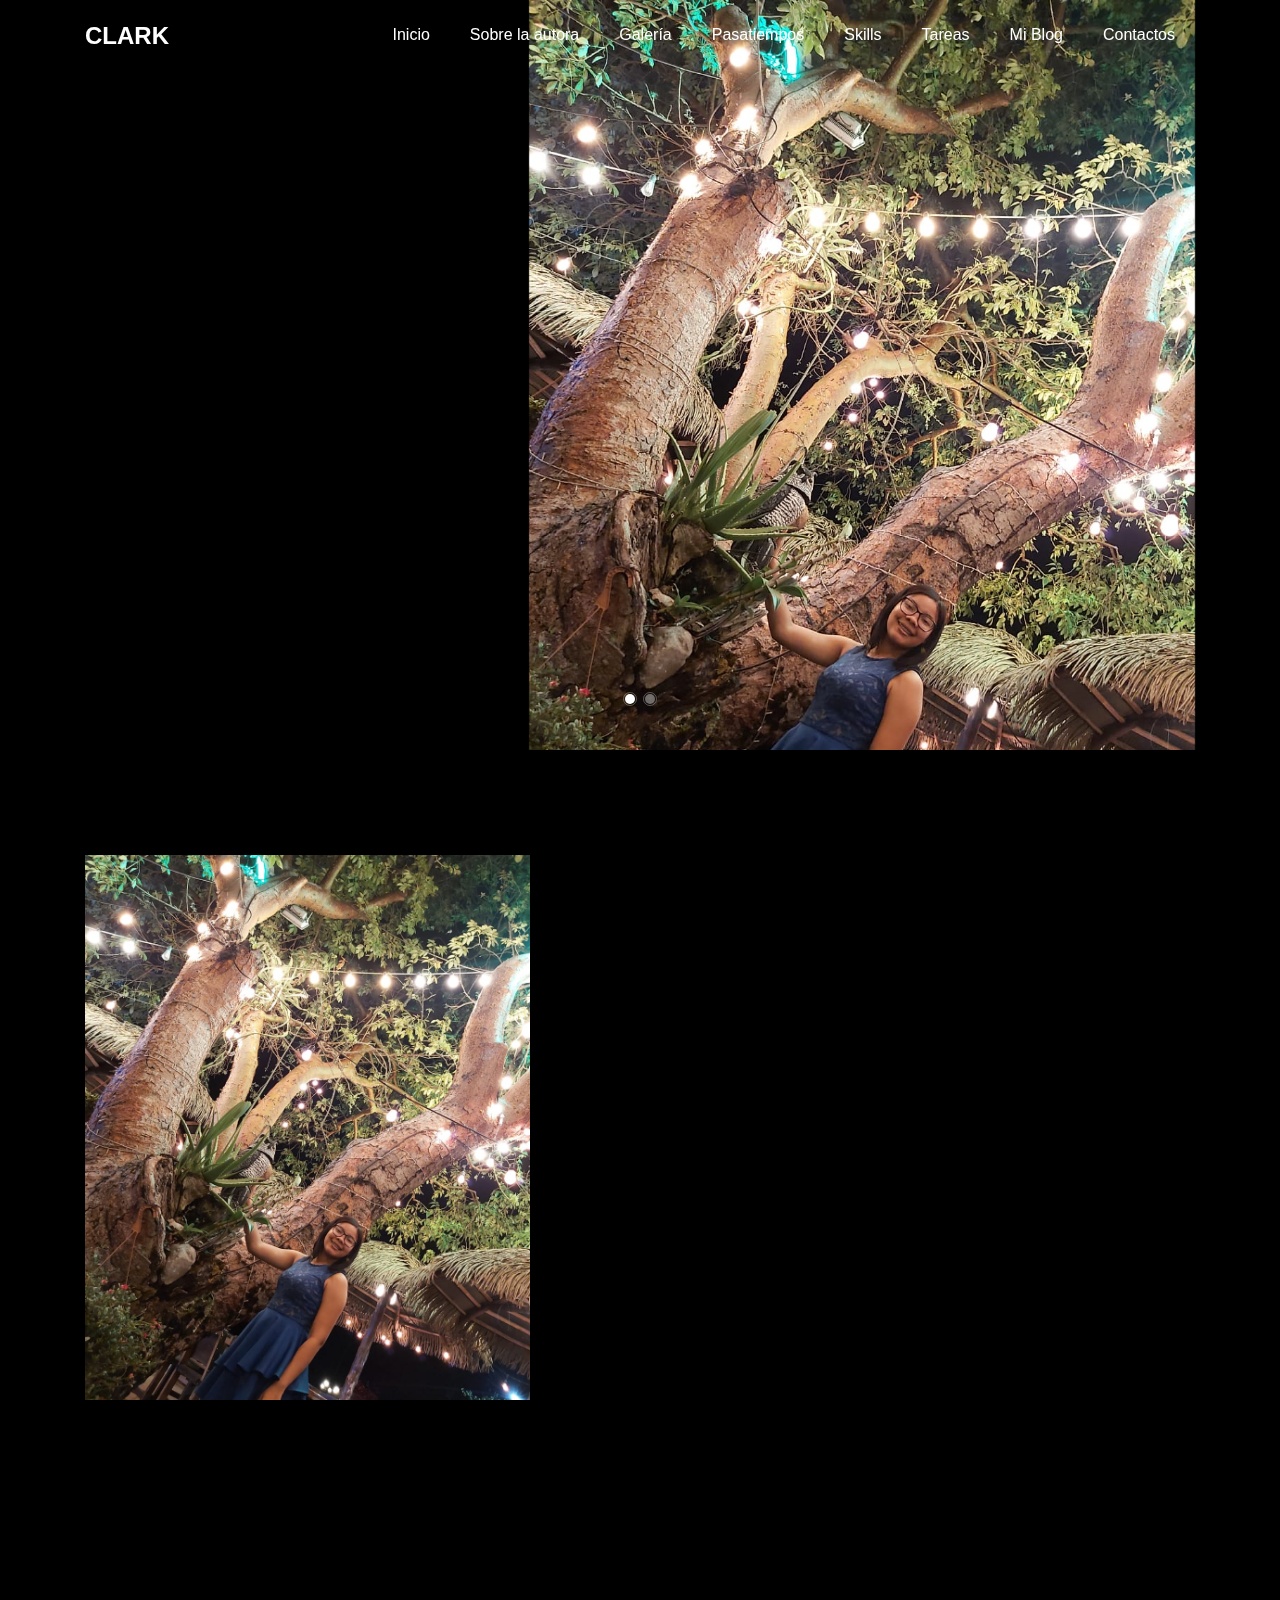
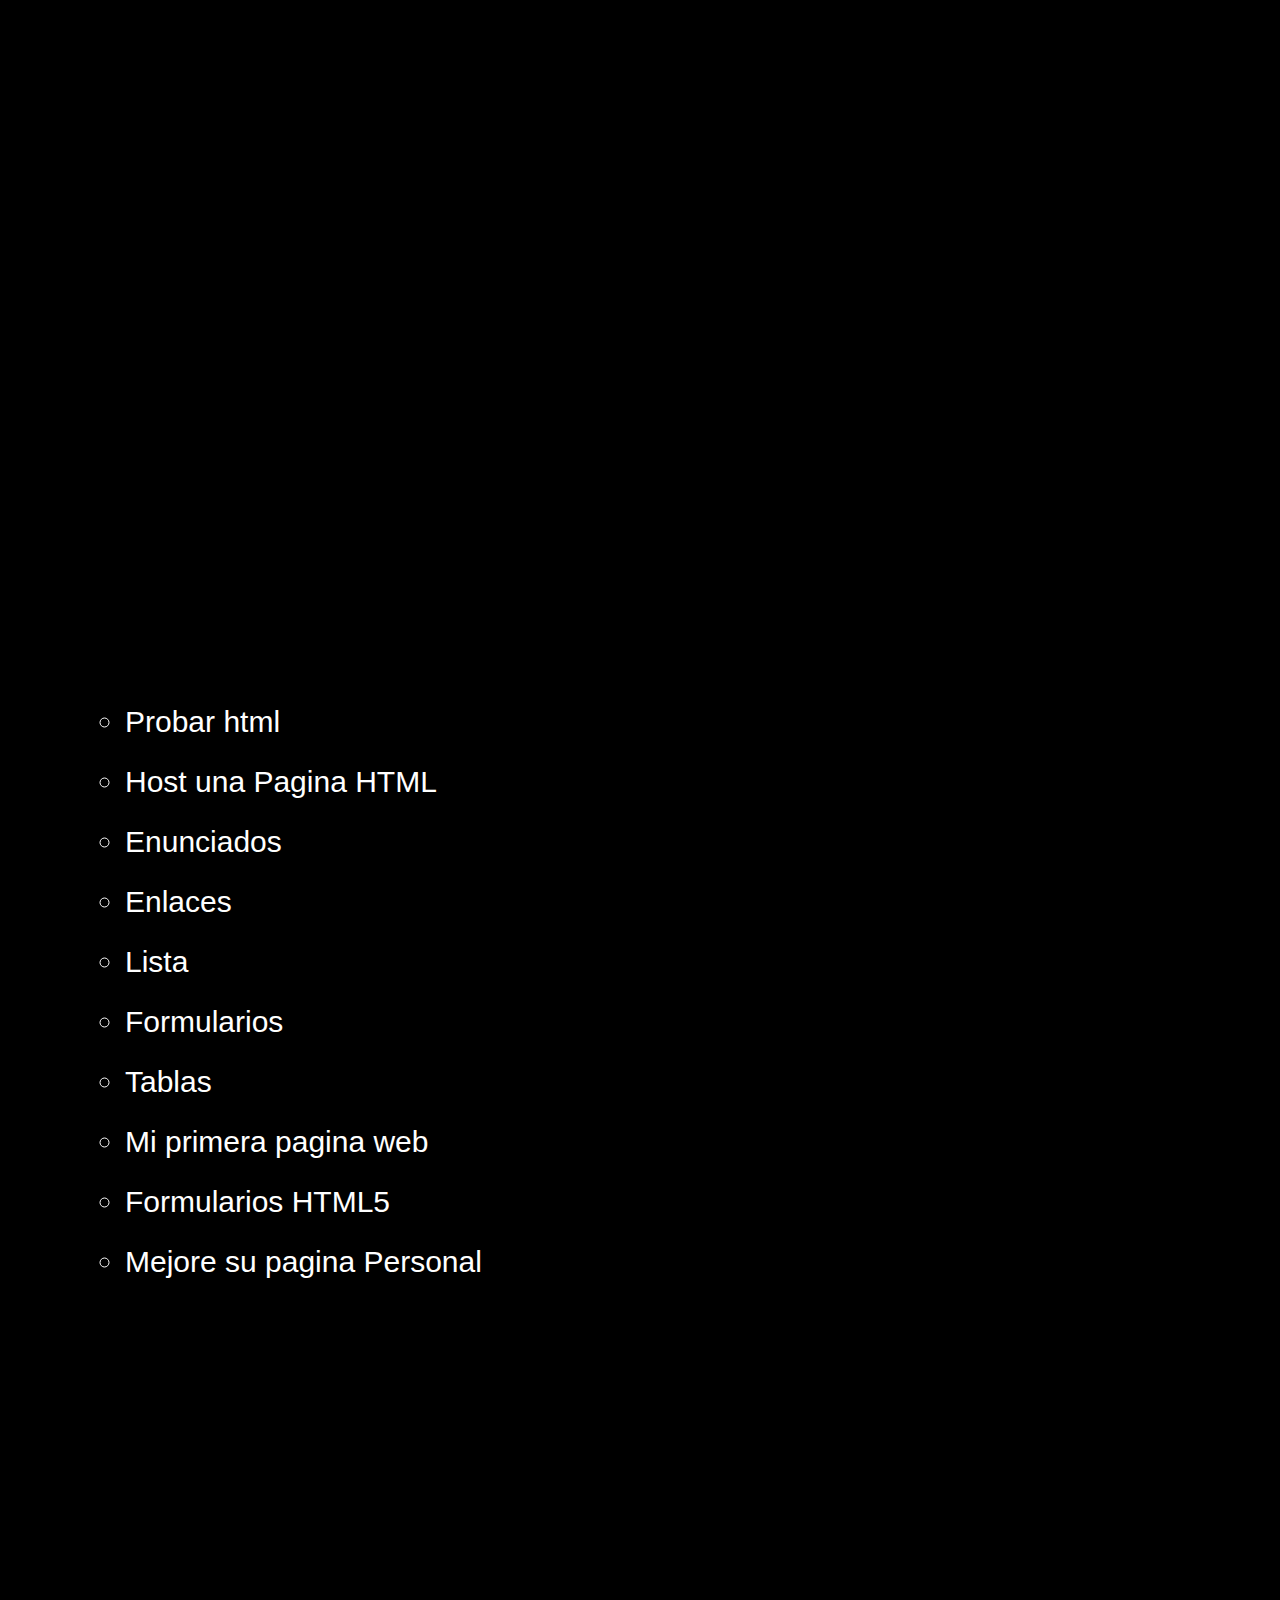
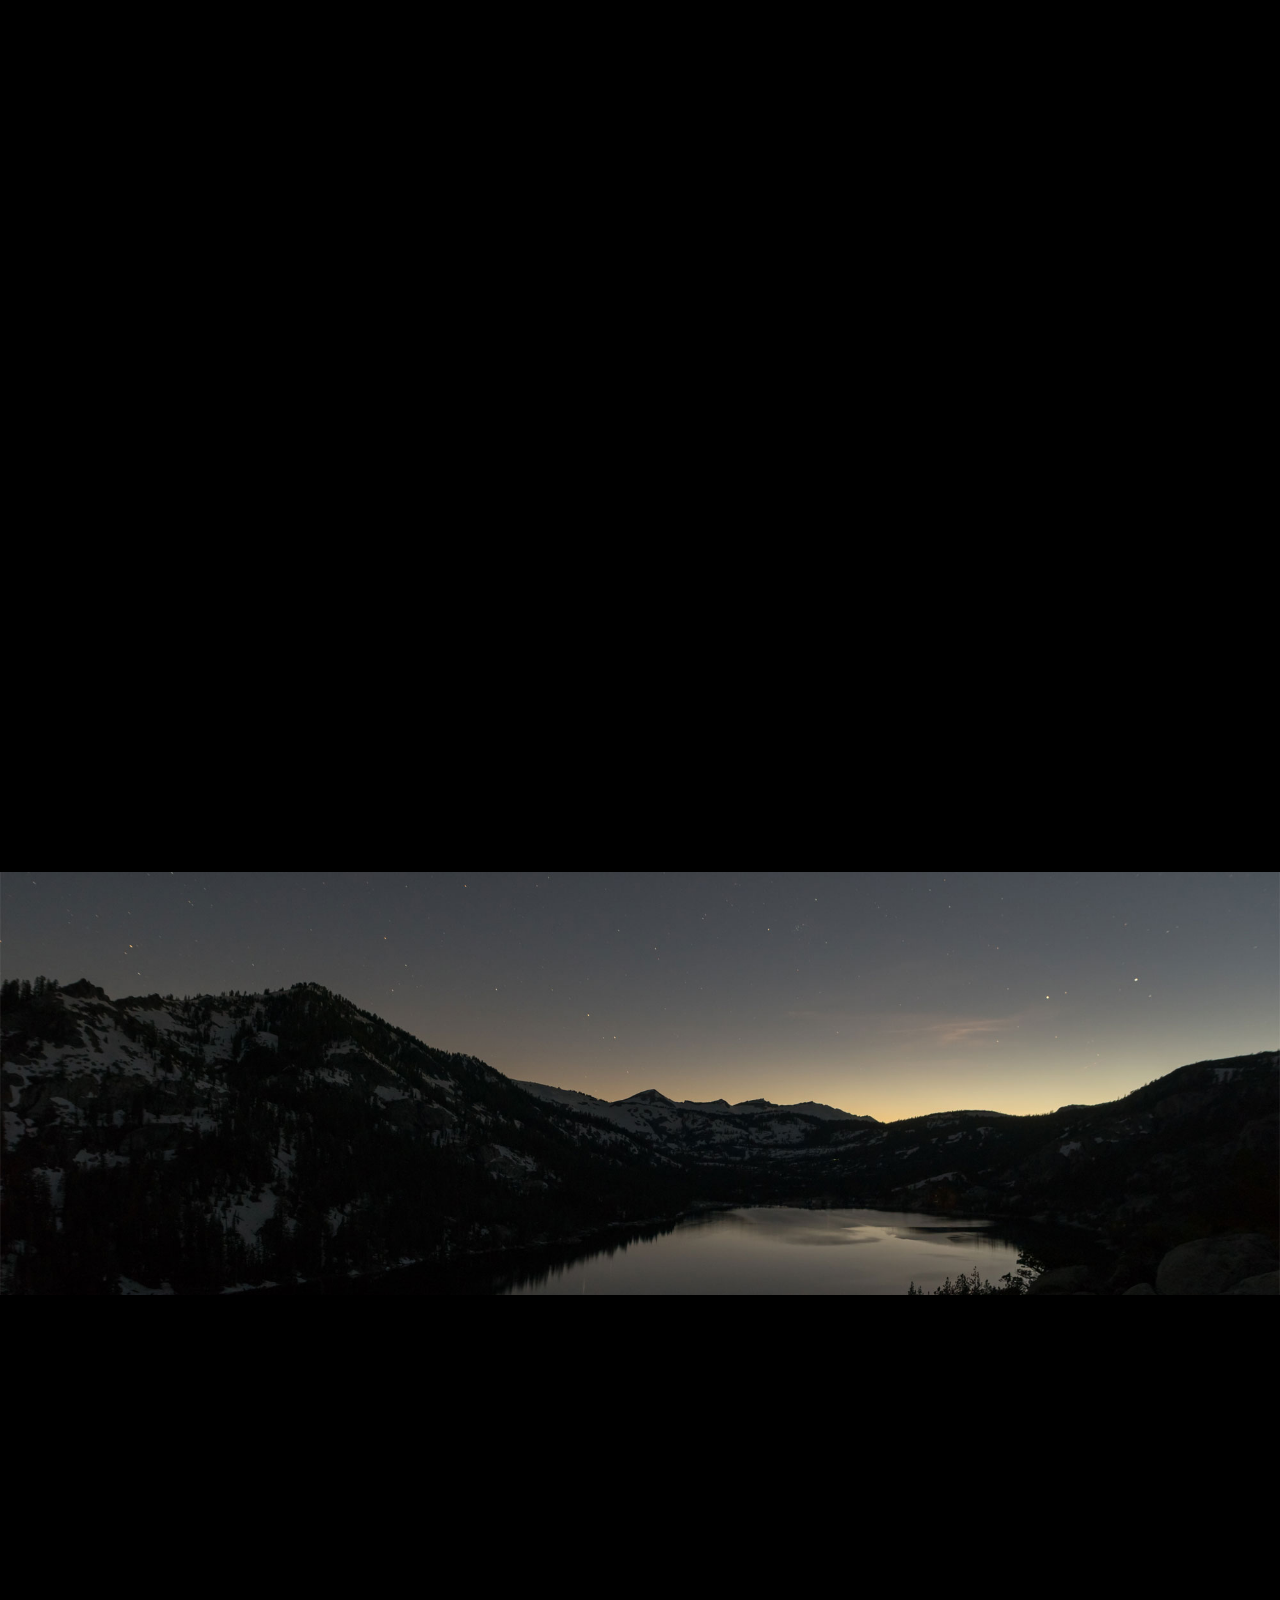
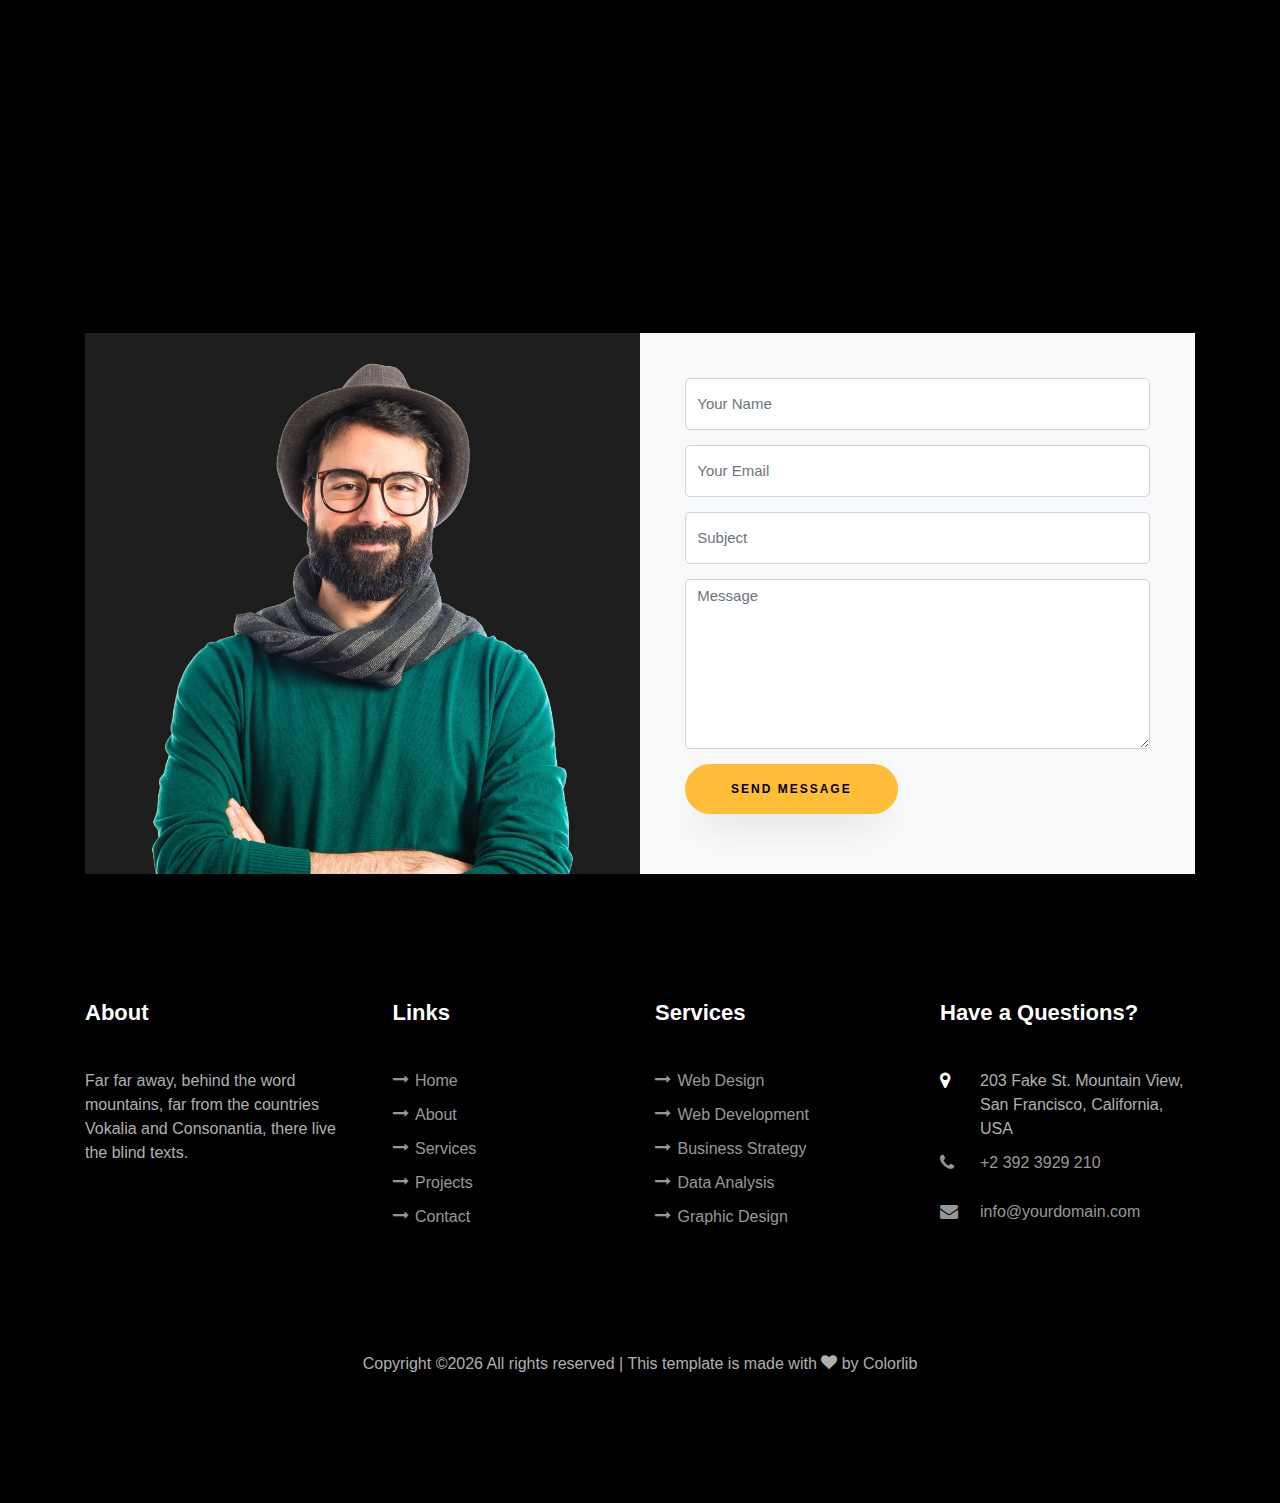
==== index.html @ 6736fc6d "Update index.html" ====
<!DOCTYPE html>
<html lang="en">
  <head>
    <title>Clark - Free Bootstrap 4 Template by Colorlib</title>
    <meta charset="utf-8">
    <meta name="viewport" content="width=device-width, initial-scale=1, shrink-to-fit=no">
    
    <link href="https://fonts.googleapis.com/css?family=Poppins:100,200,300,400,500,600,700,800,900" rel="stylesheet">

    <link rel="stylesheet" href="css/open-iconic-bootstrap.min.css">
    <link rel="stylesheet" href="css/animate.css">
    
    <link rel="stylesheet" href="css/owl.carousel.min.css">
    <link rel="stylesheet" href="css/owl.theme.default.min.css">
    <link rel="stylesheet" href="css/magnific-popup.css">

    <link rel="stylesheet" href="css/aos.css">

    <link rel="stylesheet" href="css/ionicons.min.css">
    
    <link rel="stylesheet" href="css/flaticon.css">
    <link rel="stylesheet" href="css/icomoon.css">
    <link rel="stylesheet" href="css/style.css">
	<meta name="viewport" content="width=device-width, initial-scale=1">
<link rel="stylesheet" href="https://www.w3schools.com/w3css/4/w3.css">   
  </head>
  <body data-spy="scroll" data-target=".site-navbar-target" data-offset="300">
	  
	  
    <nav class="navbar navbar-expand-lg navbar-dark ftco_navbar ftco-navbar-light site-navbar-target" id="ftco-navbar">
	    <div class="container">
	      <a class="navbar-brand" href="index.html">Clark</a>
	      <button class="navbar-toggler js-fh5co-nav-toggle fh5co-nav-toggle" type="button" data-toggle="collapse" data-target="#ftco-nav" aria-controls="ftco-nav" aria-expanded="false" aria-label="Toggle navigation">
	        <span class="oi oi-menu"></span> Menu
	      </button>

	      <div class="collapse navbar-collapse" id="ftco-nav">
	        <ul class="navbar-nav nav ml-auto">
	          <li class="nav-item"><a href="#inicio-section" class="nav-link"><span>Inicio</span></a></li>
	          <li class="nav-item"><a href="#about-section" class="nav-link"><span>Sobre la autora</span></a></li>
	          <li class="nav-item"><a href="#galería-section" class="nav-link"><span>Galería</span></a></li>
	          <li class="nav-item"><a href="#pasatiempos-section" class="nav-link"><span>Pasatiempos</span></a></li>
	          <li class="nav-item"><a href="#skills-section" class="nav-link"><span>Skills</span></a></li>
	          <li class="nav-item"><a href="#Tareas-section" class="nav-link"><span>Tareas</span></a></li>
	          <li class="nav-item"><a href="#blog-section" class="nav-link"><span>Mi Blog</span></a></li>
	          <li class="nav-item"><a href="#contact-section" class="nav-link"><span>Contactos</span></a></li>
	        </ul>
	      </div>
	    </div>
	  </nav>
	  <section id="home-section" class="hero">
		  <div class="home-slider  owl-carousel">
	      <div class="slider-item ">
	      	<div class="overlay"></div>
	        <div class="container">
	          <div class="row d-md-flex no-gutters slider-text align-items-end justify-content-end" data-scrollax-parent="true">
	          	<div class="one-third js-fullheight order-md-last img" style="background-image:url(images/jj.jpg.jpg);">
	          		<div class="overlay"></div>
	          	</div>
		          <div class="one-forth d-flex  align-items-center ftco-animate" data-scrollax=" properties: { translateY: '70%' }">
		          	<div class="text">
		          		<span class="subheading">¡Hola!</span>
			            <h1 class="mb-4 mt-3">Soy<span>Dayreth Acre,</span></h1>
			            <h2 class="mb-4">estudiante de química</h2>
			            <p><a href="#" class="btn btn-primary py-3 px-4">Hire me</a> <a href="#" class="btn btn-white btn-outline-white py-3 px-4">My works</a></p>
		            </div>
		          </div>
	        	</div>
	        </div>
	      </div>

	      <div class="slider-item">
	      	<div class="overlay"></div>
	        <div class="container">
	          <div class="row d-flex no-gutters slider-text align-items-end justify-content-end" data-scrollax-parent="true">
	          	<div class="one-third js-fullheight order-md-last img" style="background-image:url(images/a.jpg);">
	          		<div class="overlay"></div>
	          	</div>
		          <div class="one-forth d-flex align-items-center ftco-animate" data-scrollax=" properties: { translateY: '70%' }">
		          	<div class="text">
		          		<span class="subheading">Te invito</span>
			            <h1 class="mb-4 mt-3">a <span>conocer mi </span> pagina wed</h1>
			            <p><a href="#" class="btn btn-primary py-3 px-4">Hire me</a> <a href="#" class="btn btn-white btn-outline-white py-3 px-4">My works</a></p>
		            </div>
		          </div>
	        	</div>
	        </div>
	      </div>
	    </div>
    </section>

    <section class="ftco-about img ftco-section ftco-no-pb" id="about-section">
    	<div class="container">
    		<div class="row d-flex">
    			<div class="col-md-6 col-lg-5 d-flex">
    				<div class="img-about img d-flex align-items-stretch">
    					<div class="overlay"></div>
	    				<div class="img d-flex align-self-stretch align-items-center" style="background-image:url(images/jj.jpg.jpg);">
	    				</div>
    				</div>
    			</div>
    			<div class="col-md-6 col-lg-7 pl-lg-5 pb-5">
    				<div class="row justify-content-start pb-3">
		          <div class="col-md-12 heading-section ftco-animate">
		          	<h1 class="big">Sobre la autora</h1>
		            <h2 class="mb-4">Sobre la autora</h2>
		            <p>When the mystery is too impressive, it is impossible to disobey.</p>
		            <ul class="about-info mt-4 px-md-0 px-2">
		            	<li class="d-flex"><span>Nombre:</span> <span>Dayreth Acre</span></li>
		            	<li class="d-flex"><span>Fecha de nacimiento:</span> <span>Enero 10, 2001</span></li>
		            	<li class="d-flex"><span>Dirección:</span> <span>Panamá, ciudad de Panamá</span></li>
		            	<li class="d-flex"><span>Código postal:</span> <span>507</span></li>
		            	<li class="d-flex"><span>Email:</span> <span>nahelis46.dnac@gmail.com</span></li>
		        
		            </ul>
		          </div>
		        </div>
	          <div class="counter-wrap ftco-animate d-flex mt-md-3">
              <div class="text">
              	<p class="mb-4">
	                <span class="number" data-number="120">0</span>
	                <span>Project complete</span>
                </p>
                <p><a href="#" class="btn btn-primary py-3 px-3">Download CV</a></p>
              </div>
	          </div>
	        </div>
        </div>
    	</div>
    </section>
  
    <section class id="galería-section">
	    <link rel="stylesheet" href="css/newcss.css">
    	<div class="container">
    		<div class="row justify-content-center pb-5">
          <div class="col-md-10 heading-section text-center ftco-animate">
          	<h1 class="big big-2">Galería</h1>
            <h2 class="mb-4">Galería</h2>
            <p>“La fotografía es más que un medio para la comunicación efectiva de ideas. Es un arte creativo”. Ansel Adams.</p>


<h2 style="text-align:center">Slideshow Gallery</h2>

<div class="container">
  <div class="mySlides">
    <div class="numbertext">1 / 6</div>
    <img src="images/c.jpg" style="width:80%">
  </div>

  <div class="mySlides">
    <div class="numbertext">2 / 6</div>
    <img src="images/e.jpg" style="width:80%">
  </div>

  <div class="mySlides">
    <div class="numbertext">3 / 6</div>
    <img src="images/f.jpg" style="width:80%">
  </div>
    
  <div class="mySlides">
    <div class="numbertext">4 / 6</div>
    <img src="images/g.jpg" style="width:80%">
  </div>

  <div class="mySlides">
    <div class="numbertext">5 / 6</div>
    <img src="images/h.jpg" style="width:80%">
  </div>
    
  <div class="mySlides">
    <div class="numbertext">6 / 6</div>
    <img src="images/i.jpg" style="width:80%">
  </div>
    
  <a class="prev" onclick="plusSlides(-1)">❮</a>
  <a class="next" onclick="plusSlides(1)">❯</a>

  <div class="caption-container">
    <p id="caption"></p>
  </div>

  <div class="row">
    <div class="column">
      <img class="demo cursor" src="images/c.jpg" style="width:100%" onclick="currentSlide(1)" alt="MRU y MRUV">
    </div>
    <div class="column">
      <img class="demo cursor" src="images/e.jpg" style="width:100%" onclick="currentSlide(2)" alt="Clase de Química">
    </div>
    <div class="column">
      <img class="demo cursor" src="images/f.jpg" style="width:100%" onclick="currentSlide(3)" alt="Laboratorio de física, armado de un péndulo">
    </div>
    <div class="column">
      <img class="demo cursor" src="images/g.jpg" style="width:100%" onclick="currentSlide(4)" alt="Circuito eléctrico">
    </div>
    <div class="column">
      <img class="demo cursor" src="images/h.jpg" style="width:100%" onclick="currentSlide(5)" alt="Laboratorio de física, equilibrio">
    </div>    
    <div class="column">
      <img class="demo cursor" src="images/i.jpg" style="width:100%" onclick="currentSlide(6)" alt="Laboratorio de microbiología">
    </div>
  </div>
</div>

<script>
var slideIndex = 1;
showSlides(slideIndex);

function plusSlides(n) {
  showSlides(slideIndex += n);
}

function currentSlide(n) {
  showSlides(slideIndex = n);
}

function showSlides(n) {
  var i;
  var slides = document.getElementsByClassName("mySlides");
  var dots = document.getElementsByClassName("demo");
  var captionText = document.getElementById("caption");
  if (n > slides.length) {slideIndex = 1}
  if (n < 1) {slideIndex = slides.length}
  for (i = 0; i < slides.length; i++) {
      slides[i].style.display = "none";
  }
  for (i = 0; i < dots.length; i++) {
      dots[i].className = dots[i].className.replace(" active", "");
  }
  slides[slideIndex-1].style.display = "block";
  dots[slideIndex-1].className += " active";
  captionText.innerHTML = dots[slideIndex-1].alt;
}
</script>
    
</body>
		 </section class id="Galería-section">
	    </link rel="stylesheet" href="css/newcss.css">
    	</div class="container">
    		<div class="row">
    			<div class="col-md-6">
    				<div class="resume-wrap ftco-animate">
    					<span class="date">2014-2015</span>
    					<h2>Master Degree of Design</h2>
    					<span class="position">Cambridge University</span>
    					<p class="mt-4">A small river named Duden flows by their place and supplies it with the necessary regelialia. It is a paradisematic country, in which roasted parts of sentences fly into your mouth.</p>
    				</div>
    				<div class="resume-wrap ftco-animate">
    					<span class="date">2014-2015</span>
    					<h2>Bachelor's Degree of C.A</h2>
    					<span class="position">Cambridge University</span>
    					<p class="mt-4">A small river named Duden flows by their place and supplies it with the necessary regelialia. It is a paradisematic country, in which roasted parts of sentences fly into your mouth.</p>
    				</div>
    				<div class="resume-wrap ftco-animate">
    					<span class="date">2014-2015</span>
    					<h2>Diploma in Computer</h2>
    					<span class="position">Cambridge University</span>
    					<p class="mt-4">A small river named Duden flows by their place and supplies it with the necessary regelialia. It is a paradisematic country, in which roasted parts of sentences fly into your mouth.</p>
    				</div>
    			</div>

    			<div class="col-md-6">
    				<div class="resume-wrap ftco-animate">
    					<span class="date">2014-2015</span>
    					<h2>Art &amp; Creative Director</h2>
    					<span class="position">Cambridge University</span>
    					<p class="mt-4">A small river named Duden flows by their place and supplies it with the necessary regelialia. It is a paradisematic country, in which roasted parts of sentences fly into your mouth.</p>
    				</div>
    				<div class="resume-wrap ftco-animate">
    					<span class="date">2014-2015</span>
    					<h2>Wordpress Developer</h2>
    					<span class="position">Cambridge University</span>
    					<p class="mt-4">A small river named Duden flows by their place and supplies it with the necessary regelialia. It is a paradisematic country, in which roasted parts of sentences fly into your mouth.</p>
    				</div>
    				<div class="resume-wrap ftco-animate">
    					<span class="date">2017-2018</span>
    					<h2>UI/UX Designer</h2>
    					<span class="position">Cambridge University</span>
    					<p class="mt-4">A small river named Duden flows by their place and supplies it with the necessary regelialia. It is a paradisematic country, in which roasted parts of sentences fly into your mouth.</p>
    				</div>
    			</div>
    		</div>
    		<div class="row justify-content-center mt-5">
    			<div class="col-md-6 text-center ftco-animate">
    				<p><a href="#" class="btn btn-primary py-4 px-5">Download CV</a></p>
    			</div>
    		</div>
    	</div>
    </section>

    <section class="ftco-section" id="pasatiempos-section">
    	<div class="container">
    		<div class="row justify-content-center py-5 mt-5">
          <div class="col-md-12 heading-section text-center ftco-animate">
          	<h1 class="big big-2">Pasatiempos</h1>
            <h2 class="mb-4">Pasatiempos</h2>
            <p>Far far away, behind the word mountains, far from the countries Vokalia and Consonantia</p>
          </div>
        </div>
    		<div class="row">
					<div class="col-md-4 text-center d-flex ftco-animate">
						<a href="#" class="services-1">
							<span class="icon">
								<i class="flaticon-analysis"></i>
							</span>
							<div class="desc">
								<h3 class="mb-5">Leer</h3>
							</div>
						</a>
					</div>
					<div class="col-md-4 text-center d-flex ftco-animate">
						<a href="#" class="services-1">
							<span class="icon">
								<i class="flaticon-flasks"></i>
							</span>
							<div class="desc">
								<h3 class="mb-5">Escuchar Música</h3>
							</div>
						</a>
					</div>
					<div class="col-md-4 text-center d-flex ftco-animate">
						<a href="#" class="services-1">
							<span class="icon">
								<i class="flaticon-ideas"></i>
							</span>
							<div class="desc">
								<h3 class="mb-5">Ir al cine</h3>
							</div>
						</a>
					</div>

					<div class="col-md-4 text-center d-flex ftco-animate">
						<a href="#" class="services-1">
							<span class="icon">
								<i class="flaticon-analysis"></i>
							</span>
							<div class="desc">
								<h3 class="mb-5">Pasear al aire libre</h3>
							</div>
						</a>
					</div>
					<div class="col-md-4 text-center d-flex ftco-animate">
						<a href="#" class="services-1">
							<span class="icon">
								<i class="flaticon-flasks"></i>
							</span>
							<div class="desc">
								<h3 class="mb-5">Ir de compras</h3>
							</div>
						</a>
					</div>
					<div class="col-md-4 text-center d-flex ftco-animate">
						<a href="#" class="services-1">
							<span class="icon">
								<i class="flaticon-ideas"></i>
							</span>
							<div class="desc">
								<h3 class="mb-5">Salir con amigos</h3>
							</div>
						</a>
					</div>
				</div>
    	</div>
    </section>

		
		<section class="ftco-section" id="skills-section">
			<div class="container">
				<div class="row justify-content-center pb-5">
          <div class="col-md-12 heading-section text-center ftco-animate">
          	<h1 class="big big-2">Skills</h1>
            <h2 class="mb-4">My Skills</h2>
            <p>Far far away, behind the word mountains, far from the countries Vokalia and Consonantia</p>
          </div>
        </div>
				<div class="row">
					<div class="col-md-6 animate-box">
						<div class="progress-wrap ftco-animate">
							<h3>Photoshop</h3>
							<div class="progress">
							 	<div class="progress-bar color-1" role="progressbar" aria-valuenow="90"
							  	aria-valuemin="0" aria-valuemax="100" style="width:90%">
							    <span>90%</span>
							  	</div>
							</div>
						</div>
					</div>
					<div class="col-md-6 animate-box">
						<div class="progress-wrap ftco-animate">
							<h3>jQuery</h3>
							<div class="progress">
							 	<div class="progress-bar color-2" role="progressbar" aria-valuenow="85"
							  	aria-valuemin="0" aria-valuemax="100" style="width:85%">
							    <span>85%</span>
							  	</div>
							</div>
						</div>
					</div>
					<div class="col-md-6 animate-box">
						<div class="progress-wrap ftco-animate">
							<h3>HTML5</h3>
							<div class="progress">
							 	<div class="progress-bar color-3" role="progressbar" aria-valuenow="95"
							  	aria-valuemin="0" aria-valuemax="100" style="width:95%">
							    <span>95%</span>
							  	</div>
							</div>
						</div>
					</div>
					<div class="col-md-6 animate-box">
						<div class="progress-wrap ftco-animate">
							<h3>CSS3</h3>
							<div class="progress">
							 	<div class="progress-bar color-4" role="progressbar" aria-valuenow="90"
							  	aria-valuemin="0" aria-valuemax="100" style="width:90%">
							    <span>90%</span>
							  	</div>
							</div>
						</div>
					</div>
					<div class="col-md-6 animate-box">
						<div class="progress-wrap ftco-animate">
							<h3>WordPress</h3>
							<div class="progress">
							 	<div class="progress-bar color-5" role="progressbar" aria-valuenow="70"
							  	aria-valuemin="0" aria-valuemax="100" style="width:70%">
							    <span>70%</span>
							  	</div>
							</div>
						</div>
					</div>
					<div class="col-md-6 animate-box">
						<div class="progress-wrap ftco-animate">
							<h3>SEO</h3>
							<div class="progress">
							 	<div class="progress-bar color-6" role="progressbar" aria-valuenow="80"
							  	aria-valuemin="0" aria-valuemax="100" style="width:80%">
							    <span>80%</span>
							  	</div>
							</div>
						</div>
					</div>
				</div>
			</div>
		</section>
 

    <section class="ftco-section ftco-Tareas" id="Tareas-section">
    	<div class="container">
    		<div class="row justify-content-center pb-5">
          <div class="col-md-12 heading-section text-center ftco-animate">
          	<h1 class="big big-2">Tareas</h1>
            <h2 class="mb-4">Tareas</h2>
            <p>Far far away, behind the word mountains, far from the countries Vokalia and Consonantia</p>
          </div>
        </div>
    		<h2><ul>

<li type="circle"><p><a href="https://www.w3schools.com/code/tryit.asp?filename=G7RZWJ5OZV1Z">Probar html</a></p></li>
<li type="circle"><p><a href="https://dayretha.github.io/">Host una Pagina HTML
</a></p></li>
<li type="circle"><p><a href="https://www.w3schools.com/code/tryit.asp?filename=G9W1AF8RFQPY">Enunciados</a></p>
</li>
<li type="circle"><p><a href="https://www.w3schools.com/code/tryit.asp?filename=G8A73NDKKUT3">Enlaces
</a></p></li>
<li type="circle"><p><a href="https://www.w3schools.com/code/tryit.asp?filename=G8A893X71TAI">Lista</a></p></li>
<li type="circle"><p><a href="https://www.w3schools.com/code/tryit.asp?filename=G8BE9MKABNVF">Formularios</a></p></li>
<li type="circle"><p><a href="https://www.w3schools.com/code/tryit.asp?filename=G8BE45O7BOJ5">Tablas</a></p></li>
<li type="circle"><p><a href="https://dayretha.github.io/">Mi primera pagina web
</a></p></li>
<li type="circle"><p><a href="https://dayretha.github.io/Formulario-de-prueba-de-HTML5/">Formularios HTML5
</a></p></li>
<li type="circle"><p><a href="https://dayretha.github.io/">Mejore su pagina Personal
</a></p></li>
</h2>

</ul>
    </section>


    <section class="ftco-section" id="blog-section">
      <div class="container">
        <div class="row justify-content-center mb-5 pb-5">
          <div class="col-md-7 heading-section text-center ftco-animate">
            <h1 class="big big-2">Blog</h1>
            <h2 class="mb-4">Our Blog</h2>
            <p>Far far away, behind the word mountains, far from the countries Vokalia and Consonantia</p>
          </div>
        </div>
        <div class="row d-flex">
          <div class="col-md-4 d-flex ftco-animate">
          	<div class="blog-entry justify-content-end">
              <a href="single.html" class="block-20" style="background-image: url('images/image_1.jpg');">
              </a>
              <div class="text mt-3 float-right d-block">
              	<div class="d-flex align-items-center mb-3 meta">
	                <p class="mb-0">
	                	<span class="mr-2">June 21, 2019</span>
	                	<a href="#" class="mr-2">Admin</a>
	                	<a href="#" class="meta-chat"><span class="icon-chat"></span> 3</a>
	                </p>
                </div>
                <h3 class="heading"><a href="single.html">Why Lead Generation is Key for Business Growth</a></h3>
                <p>A small river named Duden flows by their place and supplies it with the necessary regelialia.</p>
              </div>
            </div>
          </div>
          <div class="col-md-4 d-flex ftco-animate">
          	<div class="blog-entry justify-content-end">
              <a href="single.html" class="block-20" style="background-image: url('images/image_2.jpg');">
              </a>
              <div class="text mt-3 float-right d-block">
              	<div class="d-flex align-items-center mb-3 meta">
	                <p class="mb-0">
	                	<span class="mr-2">June 21, 2019</span>
	                	<a href="#" class="mr-2">Admin</a>
	                	<a href="#" class="meta-chat"><span class="icon-chat"></span> 3</a>
	                </p>
                </div>
                <h3 class="heading"><a href="single.html">Why Lead Generation is Key for Business Growth</a></h3>
                <p>A small river named Duden flows by their place and supplies it with the necessary regelialia.</p>
              </div>
            </div>
          </div>
          <div class="col-md-4 d-flex ftco-animate">
          	<div class="blog-entry">
              <a href="single.html" class="block-20" style="background-image: url('images/image_3.jpg');">
              </a>
              <div class="text mt-3 float-right d-block">
              	<div class="d-flex align-items-center mb-3 meta">
	                <p class="mb-0">
	                	<span class="mr-2">June 21, 2019</span>
	                	<a href="#" class="mr-2">Admin</a>
	                	<a href="#" class="meta-chat"><span class="icon-chat"></span> 3</a>
	                </p>
                </div>
                <h3 class="heading"><a href="single.html">Why Lead Generation is Key for Business Growth</a></h3>
                <p>A small river named Duden flows by their place and supplies it with the necessary regelialia.</p>
              </div>
            </div>
          </div>
        </div>
      </div>
    </section>

    <section class="ftco-section ftco-no-pt ftco-no-pb ftco-counter img" id="section-counter">
    	<div class="container">
				<div class="row d-md-flex align-items-center">
          <div class="col-md d-flex justify-content-center counter-wrap ftco-animate">
            <div class="block-18">
              <div class="text">
                <strong class="number" data-number="100">0</strong>
                <span>Awards</span>
              </div>
            </div>
          </div>
          <div class="col-md d-flex justify-content-center counter-wrap ftco-animate">
            <div class="block-18">
              <div class="text">
                <strong class="number" data-number="1200">0</strong>
                <span>Complete Projects</span>
              </div>
            </div>
          </div>
          <div class="col-md d-flex justify-content-center counter-wrap ftco-animate">
            <div class="block-18">
              <div class="text">
                <strong class="number" data-number="1200">0</strong>
                <span>Happy Customers</span>
              </div>
            </div>
          </div>
          <div class="col-md d-flex justify-content-center counter-wrap ftco-animate">
            <div class="block-18">
              <div class="text">
                <strong class="number" data-number="500">0</strong>
                <span>Cups of coffee</span>
              </div>
            </div>
          </div>
        </div>
      </div>
    </section>

    <section class="ftco-section ftco-hireme img margin-top" style="background-image: url(images/bg_1.jpg)">
			<div class="container">
				<div class="row justify-content-center">
					<div class="col-md-7 ftco-animate text-center">
						<h2>I'm <span>Available</span> for freelancing</h2>
						<p>A small river named Duden flows by their place and supplies it with the necessary regelialia.</p>
						<p class="mb-0"><a href="#" class="btn btn-primary py-3 px-5">Hire me</a></p>
					</div>
				</div>
			</div>
		</section>

    <section class="ftco-section contact-section ftco-no-pb" id="contact-section">
      <div class="container">
      	<div class="row justify-content-center mb-5 pb-3">
          <div class="col-md-7 heading-section text-center ftco-animate">
            <h1 class="big big-2">Contact</h1>
            <h2 class="mb-4">Contact Me</h2>
            <p>Far far away, behind the word mountains, far from the countries Vokalia and Consonantia</p>
          </div>
        </div>

        <div class="row d-flex contact-info mb-5">
          <div class="col-md-6 col-lg-3 d-flex ftco-animate">
          	<div class="align-self-stretch box p-4 text-center">
          		<div class="icon d-flex align-items-center justify-content-center">
          			<span class="icon-map-signs"></span>
          		</div>
          		<h3 class="mb-4">Address</h3>
	            <p>198 West 21th Street, Suite 721 New York NY 10016</p>
	          </div>
          </div>
          <div class="col-md-6 col-lg-3 d-flex ftco-animate">
          	<div class="align-self-stretch box p-4 text-center">
          		<div class="icon d-flex align-items-center justify-content-center">
          			<span class="icon-phone2"></span>
          		</div>
          		<h3 class="mb-4">Contact Number</h3>
	            <p><a href="tel://1234567920">+ 1235 2355 98</a></p>
	          </div>
          </div>
          <div class="col-md-6 col-lg-3 d-flex ftco-animate">
          	<div class="align-self-stretch box p-4 text-center">
          		<div class="icon d-flex align-items-center justify-content-center">
          			<span class="icon-paper-plane"></span>
          		</div>
          		<h3 class="mb-4">Email Address</h3>
	            <p><a href="mailto:info@yoursite.com">info@yoursite.com</a></p>
	          </div>
          </div>
          <div class="col-md-6 col-lg-3 d-flex ftco-animate">
          	<div class="align-self-stretch box p-4 text-center">
          		<div class="icon d-flex align-items-center justify-content-center">
          			<span class="icon-globe"></span>
          		</div>
          		<h3 class="mb-4">Website</h3>
	            <p><a href="#">yoursite.com</a></p>
	          </div>
          </div>
        </div>

        <div class="row no-gutters block-9">
          <div class="col-md-6 order-md-last d-flex">
            <form action="#" class="bg-light p-4 p-md-5 contact-form">
              <div class="form-group">
                <input type="text" class="form-control" placeholder="Your Name">
              </div>
              <div class="form-group">
                <input type="text" class="form-control" placeholder="Your Email">
              </div>
              <div class="form-group">
                <input type="text" class="form-control" placeholder="Subject">
              </div>
              <div class="form-group">
                <textarea name="" id="" cols="30" rows="7" class="form-control" placeholder="Message"></textarea>
              </div>
              <div class="form-group">
                <input type="submit" value="Send Message" class="btn btn-primary py-3 px-5">
              </div>
            </form>
          
          </div>

          <div class="col-md-6 d-flex">
          	<div class="img" style="background-image: url(images/about.jpg);"></div>
          </div>
        </div>
      </div>
    </section>
		

    <footer class="ftco-footer ftco-section">
      <div class="container">
        <div class="row mb-5">
          <div class="col-md">
            <div class="ftco-footer-widget mb-4">
              <h2 class="ftco-heading-2">About</h2>
              <p>Far far away, behind the word mountains, far from the countries Vokalia and Consonantia, there live the blind texts.</p>
              <ul class="ftco-footer-social list-unstyled float-md-left float-lft mt-5">
                <li class="ftco-animate"><a href="#"><span class="icon-twitter"></span></a></li>
                <li class="ftco-animate"><a href="#"><span class="icon-facebook"></span></a></li>
                <li class="ftco-animate"><a href="#"><span class="icon-instagram"></span></a></li>
              </ul>
            </div>
          </div>
          <div class="col-md">
            <div class="ftco-footer-widget mb-4 ml-md-4">
              <h2 class="ftco-heading-2">Links</h2>
              <ul class="list-unstyled">
                <li><a href="#"><span class="icon-long-arrow-right mr-2"></span>Home</a></li>
                <li><a href="#"><span class="icon-long-arrow-right mr-2"></span>About</a></li>
                <li><a href="#"><span class="icon-long-arrow-right mr-2"></span>Services</a></li>
                <li><a href="#"><span class="icon-long-arrow-right mr-2"></span>Projects</a></li>
                <li><a href="#"><span class="icon-long-arrow-right mr-2"></span>Contact</a></li>
              </ul>
            </div>
          </div>
          <div class="col-md">
             <div class="ftco-footer-widget mb-4">
              <h2 class="ftco-heading-2">Services</h2>
              <ul class="list-unstyled">
                <li><a href="#"><span class="icon-long-arrow-right mr-2"></span>Web Design</a></li>
                <li><a href="#"><span class="icon-long-arrow-right mr-2"></span>Web Development</a></li>
                <li><a href="#"><span class="icon-long-arrow-right mr-2"></span>Business Strategy</a></li>
                <li><a href="#"><span class="icon-long-arrow-right mr-2"></span>Data Analysis</a></li>
                <li><a href="#"><span class="icon-long-arrow-right mr-2"></span>Graphic Design</a></li>
              </ul>
            </div>
          </div>
          <div class="col-md">
            <div class="ftco-footer-widget mb-4">
            	<h2 class="ftco-heading-2">Have a Questions?</h2>
            	<div class="block-23 mb-3">
	              <ul>
	                <li><span class="icon icon-map-marker"></span><span class="text">203 Fake St. Mountain View, San Francisco, California, USA</span></li>
	                <li><a href="#"><span class="icon icon-phone"></span><span class="text">+2 392 3929 210</span></a></li>
	                <li><a href="#"><span class="icon icon-envelope"></span><span class="text">info@yourdomain.com</span></a></li>
	              </ul>
	            </div>
            </div>
          </div>
        </div>
        <div class="row">
          <div class="col-md-12 text-center">

            <p><!-- Link back to Colorlib can't be removed. Template is licensed under CC BY 3.0. -->
  Copyright &copy;<script>document.write(new Date().getFullYear());</script> All rights reserved | This template is made with <i class="icon-heart color-danger" aria-hidden="true"></i> by <a href="https://colorlib.com" target="_blank">Colorlib</a>
  <!-- Link back to Colorlib can't be removed. Template is licensed under CC BY 3.0. --></p>
          </div>
        </div>
      </div>
    </footer>
    
  

  <!-- loader -->
  <div id="ftco-loader" class="show fullscreen"><svg class="circular" width="48px" height="48px"><circle class="path-bg" cx="24" cy="24" r="22" fill="none" stroke-width="4" stroke="#eeeeee"/><circle class="path" cx="24" cy="24" r="22" fill="none" stroke-width="4" stroke-miterlimit="10" stroke="#F96D00"/></svg></div>


  <script src="js/jquery.min.js"></script>
  <script src="js/jquery-migrate-3.0.1.min.js"></script>
  <script src="js/popper.min.js"></script>
  <script src="js/bootstrap.min.js"></script>
  <script src="js/jquery.easing.1.3.js"></script>
  <script src="js/jquery.waypoints.min.js"></script>
  <script src="js/jquery.stellar.min.js"></script>
  <script src="js/owl.carousel.min.js"></script>
  <script src="js/jquery.magnific-popup.min.js"></script>
  <script src="js/aos.js"></script>
  <script src="js/jquery.animateNumber.min.js"></script>
  <script src="js/scrollax.min.js"></script>
  
  <script src="js/main.js"></script>
    
  </body>
</html>
---- css/flaticon.css ----
/*
  	Flaticon icon font: Flaticon
  	Creation date: 04/01/2019 13:45
  	*/


@font-face {
  font-family: "Flaticon";
  src: url("../fonts/flaticon/font/Flaticon.eot");
  src: url("../fonts/flaticon/font/Flaticon.eot?#iefix") format("embedded-opentype"),
       url("../fonts/flaticon/font/Flaticon.woff") format("woff"),
       url("../fonts/flaticon/font/Flaticon.ttf") format("truetype"),
       url("../fonts/flaticon/font/Flaticon.svg#Flaticon") format("svg");
  font-weight: normal;
  font-style: normal;
}

@media screen and (-webkit-min-device-pixel-ratio:0) {
  @font-face {
    font-family: "Flaticon";
    src: url("../fonts/flaticon/font/Flaticon.svg#Flaticon") format("svg");
  }
}

[class^="flaticon-"]:before, [class*=" flaticon-"]:before,
[class^="flaticon-"]:after, [class*=" flaticon-"]:after {   
  font-family: Flaticon;
  font-style: normal;
  font-weight: normal;
  font-variant: normal;
  text-transform: none;
  line-height: 1;

  /* Better Font Rendering =========== */
  -webkit-font-smoothing: antialiased;
  -moz-osx-font-smoothing: grayscale;
}

.flaticon-ideas:before { content: "\f100"; }
.flaticon-flasks:before { content: "\f101"; }
.flaticon-analysis:before { content: "\f102"; }
.flaticon-ux-design:before { content: "\f103"; }
.flaticon-web-design:before { content: "\f104"; }
.flaticon-idea:before { content: "\f105"; }
.flaticon-innovation:before { content: "\f106"; }
---- css/icomoon.css ----
@font-face {
  font-family: 'icomoon';
  src:  url('../fonts/icomoon/icomoon.eot?6tt51o');
  src:  url('../fonts/icomoon/icomoon.eot?6tt51o#iefix') format('embedded-opentype'),
    url('../fonts/icomoon/icomoon.ttf?6tt51o') format('truetype'),
    url('../fonts/icomoon/icomoon.woff?6tt51o') format('woff'),
    url('../fonts/icomoon/icomoon.svg?6tt51o#icomoon') format('svg');
  font-weight: normal;
  font-style: normal;
}

[class^="icon-"], [class*=" icon-"] {
  /* use !important to prevent issues with browser extensions that change fonts */
  font-family: 'icomoon' !important;
  speak: none;
  font-style: normal;
  font-weight: normal;
  font-variant: normal;
  text-transform: none;
  line-height: 1;

  /* Better Font Rendering =========== */
  -webkit-font-smoothing: antialiased;
  -moz-osx-font-smoothing: grayscale;
}

.icon-asterisk:before {
  content: "\f069";
}
.icon-plus:before {
  content: "\f067";
}
.icon-question:before {
  content: "\f128";
}
.icon-minus:before {
  content: "\f068";
}
.icon-glass:before {
  content: "\f000";
}
.icon-music:before {
  content: "\f001";
}
.icon-search:before {
  content: "\f002";
}
.icon-envelope-o:before {
  content: "\f003";
}
.icon-heart:before {
  content: "\f004";
}
.icon-star:before {
  content: "\f005";
}
.icon-star-o:before {
  content: "\f006";
}
.icon-user:before {
  content: "\f007";
}
.icon-film:before {
  content: "\f008";
}
.icon-th-large:before {
  content: "\f009";
}
.icon-th:before {
  content: "\f00a";
}
.icon-th-list:before {
  content: "\f00b";
}
.icon-check:before {
  content: "\f00c";
}
.icon-close:before {
  content: "\f00d";
}
.icon-remove:before {
  content: "\f00d";
}
.icon-times:before {
  content: "\f00d";
}
.icon-search-plus:before {
  content: "\f00e";
}
.icon-search-minus:before {
  content: "\f010";
}
.icon-power-off:before {
  content: "\f011";
}
.icon-signal:before {
  content: "\f012";
}
.icon-cog:before {
  content: "\f013";
}
.icon-gear:before {
  content: "\f013";
}
.icon-trash-o:before {
  content: "\f014";
}
.icon-home:before {
  content: "\f015";
}
.icon-file-o:before {
  content: "\f016";
}
.icon-clock-o:before {
  content: "\f017";
}
.icon-road:before {
  content: "\f018";
}
.icon-download:before {
  content: "\f019";
}
.icon-arrow-circle-o-down:before {
  content: "\f01a";
}
.icon-arrow-circle-o-up:before {
  content: "\f01b";
}
.icon-inbox:before {
  content: "\f01c";
}
.icon-play-circle-o:before {
  content: "\f01d";
}
.icon-repeat:before {
  content: "\f01e";
}
.icon-rotate-right:before {
  content: "\f01e";
}
.icon-refresh:before {
  content: "\f021";
}
.icon-list-alt:before {
  content: "\f022";
}
.icon-lock:before {
  content: "\f023";
}
.icon-flag:before {
  content: "\f024";
}
.icon-headphones:before {
  content: "\f025";
}
.icon-volume-off:before {
  content: "\f026";
}
.icon-volume-down:before {
  content: "\f027";
}
.icon-volume-up:before {
  content: "\f028";
}
.icon-qrcode:before {
  content: "\f029";
}
.icon-barcode:before {
  content: "\f02a";
}
.icon-tag:before {
  content: "\f02b";
}
.icon-tags:before {
  content: "\f02c";
}
.icon-book:before {
  content: "\f02d";
}
.icon-bookmark:before {
  content: "\f02e";
}
.icon-print:before {
  content: "\f02f";
}
.icon-camera:before {
  content: "\f030";
}
.icon-font:before {
  content: "\f031";
}
.icon-bold:before {
  content: "\f032";
}
.icon-italic:before {
  content: "\f033";
}
.icon-text-height:before {
  content: "\f034";
}
.icon-text-width:before {
  content: "\f035";
}
.icon-align-left:before {
  content: "\f036";
}
.icon-align-center:before {
  content: "\f037";
}
.icon-align-right:before {
  content: "\f038";
}
.icon-align-justify:before {
  content: "\f039";
}
.icon-list:before {
  content: "\f03a";
}
.icon-dedent:before {
  content: "\f03b";
}
.icon-outdent:before {
  content: "\f03b";
}
.icon-indent:before {
  content: "\f03c";
}
.icon-video-camera:before {
  content: "\f03d";
}
.icon-image:before {
  content: "\f03e";
}
.icon-photo:before {
  content: "\f03e";
}
.icon-picture-o:before {
  content: "\f03e";
}
.icon-pencil:before {
  content: "\f040";
}
.icon-map-marker:before {
  content: "\f041";
}
.icon-adjust:before {
  content: "\f042";
}
.icon-tint:before {
  content: "\f043";
}
.icon-edit:before {
  content: "\f044";
}
.icon-pencil-square-o:before {
  content: "\f044";
}
.icon-share-square-o:before {
  content: "\f045";
}
.icon-check-square-o:before {
  content: "\f046";
}
.icon-arrows:before {
  content: "\f047";
}
.icon-step-backward:before {
  content: "\f048";
}
.icon-fast-backward:before {
  content: "\f049";
}
.icon-backward:before {
  content: "\f04a";
}
.icon-play:before {
  content: "\f04b";
}
.icon-pause:before {
  content: "\f04c";
}
.icon-stop:before {
  content: "\f04d";
}
.icon-forward:before {
  content: "\f04e";
}
.icon-fast-forward:before {
  content: "\f050";
}
.icon-step-forward:before {
  content: "\f051";
}
.icon-eject:before {
  content: "\f052";
}
.icon-chevron-left:before {
  content: "\f053";
}
.icon-chevron-right:before {
  content: "\f054";
}
.icon-plus-circle:before {
  content: "\f055";
}
.icon-minus-circle:before {
  content: "\f056";
}
.icon-times-circle:before {
  content: "\f057";
}
.icon-check-circle:before {
  content: "\f058";
}
.icon-question-circle:before {
  content: "\f059";
}
.icon-info-circle:before {
  content: "\f05a";
}
.icon-crosshairs:before {
  content: "\f05b";
}
.icon-times-circle-o:before {
  content: "\f05c";
}
.icon-check-circle-o:before {
  content: "\f05d";
}
.icon-ban:before {
  content: "\f05e";
}
.icon-arrow-left:before {
  content: "\f060";
}
.icon-arrow-right:before {
  content: "\f061";
}
.icon-arrow-up:before {
  content: "\f062";
}
.icon-arrow-down:before {
  content: "\f063";
}
.icon-mail-forward:before {
  content: "\f064";
}
.icon-share:before {
  content: "\f064";
}
.icon-expand:before {
  content: "\f065";
}
.icon-compress:before {
  content: "\f066";
}
.icon-exclamation-circle:before {
  content: "\f06a";
}
.icon-gift:before {
  content: "\f06b";
}
.icon-leaf:before {
  content: "\f06c";
}
.icon-fire:before {
  content: "\f06d";
}
.icon-eye:before {
  content: "\f06e";
}
.icon-eye-slash:before {
  content: "\f070";
}
.icon-exclamation-triangle:before {
  content: "\f071";
}
.icon-warning:before {
  content: "\f071";
}
.icon-plane:before {
  content: "\f072";
}
.icon-calendar:before {
  content: "\f073";
}
.icon-random:before {
  content: "\f074";
}
.icon-comment:before {
  content: "\f075";
}
.icon-magnet:before {
  content: "\f076";
}
.icon-chevron-up:before {
  content: "\f077";
}
.icon-chevron-down:before {
  content: "\f078";
}
.icon-retweet:before {
  content: "\f079";
}
.icon-shopping-cart:before {
  content: "\f07a";
}
.icon-folder:before {
  content: "\f07b";
}
.icon-folder-open:before {
  content: "\f07c";
}
.icon-arrows-v:before {
  content: "\f07d";
}
.icon-arrows-h:before {
  content: "\f07e";
}
.icon-bar-chart:before {
  content: "\f080";
}
.icon-bar-chart-o:before {
  content: "\f080";
}
.icon-twitter-square:before {
  content: "\f081";
}
.icon-facebook-square:before {
  content: "\f082";
}
.icon-camera-retro:before {
  content: "\f083";
}
.icon-key:before {
  content: "\f084";
}
.icon-cogs:before {
  content: "\f085";
}
.icon-gears:before {
  content: "\f085";
}
.icon-comments:before {
  content: "\f086";
}
.icon-thumbs-o-up:before {
  content: "\f087";
}
.icon-thumbs-o-down:before {
  content: "\f088";
}
.icon-star-half:before {
  content: "\f089";
}
.icon-heart-o:before {
  content: "\f08a";
}
.icon-sign-out:before {
  content: "\f08b";
}
.icon-linkedin-square:before {
  content: "\f08c";
}
.icon-thumb-tack:before {
  content: "\f08d";
}
.icon-external-link:before {
  content: "\f08e";
}
.icon-sign-in:before {
  content: "\f090";
}
.icon-trophy:before {
  content: "\f091";
}
.icon-github-square:before {
  content: "\f092";
}
.icon-upload:before {
  content: "\f093";
}
.icon-lemon-o:before {
  content: "\f094";
}
.icon-phone:before {
  content: "\f095";
}
.icon-square-o:before {
  content: "\f096";
}
.icon-bookmark-o:before {
  content: "\f097";
}
.icon-phone-square:before {
  content: "\f098";
}
.icon-twitter:before {
  content: "\f099";
}
.icon-facebook:before {
  content: "\f09a";
}
.icon-facebook-f:before {
  content: "\f09a";
}
.icon-github:before {
  content: "\f09b";
}
.icon-unlock:before {
  content: "\f09c";
}
.icon-credit-card:before {
  content: "\f09d";
}
.icon-feed:before {
  content: "\f09e";
}
.icon-rss:before {
  content: "\f09e";
}
.icon-hdd-o:before {
  content: "\f0a0";
}
.icon-bullhorn:before {
  content: "\f0a1";
}
.icon-bell-o:before {
  content: "\f0a2";
}
.icon-certificate:before {
  content: "\f0a3";
}
.icon-hand-o-right:before {
  content: "\f0a4";
}
.icon-hand-o-left:before {
  content: "\f0a5";
}
.icon-hand-o-up:before {
  content: "\f0a6";
}
.icon-hand-o-down:before {
  content: "\f0a7";
}
.icon-arrow-circle-left:before {
  content: "\f0a8";
}
.icon-arrow-circle-right:before {
  content: "\f0a9";
}
.icon-arrow-circle-up:before {
  content: "\f0aa";
}
.icon-arrow-circle-down:before {
  content: "\f0ab";
}
.icon-globe:before {
  content: "\f0ac";
}
.icon-wrench:before {
  content: "\f0ad";
}
.icon-tasks:before {
  content: "\f0ae";
}
.icon-filter:before {
  content: "\f0b0";
}
.icon-briefcase:before {
  content: "\f0b1";
}
.icon-arrows-alt:before {
  content: "\f0b2";
}
.icon-group:before {
  content: "\f0c0";
}
.icon-users:before {
  content: "\f0c0";
}
.icon-chain:before {
  content: "\f0c1";
}
.icon-link:before {
  content: "\f0c1";
}
.icon-cloud:before {
  content: "\f0c2";
}
.icon-flask:before {
  content: "\f0c3";
}
.icon-cut:before {
  content: "\f0c4";
}
.icon-scissors:before {
  content: "\f0c4";
}
.icon-copy:before {
  content: "\f0c5";
}
.icon-files-o:before {
  content: "\f0c5";
}
.icon-paperclip:before {
  content: "\f0c6";
}
.icon-floppy-o:before {
  content: "\f0c7";
}
.icon-save:before {
  content: "\f0c7";
}
.icon-square:before {
  content: "\f0c8";
}
.icon-bars:before {
  content: "\f0c9";
}
.icon-navicon:before {
  content: "\f0c9";
}
.icon-reorder:before {
  content: "\f0c9";
}
.icon-list-ul:before {
  content: "\f0ca";
}
.icon-list-ol:before {
  content: "\f0cb";
}
.icon-strikethrough:before {
  content: "\f0cc";
}
.icon-underline:before {
  content: "\f0cd";
}
.icon-table:before {
  content: "\f0ce";
}
.icon-magic:before {
  content: "\f0d0";
}
.icon-truck:before {
  content: "\f0d1";
}
.icon-pinterest:before {
  content: "\f0d2";
}
.icon-pinterest-square:before {
  content: "\f0d3";
}
.icon-google-plus-square:before {
  content: "\f0d4";
}
.icon-google-plus:before {
  content: "\f0d5";
}
.icon-money:before {
  content: "\f0d6";
}
.icon-caret-down:before {
  content: "\f0d7";
}
.icon-caret-up:before {
  content: "\f0d8";
}
.icon-caret-left:before {
  content: "\f0d9";
}
.icon-caret-right:before {
  content: "\f0da";
}
.icon-columns:before {
  content: "\f0db";
}
.icon-sort:before {
  content: "\f0dc";
}
.icon-unsorted:before {
  content: "\f0dc";
}
.icon-sort-desc:before {
  content: "\f0dd";
}
.icon-sort-down:before {
  content: "\f0dd";
}
.icon-sort-asc:before {
  content: "\f0de";
}
.icon-sort-up:before {
  content: "\f0de";
}
.icon-envelope:before {
  content: "\f0e0";
}
.icon-linkedin:before {
  content: "\f0e1";
}
.icon-rotate-left:before {
  content: "\f0e2";
}
.icon-undo:before {
  content: "\f0e2";
}
.icon-gavel:before {
  content: "\f0e3";
}
.icon-legal:before {
  content: "\f0e3";
}
.icon-dashboard:before {
  content: "\f0e4";
}
.icon-tachometer:before {
  content: "\f0e4";
}
.icon-comment-o:before {
  content: "\f0e5";
}
.icon-comments-o:before {
  content: "\f0e6";
}
.icon-bolt:before {
  content: "\f0e7";
}
.icon-flash:before {
  content: "\f0e7";
}
.icon-sitemap:before {
  content: "\f0e8";
}
.icon-umbrella:before {
  content: "\f0e9";
}
.icon-clipboard:before {
  content: "\f0ea";
}
.icon-paste:before {
  content: "\f0ea";
}
.icon-lightbulb-o:before {
  content: "\f0eb";
}
.icon-exchange:before {
  content: "\f0ec";
}
.icon-cloud-download:before {
  content: "\f0ed";
}
.icon-cloud-upload:before {
  content: "\f0ee";
}
.icon-user-md:before {
  content: "\f0f0";
}
.icon-stethoscope:before {
  content: "\f0f1";
}
.icon-suitcase:before {
  content: "\f0f2";
}
.icon-bell:before {
  content: "\f0f3";
}
.icon-coffee:before {
  content: "\f0f4";
}
.icon-cutlery:before {
  content: "\f0f5";
}
.icon-file-text-o:before {
  content: "\f0f6";
}
.icon-building-o:before {
  content: "\f0f7";
}
.icon-hospital-o:before {
  content: "\f0f8";
}
.icon-ambulance:before {
  content: "\f0f9";
}
.icon-medkit:before {
  content: "\f0fa";
}
.icon-fighter-jet:before {
  content: "\f0fb";
}
.icon-beer:before {
  content: "\f0fc";
}
.icon-h-square:before {
  content: "\f0fd";
}
.icon-plus-square:before {
  content: "\f0fe";
}
.icon-angle-double-left:before {
  content: "\f100";
}
.icon-angle-double-right:before {
  content: "\f101";
}
.icon-angle-double-up:before {
  content: "\f102";
}
.icon-angle-double-down:before {
  content: "\f103";
}
.icon-angle-left:before {
  content: "\f104";
}
.icon-angle-right:before {
  content: "\f105";
}
.icon-angle-up:before {
  content: "\f106";
}
.icon-angle-down:before {
  content: "\f107";
}
.icon-desktop:before {
  content: "\f108";
}
.icon-laptop:before {
  content: "\f109";
}
.icon-tablet:before {
  content: "\f10a";
}
.icon-mobile:before {
  content: "\f10b";
}
.icon-mobile-phone:before {
  content: "\f10b";
}
.icon-circle-o:before {
  content: "\f10c";
}
.icon-quote-left:before {
  content: "\f10d";
}
.icon-quote-right:before {
  content: "\f10e";
}
.icon-spinner:before {
  content: "\f110";
}
.icon-circle:before {
  content: "\f111";
}
.icon-mail-reply:before {
  content: "\f112";
}
.icon-reply:before {
  content: "\f112";
}
.icon-github-alt:before {
  content: "\f113";
}
.icon-folder-o:before {
  content: "\f114";
}
.icon-folder-open-o:before {
  content: "\f115";
}
.icon-smile-o:before {
  content: "\f118";
}
.icon-frown-o:before {
  content: "\f119";
}
.icon-meh-o:before {
  content: "\f11a";
}
.icon-gamepad:before {
  content: "\f11b";
}
.icon-keyboard-o:before {
  content: "\f11c";
}
.icon-flag-o:before {
  content: "\f11d";
}
.icon-flag-checkered:before {
  content: "\f11e";
}
.icon-terminal:before {
  content: "\f120";
}
.icon-code:before {
  content: "\f121";
}
.icon-mail-reply-all:before {
  content: "\f122";
}
.icon-reply-all:before {
  content: "\f122";
}
.icon-star-half-empty:before {
  content: "\f123";
}
.icon-star-half-full:before {
  content: "\f123";
}
.icon-star-half-o:before {
  content: "\f123";
}
.icon-location-arrow:before {
  content: "\f124";
}
.icon-crop:before {
  content: "\f125";
}
.icon-code-fork:before {
  content: "\f126";
}
.icon-chain-broken:before {
  content: "\f127";
}
.icon-unlink:before {
  content: "\f127";
}
.icon-info:before {
  content: "\f129";
}
.icon-exclamation:before {
  content: "\f12a";
}
.icon-superscript:before {
  content: "\f12b";
}
.icon-subscript:before {
  content: "\f12c";
}
.icon-eraser:before {
  content: "\f12d";
}
.icon-puzzle-piece:before {
  content: "\f12e";
}
.icon-microphone:before {
  content: "\f130";
}
.icon-microphone-slash:before {
  content: "\f131";
}
.icon-shield:before {
  content: "\f132";
}
.icon-calendar-o:before {
  content: "\f133";
}
.icon-fire-extinguisher:before {
  content: "\f134";
}
.icon-rocket:before {
  content: "\f135";
}
.icon-maxcdn:before {
  content: "\f136";
}
.icon-chevron-circle-left:before {
  content: "\f137";
}
.icon-chevron-circle-right:before {
  content: "\f138";
}
.icon-chevron-circle-up:before {
  content: "\f139";
}
.icon-chevron-circle-down:before {
  content: "\f13a";
}
.icon-html5:before {
  content: "\f13b";
}
.icon-css3:before {
  content: "\f13c";
}
.icon-anchor:before {
  content: "\f13d";
}
.icon-unlock-alt:before {
  content: "\f13e";
}
.icon-bullseye:before {
  content: "\f140";
}
.icon-ellipsis-h:before {
  content: "\f141";
}
.icon-ellipsis-v:before {
  content: "\f142";
}
.icon-rss-square:before {
  content: "\f143";
}
.icon-play-circle:before {
  content: "\f144";
}
.icon-ticket:before {
  content: "\f145";
}
.icon-minus-square:before {
  content: "\f146";
}
.icon-minus-square-o:before {
  content: "\f147";
}
.icon-level-up:before {
  content: "\f148";
}
.icon-level-down:before {
  content: "\f149";
}
.icon-check-square:before {
  content: "\f14a";
}
.icon-pencil-square:before {
  content: "\f14b";
}
.icon-external-link-square:before {
  content: "\f14c";
}
.icon-share-square:before {
  content: "\f14d";
}
.icon-compass:before {
  content: "\f14e";
}
.icon-caret-square-o-down:before {
  content: "\f150";
}
.icon-toggle-down:before {
  content: "\f150";
}
.icon-caret-square-o-up:before {
  content: "\f151";
}
.icon-toggle-up:before {
  content: "\f151";
}
.icon-caret-square-o-right:before {
  content: "\f152";
}
.icon-toggle-right:before {
  content: "\f152";
}
.icon-eur:before {
  content: "\f153";
}
.icon-euro:before {
  content: "\f153";
}
.icon-gbp:before {
  content: "\f154";
}
.icon-dollar:before {
  content: "\f155";
}
.icon-usd:before {
  content: "\f155";
}
.icon-inr:before {
  content: "\f156";
}
.icon-rupee:before {
  content: "\f156";
}
.icon-cny:before {
  content: "\f157";
}
.icon-jpy:before {
  content: "\f157";
}
.icon-rmb:before {
  content: "\f157";
}
.icon-yen:before {
  content: "\f157";
}
.icon-rouble:before {
  content: "\f158";
}
.icon-rub:before {
  content: "\f158";
}
.icon-ruble:before {
  content: "\f158";
}
.icon-krw:before {
  content: "\f159";
}
.icon-won:before {
  content: "\f159";
}
.icon-bitcoin:before {
  content: "\f15a";
}
.icon-btc:before {
  content: "\f15a";
}
.icon-file:before {
  content: "\f15b";
}
.icon-file-text:before {
  content: "\f15c";
}
.icon-sort-alpha-asc:before {
  content: "\f15d";
}
.icon-sort-alpha-desc:before {
  content: "\f15e";
}
.icon-sort-amount-asc:before {
  content: "\f160";
}
.icon-sort-amount-desc:before {
  content: "\f161";
}
.icon-sort-numeric-asc:before {
  content: "\f162";
}
.icon-sort-numeric-desc:before {
  content: "\f163";
}
.icon-thumbs-up:before {
  content: "\f164";
}
.icon-thumbs-down:before {
  content: "\f165";
}
.icon-youtube-square:before {
  content: "\f166";
}
.icon-youtube:before {
  content: "\f167";
}
.icon-xing:before {
  content: "\f168";
}
.icon-xing-square:before {
  content: "\f169";
}
.icon-youtube-play:before {
  content: "\f16a";
}
.icon-dropbox:before {
  content: "\f16b";
}
.icon-stack-overflow:before {
  content: "\f16c";
}
.icon-instagram:before {
  content: "\f16d";
}
.icon-flickr:before {
  content: "\f16e";
}
.icon-adn:before {
  content: "\f170";
}
.icon-bitbucket:before {
  content: "\f171";
}
.icon-bitbucket-square:before {
  content: "\f172";
}
.icon-tumblr:before {
  content: "\f173";
}
.icon-tumblr-square:before {
  content: "\f174";
}
.icon-long-arrow-down:before {
  content: "\f175";
}
.icon-long-arrow-up:before {
  content: "\f176";
}
.icon-long-arrow-left:before {
  content: "\f177";
}
.icon-long-arrow-right:before {
  content: "\f178";
}
.icon-apple:before {
  content: "\f179";
}
.icon-windows:before {
  content: "\f17a";
}
.icon-android:before {
  content: "\f17b";
}
.icon-linux:before {
  content: "\f17c";
}
.icon-dribbble:before {
  content: "\f17d";
}
.icon-skype:before {
  content: "\f17e";
}
.icon-foursquare:before {
  content: "\f180";
}
.icon-trello:before {
  content: "\f181";
}
.icon-female:before {
  content: "\f182";
}
.icon-male:before {
  content: "\f183";
}
.icon-gittip:before {
  content: "\f184";
}
.icon-gratipay:before {
  content: "\f184";
}
.icon-sun-o:before {
  content: "\f185";
}
.icon-moon-o:before {
  content: "\f186";
}
.icon-archive:before {
  content: "\f187";
}
.icon-bug:before {
  content: "\f188";
}
.icon-vk:before {
  content: "\f189";
}
.icon-weibo:before {
  content: "\f18a";
}
.icon-renren:before {
  content: "\f18b";
}
.icon-pagelines:before {
  content: "\f18c";
}
.icon-stack-exchange:before {
  content: "\f18d";
}
.icon-arrow-circle-o-right:before {
  content: "\f18e";
}
.icon-arrow-circle-o-left:before {
  content: "\f190";
}
.icon-caret-square-o-left:before {
  content: "\f191";
}
.icon-toggle-left:before {
  content: "\f191";
}
.icon-dot-circle-o:before {
  content: "\f192";
}
.icon-wheelchair:before {
  content: "\f193";
}
.icon-vimeo-square:before {
  content: "\f194";
}
.icon-try:before {
  content: "\f195";
}
.icon-turkish-lira:before {
  content: "\f195";
}
.icon-plus-square-o:before {
  content: "\f196";
}
.icon-space-shuttle:before {
  content: "\f197";
}
.icon-slack:before {
  content: "\f198";
}
.icon-envelope-square:before {
  content: "\f199";
}
.icon-wordpress:before {
  content: "\f19a";
}
.icon-openid:before {
  content: "\f19b";
}
.icon-bank:before {
  content: "\f19c";
}
.icon-institution:before {
  content: "\f19c";
}
.icon-university:before {
  content: "\f19c";
}
.icon-graduation-cap:before {
  content: "\f19d";
}
.icon-mortar-board:before {
  content: "\f19d";
}
.icon-yahoo:before {
  content: "\f19e";
}
.icon-google:before {
  content: "\f1a0";
}
.icon-reddit:before {
  content: "\f1a1";
}
.icon-reddit-square:before {
  content: "\f1a2";
}
.icon-stumbleupon-circle:before {
  content: "\f1a3";
}
.icon-stumbleupon:before {
  content: "\f1a4";
}
.icon-delicious:before {
  content: "\f1a5";
}
.icon-digg:before {
  content: "\f1a6";
}
.icon-pied-piper-pp:before {
  content: "\f1a7";
}
.icon-pied-piper-alt:before {
  content: "\f1a8";
}
.icon-drupal:before {
  content: "\f1a9";
}
.icon-joomla:before {
  content: "\f1aa";
}
.icon-language:before {
  content: "\f1ab";
}
.icon-fax:before {
  content: "\f1ac";
}
.icon-building:before {
  content: "\f1ad";
}
.icon-child:before {
  content: "\f1ae";
}
.icon-paw:before {
  content: "\f1b0";
}
.icon-spoon:before {
  content: "\f1b1";
}
.icon-cube:before {
  content: "\f1b2";
}
.icon-cubes:before {
  content: "\f1b3";
}
.icon-behance:before {
  content: "\f1b4";
}
.icon-behance-square:before {
  content: "\f1b5";
}
.icon-steam:before {
  content: "\f1b6";
}
.icon-steam-square:before {
  content: "\f1b7";
}
.icon-recycle:before {
  content: "\f1b8";
}
.icon-automobile:before {
  content: "\f1b9";
}
.icon-car:before {
  content: "\f1b9";
}
.icon-cab:before {
  content: "\f1ba";
}
.icon-taxi:before {
  content: "\f1ba";
}
.icon-tree:before {
  content: "\f1bb";
}
.icon-spotify:before {
  content: "\f1bc";
}
.icon-deviantart:before {
  content: "\f1bd";
}
.icon-soundcloud:before {
  content: "\f1be";
}
.icon-database:before {
  content: "\f1c0";
}
.icon-file-pdf-o:before {
  content: "\f1c1";
}
.icon-file-word-o:before {
  content: "\f1c2";
}
.icon-file-excel-o:before {
  content: "\f1c3";
}
.icon-file-powerpoint-o:before {
  content: "\f1c4";
}
.icon-file-image-o:before {
  content: "\f1c5";
}
.icon-file-photo-o:before {
  content: "\f1c5";
}
.icon-file-picture-o:before {
  content: "\f1c5";
}
.icon-file-archive-o:before {
  content: "\f1c6";
}
.icon-file-zip-o:before {
  content: "\f1c6";
}
.icon-file-audio-o:before {
  content: "\f1c7";
}
.icon-file-sound-o:before {
  content: "\f1c7";
}
.icon-file-movie-o:before {
  content: "\f1c8";
}
.icon-file-video-o:before {
  content: "\f1c8";
}
.icon-file-code-o:before {
  content: "\f1c9";
}
.icon-vine:before {
  content: "\f1ca";
}
.icon-codepen:before {
  content: "\f1cb";
}
.icon-jsfiddle:before {
  content: "\f1cc";
}
.icon-life-bouy:before {
  content: "\f1cd";
}
.icon-life-buoy:before {
  content: "\f1cd";
}
.icon-life-ring:before {
  content: "\f1cd";
}
.icon-life-saver:before {
  content: "\f1cd";
}
.icon-support:before {
  content: "\f1cd";
}
.icon-circle-o-notch:before {
  content: "\f1ce";
}
.icon-ra:before {
  content: "\f1d0";
}
.icon-rebel:before {
  content: "\f1d0";
}
.icon-resistance:before {
  content: "\f1d0";
}
.icon-empire:before {
  content: "\f1d1";
}
.icon-ge:before {
  content: "\f1d1";
}
.icon-git-square:before {
  content: "\f1d2";
}
.icon-git:before {
  content: "\f1d3";
}
.icon-hacker-news:before {
  content: "\f1d4";
}
.icon-y-combinator-square:before {
  content: "\f1d4";
}
.icon-yc-square:before {
  content: "\f1d4";
}
.icon-tencent-weibo:before {
  content: "\f1d5";
}
.icon-qq:before {
  content: "\f1d6";
}
.icon-wechat:before {
  content: "\f1d7";
}
.icon-weixin:before {
  content: "\f1d7";
}
.icon-paper-plane:before {
  content: "\f1d8";
}
.icon-send:before {
  content: "\f1d8";
}
.icon-paper-plane-o:before {
  content: "\f1d9";
}
.icon-send-o:before {
  content: "\f1d9";
}
.icon-history:before {
  content: "\f1da";
}
.icon-circle-thin:before {
  content: "\f1db";
}
.icon-header:before {
  content: "\f1dc";
}
.icon-paragraph:before {
  content: "\f1dd";
}
.icon-sliders:before {
  content: "\f1de";
}
.icon-share-alt:before {
  content: "\f1e0";
}
.icon-share-alt-square:before {
  content: "\f1e1";
}
.icon-bomb:before {
  content: "\f1e2";
}
.icon-futbol-o:before {
  content: "\f1e3";
}
.icon-soccer-ball-o:before {
  content: "\f1e3";
}
.icon-tty:before {
  content: "\f1e4";
}
.icon-binoculars:before {
  content: "\f1e5";
}
.icon-plug:before {
  content: "\f1e6";
}
.icon-slideshare:before {
  content: "\f1e7";
}
.icon-twitch:before {
  content: "\f1e8";
}
.icon-yelp:before {
  content: "\f1e9";
}
.icon-newspaper-o:before {
  content: "\f1ea";
}
.icon-wifi:before {
  content: "\f1eb";
}
.icon-calculator:before {
  content: "\f1ec";
}
.icon-paypal:before {
  content: "\f1ed";
}
.icon-google-wallet:before {
  content: "\f1ee";
}
.icon-cc-visa:before {
  content: "\f1f0";
}
.icon-cc-mastercard:before {
  content: "\f1f1";
}
.icon-cc-discover:before {
  content: "\f1f2";
}
.icon-cc-amex:before {
  content: "\f1f3";
}
.icon-cc-paypal:before {
  content: "\f1f4";
}
.icon-cc-stripe:before {
  content: "\f1f5";
}
.icon-bell-slash:before {
  content: "\f1f6";
}
.icon-bell-slash-o:before {
  content: "\f1f7";
}
.icon-trash:before {
  content: "\f1f8";
}
.icon-copyright:before {
  content: "\f1f9";
}
.icon-at:before {
  content: "\f1fa";
}
.icon-eyedropper:before {
  content: "\f1fb";
}
.icon-paint-brush:before {
  content: "\f1fc";
}
.icon-birthday-cake:before {
  content: "\f1fd";
}
.icon-area-chart:before {
  content: "\f1fe";
}
.icon-pie-chart:before {
  content: "\f200";
}
.icon-line-chart:before {
  content: "\f201";
}
.icon-lastfm:before {
  content: "\f202";
}
.icon-lastfm-square:before {
  content: "\f203";
}
.icon-toggle-off:before {
  content: "\f204";
}
.icon-toggle-on:before {
  content: "\f205";
}
.icon-bicycle:before {
  content: "\f206";
}
.icon-bus:before {
  content: "\f207";
}
.icon-ioxhost:before {
  content: "\f208";
}
.icon-angellist:before {
  content: "\f209";
}
.icon-cc:before {
  content: "\f20a";
}
.icon-ils:before {
  content: "\f20b";
}
.icon-shekel:before {
  content: "\f20b";
}
.icon-sheqel:before {
  content: "\f20b";
}
.icon-meanpath:before {
  content: "\f20c";
}
.icon-buysellads:before {
  content: "\f20d";
}
.icon-connectdevelop:before {
  content: "\f20e";
}
.icon-dashcube:before {
  content: "\f210";
}
.icon-forumbee:before {
  content: "\f211";
}
.icon-leanpub:before {
  content: "\f212";
}
.icon-sellsy:before {
  content: "\f213";
}
.icon-shirtsinbulk:before {
  content: "\f214";
}
.icon-simplybuilt:before {
  content: "\f215";
}
.icon-skyatlas:before {
  content: "\f216";
}
.icon-cart-plus:before {
  content: "\f217";
}
.icon-cart-arrow-down:before {
  content: "\f218";
}
.icon-diamond:before {
  content: "\f219";
}
.icon-ship:before {
  content: "\f21a";
}
.icon-user-secret:before {
  content: "\f21b";
}
.icon-motorcycle:before {
  content: "\f21c";
}
.icon-street-view:before {
  content: "\f21d";
}
.icon-heartbeat:before {
  content: "\f21e";
}
.icon-venus:before {
  content: "\f221";
}
.icon-mars:before {
  content: "\f222";
}
.icon-mercury:before {
  content: "\f223";
}
.icon-intersex:before {
  content: "\f224";
}
.icon-transgender:before {
  content: "\f224";
}
.icon-transgender-alt:before {
  content: "\f225";
}
.icon-venus-double:before {
  content: "\f226";
}
.icon-mars-double:before {
  content: "\f227";
}
.icon-venus-mars:before {
  content: "\f228";
}
.icon-mars-stroke:before {
  content: "\f229";
}
.icon-mars-stroke-v:before {
  content: "\f22a";
}
.icon-mars-stroke-h:before {
  content: "\f22b";
}
.icon-neuter:before {
  content: "\f22c";
}
.icon-genderless:before {
  content: "\f22d";
}
.icon-facebook-official:before {
  content: "\f230";
}
.icon-pinterest-p:before {
  content: "\f231";
}
.icon-whatsapp:before {
  content: "\f232";
}
.icon-server:before {
  content: "\f233";
}
.icon-user-plus:before {
  content: "\f234";
}
.icon-user-times:before {
  content: "\f235";
}
.icon-bed:before {
  content: "\f236";
}
.icon-hotel:before {
  content: "\f236";
}
.icon-viacoin:before {
  content: "\f237";
}
.icon-train:before {
  content: "\f238";
}
.icon-subway:before {
  content: "\f239";
}
.icon-medium:before {
  content: "\f23a";
}
.icon-y-combinator:before {
  content: "\f23b";
}
.icon-yc:before {
  content: "\f23b";
}
.icon-optin-monster:before {
  content: "\f23c";
}
.icon-opencart:before {
  content: "\f23d";
}
.icon-expeditedssl:before {
  content: "\f23e";
}
.icon-battery:before {
  content: "\f240";
}
.icon-battery-4:before {
  content: "\f240";
}
.icon-battery-full:before {
  content: "\f240";
}
.icon-battery-3:before {
  content: "\f241";
}
.icon-battery-three-quarters:before {
  content: "\f241";
}
.icon-battery-2:before {
  content: "\f242";
}
.icon-battery-half:before {
  content: "\f242";
}
.icon-battery-1:before {
  content: "\f243";
}
.icon-battery-quarter:before {
  content: "\f243";
}
.icon-battery-0:before {
  content: "\f244";
}
.icon-battery-empty:before {
  content: "\f244";
}
.icon-mouse-pointer:before {
  content: "\f245";
}
.icon-i-cursor:before {
  content: "\f246";
}
.icon-object-group:before {
  content: "\f247";
}
.icon-object-ungroup:before {
  content: "\f248";
}
.icon-sticky-note:before {
  content: "\f249";
}
.icon-sticky-note-o:before {
  content: "\f24a";
}
.icon-cc-jcb:before {
  content: "\f24b";
}
.icon-cc-diners-club:before {
  content: "\f24c";
}
.icon-clone:before {
  content: "\f24d";
}
.icon-balance-scale:before {
  content: "\f24e";
}
.icon-hourglass-o:before {
  content: "\f250";
}
.icon-hourglass-1:before {
  content: "\f251";
}
.icon-hourglass-start:before {
  content: "\f251";
}
.icon-hourglass-2:before {
  content: "\f252";
}
.icon-hourglass-half:before {
  content: "\f252";
}
.icon-hourglass-3:before {
  content: "\f253";
}
.icon-hourglass-end:before {
  content: "\f253";
}
.icon-hourglass:before {
  content: "\f254";
}
.icon-hand-grab-o:before {
  content: "\f255";
}
.icon-hand-rock-o:before {
  content: "\f255";
}
.icon-hand-paper-o:before {
  content: "\f256";
}
.icon-hand-stop-o:before {
  content: "\f256";
}
.icon-hand-scissors-o:before {
  content: "\f257";
}
.icon-hand-lizard-o:before {
  content: "\f258";
}
.icon-hand-spock-o:before {
  content: "\f259";
}
.icon-hand-pointer-o:before {
  content: "\f25a";
}
.icon-hand-peace-o:before {
  content: "\f25b";
}
.icon-trademark:before {
  content: "\f25c";
}
.icon-registered:before {
  content: "\f25d";
}
.icon-creative-commons:before {
  content: "\f25e";
}
.icon-gg:before {
  content: "\f260";
}
.icon-gg-circle:before {
  content: "\f261";
}
.icon-tripadvisor:before {
  content: "\f262";
}
.icon-odnoklassniki:before {
  content: "\f263";
}
.icon-odnoklassniki-square:before {
  content: "\f264";
}
.icon-get-pocket:before {
  content: "\f265";
}
.icon-wikipedia-w:before {
  content: "\f266";
}
.icon-safari:before {
  content: "\f267";
}
.icon-chrome:before {
  content: "\f268";
}
.icon-firefox:before {
  content: "\f269";
}
.icon-opera:before {
  content: "\f26a";
}
.icon-internet-explorer:before {
  content: "\f26b";
}
.icon-television:before {
  content: "\f26c";
}
.icon-tv:before {
  content: "\f26c";
}
.icon-contao:before {
  content: "\f26d";
}
.icon-500px:before {
  content: "\f26e";
}
.icon-amazon:before {
  content: "\f270";
}
.icon-calendar-plus-o:before {
  content: "\f271";
}
.icon-calendar-minus-o:before {
  content: "\f272";
}
.icon-calendar-times-o:before {
  content: "\f273";
}
.icon-calendar-check-o:before {
  content: "\f274";
}
.icon-industry:before {
  content: "\f275";
}
.icon-map-pin:before {
  content: "\f276";
}
.icon-map-signs:before {
  content: "\f277";
}
.icon-map-o:before {
  content: "\f278";
}
.icon-map:before {
  content: "\f279";
}
.icon-commenting:before {
  content: "\f27a";
}
.icon-commenting-o:before {
  content: "\f27b";
}
.icon-houzz:before {
  content: "\f27c";
}
.icon-vimeo:before {
  content: "\f27d";
}
.icon-black-tie:before {
  content: "\f27e";
}
.icon-fonticons:before {
  content: "\f280";
}
.icon-reddit-alien:before {
  content: "\f281";
}
.icon-edge:before {
  content: "\f282";
}
.icon-credit-card-alt:before {
  content: "\f283";
}
.icon-codiepie:before {
  content: "\f284";
}
.icon-modx:before {
  content: "\f285";
}
.icon-fort-awesome:before {
  content: "\f286";
}
.icon-usb:before {
  content: "\f287";
}
.icon-product-hunt:before {
  content: "\f288";
}
.icon-mixcloud:before {
  content: "\f289";
}
.icon-scribd:before {
  content: "\f28a";
}
.icon-pause-circle:before {
  content: "\f28b";
}
.icon-pause-circle-o:before {
  content: "\f28c";
}
.icon-stop-circle:before {
  content: "\f28d";
}
.icon-stop-circle-o:before {
  content: "\f28e";
}
.icon-shopping-bag:before {
  content: "\f290";
}
.icon-shopping-basket:before {
  content: "\f291";
}
.icon-hashtag:before {
  content: "\f292";
}
.icon-bluetooth:before {
  content: "\f293";
}
.icon-bluetooth-b:before {
  content: "\f294";
}
.icon-percent:before {
  content: "\f295";
}
.icon-gitlab:before {
  content: "\f296";
}
.icon-wpbeginner:before {
  content: "\f297";
}
.icon-wpforms:before {
  content: "\f298";
}
.icon-envira:before {
  content: "\f299";
}
.icon-universal-access:before {
  content: "\f29a";
}
.icon-wheelchair-alt:before {
  content: "\f29b";
}
.icon-question-circle-o:before {
  content: "\f29c";
}
.icon-blind:before {
  content: "\f29d";
}
.icon-audio-description:before {
  content: "\f29e";
}
.icon-volume-control-phone:before {
  content: "\f2a0";
}
.icon-braille:before {
  content: "\f2a1";
}
.icon-assistive-listening-systems:before {
  content: "\f2a2";
}
.icon-american-sign-language-interpreting:before {
  content: "\f2a3";
}
.icon-asl-interpreting:before {
  content: "\f2a3";
}
.icon-deaf:before {
  content: "\f2a4";
}
.icon-deafness:before {
  content: "\f2a4";
}
.icon-hard-of-hearing:before {
  content: "\f2a4";
}
.icon-glide:before {
  content: "\f2a5";
}
.icon-glide-g:before {
  content: "\f2a6";
}
.icon-sign-language:before {
  content: "\f2a7";
}
.icon-signing:before {
  content: "\f2a7";
}
.icon-low-vision:before {
  content: "\f2a8";
}
.icon-viadeo:before {
  content: "\f2a9";
}
.icon-viadeo-square:before {
  content: "\f2aa";
}
.icon-snapchat:before {
  content: "\f2ab";
}
.icon-snapchat-ghost:before {
  content: "\f2ac";
}
.icon-snapchat-square:before {
  content: "\f2ad";
}
.icon-pied-piper:before {
  content: "\f2ae";
}
.icon-first-order:before {
  content: "\f2b0";
}
.icon-yoast:before {
  content: "\f2b1";
}
.icon-themeisle:before {
  content: "\f2b2";
}
.icon-google-plus-circle:before {
  content: "\f2b3";
}
.icon-google-plus-official:before {
  content: "\f2b3";
}
.icon-fa:before {
  content: "\f2b4";
}
.icon-font-awesome:before {
  content: "\f2b4";
}
.icon-handshake-o:before {
  content: "\f2b5";
}
.icon-envelope-open:before {
  content: "\f2b6";
}
.icon-envelope-open-o:before {
  content: "\f2b7";
}
.icon-linode:before {
  content: "\f2b8";
}
.icon-address-book:before {
  content: "\f2b9";
}
.icon-address-book-o:before {
  content: "\f2ba";
}
.icon-address-card:before {
  content: "\f2bb";
}
.icon-vcard:before {
  content: "\f2bb";
}
.icon-address-card-o:before {
  content: "\f2bc";
}
.icon-vcard-o:before {
  content: "\f2bc";
}
.icon-user-circle:before {
  content: "\f2bd";
}
.icon-user-circle-o:before {
  content: "\f2be";
}
.icon-user-o:before {
  content: "\f2c0";
}
.icon-id-badge:before {
  content: "\f2c1";
}
.icon-drivers-license:before {
  content: "\f2c2";
}
.icon-id-card:before {
  content: "\f2c2";
}
.icon-drivers-license-o:before {
  content: "\f2c3";
}
.icon-id-card-o:before {
  content: "\f2c3";
}
.icon-quora:before {
  content: "\f2c4";
}
.icon-free-code-camp:before {
  content: "\f2c5";
}
.icon-telegram:before {
  content: "\f2c6";
}
.icon-thermometer:before {
  content: "\f2c7";
}
.icon-thermometer-4:before {
  content: "\f2c7";
}
.icon-thermometer-full:before {
  content: "\f2c7";
}
.icon-thermometer-3:before {
  content: "\f2c8";
}
.icon-thermometer-three-quarters:before {
  content: "\f2c8";
}
.icon-thermometer-2:before {
  content: "\f2c9";
}
.icon-thermometer-half:before {
  content: "\f2c9";
}
.icon-thermometer-1:before {
  content: "\f2ca";
}
.icon-thermometer-quarter:before {
  content: "\f2ca";
}
.icon-thermometer-0:before {
  content: "\f2cb";
}
.icon-thermometer-empty:before {
  content: "\f2cb";
}
.icon-shower:before {
  content: "\f2cc";
}
.icon-bath:before {
  content: "\f2cd";
}
.icon-bathtub:before {
  content: "\f2cd";
}
.icon-s15:before {
  content: "\f2cd";
}
.icon-podcast:before {
  content: "\f2ce";
}
.icon-window-maximize:before {
  content: "\f2d0";
}
.icon-window-minimize:before {
  content: "\f2d1";
}
.icon-window-restore:before {
  content: "\f2d2";
}
.icon-times-rectangle:before {
  content: "\f2d3";
}
.icon-window-close:before {
  content: "\f2d3";
}
.icon-times-rectangle-o:before {
  content: "\f2d4";
}
.icon-window-close-o:before {
  content: "\f2d4";
}
.icon-bandcamp:before {
  content: "\f2d5";
}
.icon-grav:before {
  content: "\f2d6";
}
.icon-etsy:before {
  content: "\f2d7";
}
.icon-imdb:before {
  content: "\f2d8";
}
.icon-ravelry:before {
  content: "\f2d9";
}
.icon-eercast:before {
  content: "\f2da";
}
.icon-microchip:before {
  content: "\f2db";
}
.icon-snowflake-o:before {
  content: "\f2dc";
}
.icon-superpowers:before {
  content: "\f2dd";
}
.icon-wpexplorer:before {
  content: "\f2de";
}
.icon-meetup:before {
  content: "\f2e0";
}
.icon-3d_rotation:before {
  content: "\e84d";
}
.icon-ac_unit:before {
  content: "\eb3b";
}
.icon-alarm:before {
  content: "\e855";
}
.icon-access_alarms:before {
  content: "\e191";
}
.icon-schedule:before {
  content: "\e8b5";
}
.icon-accessibility:before {
  content: "\e84e";
}
.icon-accessible:before {
  content: "\e914";
}
.icon-account_balance:before {
  content: "\e84f";
}
.icon-account_balance_wallet:before {
  content: "\e850";
}
.icon-account_box:before {
  content: "\e851";
}
.icon-account_circle:before {
  content: "\e853";
}
.icon-adb:before {
  content: "\e60e";
}
.icon-add:before {
  content: "\e145";
}
.icon-add_a_photo:before {
  content: "\e439";
}
.icon-alarm_add:before {
  content: "\e856";
}
.icon-add_alert:before {
  content: "\e003";
}
.icon-add_box:before {
  content: "\e146";
}
.icon-add_circle:before {
  content: "\e147";
}
.icon-control_point:before {
  content: "\e3ba";
}
.icon-add_location:before {
  content: "\e567";
}
.icon-add_shopping_cart:before {
  content: "\e854";
}
.icon-queue:before {
  content: "\e03c";
}
.icon-add_to_queue:before {
  content: "\e05c";
}
.icon-adjust2:before {
  content: "\e39e";
}
.icon-airline_seat_flat:before {
  content: "\e630";
}
.icon-airline_seat_flat_angled:before {
  content: "\e631";
}
.icon-airline_seat_individual_suite:before {
  content: "\e632";
}
.icon-airline_seat_legroom_extra:before {
  content: "\e633";
}
.icon-airline_seat_legroom_normal:before {
  content: "\e634";
}
.icon-airline_seat_legroom_reduced:before {
  content: "\e635";
}
.icon-airline_seat_recline_extra:before {
  content: "\e636";
}
.icon-airline_seat_recline_normal:before {
  content: "\e637";
}
.icon-flight:before {
  content: "\e539";
}
.icon-airplanemode_inactive:before {
  content: "\e194";
}
.icon-airplay:before {
  content: "\e055";
}
.icon-airport_shuttle:before {
  content: "\eb3c";
}
.icon-alarm_off:before {
  content: "\e857";
}
.icon-alarm_on:before {
  content: "\e858";
}
.icon-album:before {
  content: "\e019";
}
.icon-all_inclusive:before {
  content: "\eb3d";
}
.icon-all_out:before {
  content: "\e90b";
}
.icon-android2:before {
  content: "\e859";
}
.icon-announcement:before {
  content: "\e85a";
}
.icon-apps:before {
  content: "\e5c3";
}
.icon-archive2:before {
  content: "\e149";
}
.icon-arrow_back:before {
  content: "\e5c4";
}
.icon-arrow_downward:before {
  content: "\e5db";
}
.icon-arrow_drop_down:before {
  content: "\e5c5";
}
.icon-arrow_drop_down_circle:before {
  content: "\e5c6";
}
.icon-arrow_drop_up:before {
  content: "\e5c7";
}
.icon-arrow_forward:before {
  content: "\e5c8";
}
.icon-arrow_upward:before {
  content: "\e5d8";
}
.icon-art_track:before {
  content: "\e060";
}
.icon-aspect_ratio:before {
  content: "\e85b";
}
.icon-poll:before {
  content: "\e801";
}
.icon-assignment:before {
  content: "\e85d";
}
.icon-assignment_ind:before {
  content: "\e85e";
}
.icon-assignment_late:before {
  content: "\e85f";
}
.icon-assignment_return:before {
  content: "\e860";
}
.icon-assignment_returned:before {
  content: "\e861";
}
.icon-assignment_turned_in:before {
  content: "\e862";
}
.icon-assistant:before {
  content: "\e39f";
}
.icon-flag2:before {
  content: "\e153";
}
.icon-attach_file:before {
  content: "\e226";
}
.icon-attach_money:before {
  content: "\e227";
}
.icon-attachment:before {
  content: "\e2bc";
}
.icon-audiotrack:before {
  content: "\e3a1";
}
.icon-autorenew:before {
  content: "\e863";
}
.icon-av_timer:before {
  content: "\e01b";
}
.icon-backspace:before {
  content: "\e14a";
}
.icon-cloud_upload:before {
  content: "\e2c3";
}
.icon-battery_alert:before {
  content: "\e19c";
}
.icon-battery_charging_full:before {
  content: "\e1a3";
}
.icon-battery_std:before {
  content: "\e1a5";
}
.icon-battery_unknown:before {
  content: "\e1a6";
}
.icon-beach_access:before {
  content: "\eb3e";
}
.icon-beenhere:before {
  content: "\e52d";
}
.icon-block:before {
  content: "\e14b";
}
.icon-bluetooth2:before {
  content: "\e1a7";
}
.icon-bluetooth_searching:before {
  content: "\e1aa";
}
.icon-bluetooth_connected:before {
  content: "\e1a8";
}
.icon-bluetooth_disabled:before {
  content: "\e1a9";
}
.icon-blur_circular:before {
  content: "\e3a2";
}
.icon-blur_linear:before {
  content: "\e3a3";
}
.icon-blur_off:before {
  content: "\e3a4";
}
.icon-blur_on:before {
  content: "\e3a5";
}
.icon-class:before {
  content: "\e86e";
}
.icon-turned_in:before {
  content: "\e8e6";
}
.icon-turned_in_not:before {
  content: "\e8e7";
}
.icon-border_all:before {
  content: "\e228";
}
.icon-border_bottom:before {
  content: "\e229";
}
.icon-border_clear:before {
  content: "\e22a";
}
.icon-border_color:before {
  content: "\e22b";
}
.icon-border_horizontal:before {
  content: "\e22c";
}
.icon-border_inner:before {
  content: "\e22d";
}
.icon-border_left:before {
  content: "\e22e";
}
.icon-border_outer:before {
  content: "\e22f";
}
.icon-border_right:before {
  content: "\e230";
}
.icon-border_style:before {
  content: "\e231";
}
.icon-border_top:before {
  content: "\e232";
}
.icon-border_vertical:before {
  content: "\e233";
}
.icon-branding_watermark:before {
  content: "\e06b";
}
.icon-brightness_1:before {
  content: "\e3a6";
}
.icon-brightness_2:before {
  content: "\e3a7";
}
.icon-brightness_3:before {
  content: "\e3a8";
}
.icon-brightness_4:before {
  content: "\e3a9";
}
.icon-brightness_low:before {
  content: "\e1ad";
}
.icon-brightness_medium:before {
  content: "\e1ae";
}
.icon-brightness_high:before {
  content: "\e1ac";
}
.icon-brightness_auto:before {
  content: "\e1ab";
}
.icon-broken_image:before {
  content: "\e3ad";
}
.icon-brush:before {
  content: "\e3ae";
}
.icon-bubble_chart:before {
  content: "\e6dd";
}
.icon-bug_report:before {
  content: "\e868";
}
.icon-build:before {
  content: "\e869";
}
.icon-burst_mode:before {
  content: "\e43c";
}
.icon-domain:before {
  content: "\e7ee";
}
.icon-business_center:before {
  content: "\eb3f";
}
.icon-cached:before {
  content: "\e86a";
}
.icon-cake:before {
  content: "\e7e9";
}
.icon-phone2:before {
  content: "\e0cd";
}
.icon-call_end:before {
  content: "\e0b1";
}
.icon-call_made:before {
  content: "\e0b2";
}
.icon-merge_type:before {
  content: "\e252";
}
.icon-call_missed:before {
  content: "\e0b4";
}
.icon-call_missed_outgoing:before {
  content: "\e0e4";
}
.icon-call_received:before {
  content: "\e0b5";
}
.icon-call_split:before {
  content: "\e0b6";
}
.icon-call_to_action:before {
  content: "\e06c";
}
.icon-camera2:before {
  content: "\e3af";
}
.icon-photo_camera:before {
  content: "\e412";
}
.icon-camera_enhance:before {
  content: "\e8fc";
}
.icon-camera_front:before {
  content: "\e3b1";
}
.icon-camera_rear:before {
  content: "\e3b2";
}
.icon-camera_roll:before {
  content: "\e3b3";
}
.icon-cancel:before {
  content: "\e5c9";
}
.icon-redeem:before {
  content: "\e8b1";
}
.icon-card_membership:before {
  content: "\e8f7";
}
.icon-card_travel:before {
  content: "\e8f8";
}
.icon-casino:before {
  content: "\eb40";
}
.icon-cast:before {
  content: "\e307";
}
.icon-cast_connected:before {
  content: "\e308";
}
.icon-center_focus_strong:before {
  content: "\e3b4";
}
.icon-center_focus_weak:before {
  content: "\e3b5";
}
.icon-change_history:before {
  content: "\e86b";
}
.icon-chat:before {
  content: "\e0b7";
}
.icon-chat_bubble:before {
  content: "\e0ca";
}
.icon-chat_bubble_outline:before {
  content: "\e0cb";
}
.icon-check2:before {
  content: "\e5ca";
}
.icon-check_box:before {
  content: "\e834";
}
.icon-check_box_outline_blank:before {
  content: "\e835";
}
.icon-check_circle:before {
  content: "\e86c";
}
.icon-navigate_before:before {
  content: "\e408";
}
.icon-navigate_next:before {
  content: "\e409";
}
.icon-child_care:before {
  content: "\eb41";
}
.icon-child_friendly:before {
  content: "\eb42";
}
.icon-chrome_reader_mode:before {
  content: "\e86d";
}
.icon-close2:before {
  content: "\e5cd";
}
.icon-clear_all:before {
  content: "\e0b8";
}
.icon-closed_caption:before {
  content: "\e01c";
}
.icon-wb_cloudy:before {
  content: "\e42d";
}
.icon-cloud_circle:before {
  content: "\e2be";
}
.icon-cloud_done:before {
  content: "\e2bf";
}
.icon-cloud_download:before {
  content: "\e2c0";
}
.icon-cloud_off:before {
  content: "\e2c1";
}
.icon-cloud_queue:before {
  content: "\e2c2";
}
.icon-code2:before {
  content: "\e86f";
}
.icon-photo_library:before {
  content: "\e413";
}
.icon-collections_bookmark:before {
  content: "\e431";
}
.icon-palette:before {
  content: "\e40a";
}
.icon-colorize:before {
  content: "\e3b8";
}
.icon-comment2:before {
  content: "\e0b9";
}
.icon-compare:before {
  content: "\e3b9";
}
.icon-compare_arrows:before {
  content: "\e915";
}
.icon-laptop2:before {
  content: "\e31e";
}
.icon-confirmation_number:before {
  content: "\e638";
}
.icon-contact_mail:before {
  content: "\e0d0";
}
.icon-contact_phone:before {
  content: "\e0cf";
}
.icon-contacts:before {
  content: "\e0ba";
}
.icon-content_copy:before {
  content: "\e14d";
}
.icon-content_cut:before {
  content: "\e14e";
}
.icon-content_paste:before {
  content: "\e14f";
}
.icon-control_point_duplicate:before {
  content: "\e3bb";
}
.icon-copyright2:before {
  content: "\e90c";
}
.icon-mode_edit:before {
  content: "\e254";
}
.icon-create_new_folder:before {
  content: "\e2cc";
}
.icon-payment:before {
  content: "\e8a1";
}
.icon-crop2:before {
  content: "\e3be";
}
.icon-crop_16_9:before {
  content: "\e3bc";
}
.icon-crop_3_2:before {
  content: "\e3bd";
}
.icon-crop_landscape:before {
  content: "\e3c3";
}
.icon-crop_7_5:before {
  content: "\e3c0";
}
.icon-crop_din:before {
  content: "\e3c1";
}
.icon-crop_free:before {
  content: "\e3c2";
}
.icon-crop_original:before {
  content: "\e3c4";
}
.icon-crop_portrait:before {
  content: "\e3c5";
}
.icon-crop_rotate:before {
  content: "\e437";
}
.icon-crop_square:before {
  content: "\e3c6";
}
.icon-dashboard2:before {
  content: "\e871";
}
.icon-data_usage:before {
  content: "\e1af";
}
.icon-date_range:before {
  content: "\e916";
}
.icon-dehaze:before {
  content: "\e3c7";
}
.icon-delete:before {
  content: "\e872";
}
.icon-delete_forever:before {
  content: "\e92b";
}
.icon-delete_sweep:before {
  content: "\e16c";
}
.icon-description:before {
  content: "\e873";
}
.icon-desktop_mac:before {
  content: "\e30b";
}
.icon-desktop_windows:before {
  content: "\e30c";
}
.icon-details:before {
  content: "\e3c8";
}
.icon-developer_board:before {
  content: "\e30d";
}
.icon-developer_mode:before {
  content: "\e1b0";
}
.icon-device_hub:before {
  content: "\e335";
}
.icon-phonelink:before {
  content: "\e326";
}
.icon-devices_other:before {
  content: "\e337";
}
.icon-dialer_sip:before {
  content: "\e0bb";
}
.icon-dialpad:before {
  content: "\e0bc";
}
.icon-directions:before {
  content: "\e52e";
}
.icon-directions_bike:before {
  content: "\e52f";
}
.icon-directions_boat:before {
  content: "\e532";
}
.icon-directions_bus:before {
  content: "\e530";
}
.icon-directions_car:before {
  content: "\e531";
}
.icon-directions_railway:before {
  content: "\e534";
}
.icon-directions_run:before {
  content: "\e566";
}
.icon-directions_transit:before {
  content: "\e535";
}
.icon-directions_walk:before {
  content: "\e536";
}
.icon-disc_full:before {
  content: "\e610";
}
.icon-dns:before {
  content: "\e875";
}
.icon-not_interested:before {
  content: "\e033";
}
.icon-do_not_disturb_alt:before {
  content: "\e611";
}
.icon-do_not_disturb_off:before {
  content: "\e643";
}
.icon-remove_circle:before {
  content: "\e15c";
}
.icon-dock:before {
  content: "\e30e";
}
.icon-done:before {
  content: "\e876";
}
.icon-done_all:before {
  content: "\e877";
}
.icon-donut_large:before {
  content: "\e917";
}
.icon-donut_small:before {
  content: "\e918";
}
.icon-drafts:before {
  content: "\e151";
}
.icon-drag_handle:before {
  content: "\e25d";
}
.icon-time_to_leave:before {
  content: "\e62c";
}
.icon-dvr:before {
  content: "\e1b2";
}
.icon-edit_location:before {
  content: "\e568";
}
.icon-eject2:before {
  content: "\e8fb";
}
.icon-markunread:before {
  content: "\e159";
}
.icon-enhanced_encryption:before {
  content: "\e63f";
}
.icon-equalizer:before {
  content: "\e01d";
}
.icon-error:before {
  content: "\e000";
}
.icon-error_outline:before {
  content: "\e001";
}
.icon-euro_symbol:before {
  content: "\e926";
}
.icon-ev_station:before {
  content: "\e56d";
}
.icon-insert_invitation:before {
  content: "\e24f";
}
.icon-event_available:before {
  content: "\e614";
}
.icon-event_busy:before {
  content: "\e615";
}
.icon-event_note:before {
  content: "\e616";
}
.icon-event_seat:before {
  content: "\e903";
}
.icon-exit_to_app:before {
  content: "\e879";
}
.icon-expand_less:before {
  content: "\e5ce";
}
.icon-expand_more:before {
  content: "\e5cf";
}
.icon-explicit:before {
  content: "\e01e";
}
.icon-explore:before {
  content: "\e87a";
}
.icon-exposure:before {
  content: "\e3ca";
}
.icon-exposure_neg_1:before {
  content: "\e3cb";
}
.icon-exposure_neg_2:before {
  content: "\e3cc";
}
.icon-exposure_plus_1:before {
  content: "\e3cd";
}
.icon-exposure_plus_2:before {
  content: "\e3ce";
}
.icon-exposure_zero:before {
  content: "\e3cf";
}
.icon-extension:before {
  content: "\e87b";
}
.icon-face:before {
  content: "\e87c";
}
.icon-fast_forward:before {
  content: "\e01f";
}
.icon-fast_rewind:before {
  content: "\e020";
}
.icon-favorite:before {
  content: "\e87d";
}
.icon-favorite_border:before {
  content: "\e87e";
}
.icon-featured_play_list:before {
  content: "\e06d";
}
.icon-featured_video:before {
  content: "\e06e";
}
.icon-sms_failed:before {
  content: "\e626";
}
.icon-fiber_dvr:before {
  content: "\e05d";
}
.icon-fiber_manual_record:before {
  content: "\e061";
}
.icon-fiber_new:before {
  content: "\e05e";
}
.icon-fiber_pin:before {
  content: "\e06a";
}
.icon-fiber_smart_record:before {
  content: "\e062";
}
.icon-get_app:before {
  content: "\e884";
}
.icon-file_upload:before {
  content: "\e2c6";
}
.icon-filter2:before {
  content: "\e3d3";
}
.icon-filter_1:before {
  content: "\e3d0";
}
.icon-filter_2:before {
  content: "\e3d1";
}
.icon-filter_3:before {
  content: "\e3d2";
}
.icon-filter_4:before {
  content: "\e3d4";
}
.icon-filter_5:before {
  content: "\e3d5";
}
.icon-filter_6:before {
  content: "\e3d6";
}
.icon-filter_7:before {
  content: "\e3d7";
}
.icon-filter_8:before {
  content: "\e3d8";
}
.icon-filter_9:before {
  content: "\e3d9";
}
.icon-filter_9_plus:before {
  content: "\e3da";
}
.icon-filter_b_and_w:before {
  content: "\e3db";
}
.icon-filter_center_focus:before {
  content: "\e3dc";
}
.icon-filter_drama:before {
  content: "\e3dd";
}
.icon-filter_frames:before {
  content: "\e3de";
}
.icon-terrain:before {
  content: "\e564";
}
.icon-filter_list:before {
  content: "\e152";
}
.icon-filter_none:before {
  content: "\e3e0";
}
.icon-filter_tilt_shift:before {
  content: "\e3e2";
}
.icon-filter_vintage:before {
  content: "\e3e3";
}
.icon-find_in_page:before {
  content: "\e880";
}
.icon-find_replace:before {
  content: "\e881";
}
.icon-fingerprint:before {
  content: "\e90d";
}
.icon-first_page:before {
  content: "\e5dc";
}
.icon-fitness_center:before {
  content: "\eb43";
}
.icon-flare:before {
  content: "\e3e4";
}
.icon-flash_auto:before {
  content: "\e3e5";
}
.icon-flash_off:before {
  content: "\e3e6";
}
.icon-flash_on:before {
  content: "\e3e7";
}
.icon-flight_land:before {
  content: "\e904";
}
.icon-flight_takeoff:before {
  content: "\e905";
}
.icon-flip:before {
  content: "\e3e8";
}
.icon-flip_to_back:before {
  content: "\e882";
}
.icon-flip_to_front:before {
  content: "\e883";
}
.icon-folder2:before {
  content: "\e2c7";
}
.icon-folder_open:before {
  content: "\e2c8";
}
.icon-folder_shared:before {
  content: "\e2c9";
}
.icon-folder_special:before {
  content: "\e617";
}
.icon-font_download:before {
  content: "\e167";
}
.icon-format_align_center:before {
  content: "\e234";
}
.icon-format_align_justify:before {
  content: "\e235";
}
.icon-format_align_left:before {
  content: "\e236";
}
.icon-format_align_right:before {
  content: "\e237";
}
.icon-format_bold:before {
  content: "\e238";
}
.icon-format_clear:before {
  content: "\e239";
}
.icon-format_color_fill:before {
  content: "\e23a";
}
.icon-format_color_reset:before {
  content: "\e23b";
}
.icon-format_color_text:before {
  content: "\e23c";
}
.icon-format_indent_decrease:before {
  content: "\e23d";
}
.icon-format_indent_increase:before {
  content: "\e23e";
}
.icon-format_italic:before {
  content: "\e23f";
}
.icon-format_line_spacing:before {
  content: "\e240";
}
.icon-format_list_bulleted:before {
  content: "\e241";
}
.icon-format_list_numbered:before {
  content: "\e242";
}
.icon-format_paint:before {
  content: "\e243";
}
.icon-format_quote:before {
  content: "\e244";
}
.icon-format_shapes:before {
  content: "\e25e";
}
.icon-format_size:before {
  content: "\e245";
}
.icon-format_strikethrough:before {
  content: "\e246";
}
.icon-format_textdirection_l_to_r:before {
  content: "\e247";
}
.icon-format_textdirection_r_to_l:before {
  content: "\e248";
}
.icon-format_underlined:before {
  content: "\e249";
}
.icon-question_answer:before {
  content: "\e8af";
}
.icon-forward2:before {
  content: "\e154";
}
.icon-forward_10:before {
  content: "\e056";
}
.icon-forward_30:before {
  content: "\e057";
}
.icon-forward_5:before {
  content: "\e058";
}
.icon-free_breakfast:before {
  content: "\eb44";
}
.icon-fullscreen:before {
  content: "\e5d0";
}
.icon-fullscreen_exit:before {
  content: "\e5d1";
}
.icon-functions:before {
  content: "\e24a";
}
.icon-g_translate:before {
  content: "\e927";
}
.icon-games:before {
  content: "\e021";
}
.icon-gavel2:before {
  content: "\e90e";
}
.icon-gesture:before {
  content: "\e155";
}
.icon-gif:before {
  content: "\e908";
}
.icon-goat:before {
  content: "\e900";
}
.icon-golf_course:before {
  content: "\eb45";
}
.icon-my_location:before {
  content: "\e55c";
}
.icon-location_searching:before {
  content: "\e1b7";
}
.icon-location_disabled:before {
  content: "\e1b6";
}
.icon-star2:before {
  content: "\e838";
}
.icon-gradient:before {
  content: "\e3e9";
}
.icon-grain:before {
  content: "\e3ea";
}
.icon-graphic_eq:before {
  content: "\e1b8";
}
.icon-grid_off:before {
  content: "\e3eb";
}
.icon-grid_on:before {
  content: "\e3ec";
}
.icon-people:before {
  content: "\e7fb";
}
.icon-group_add:before {
  content: "\e7f0";
}
.icon-group_work:before {
  content: "\e886";
}
.icon-hd:before {
  content: "\e052";
}
.icon-hdr_off:before {
  content: "\e3ed";
}
.icon-hdr_on:before {
  content: "\e3ee";
}
.icon-hdr_strong:before {
  content: "\e3f1";
}
.icon-hdr_weak:before {
  content: "\e3f2";
}
.icon-headset:before {
  content: "\e310";
}
.icon-headset_mic:before {
  content: "\e311";
}
.icon-healing:before {
  content: "\e3f3";
}
.icon-hearing:before {
  content: "\e023";
}
.icon-help:before {
  content: "\e887";
}
.icon-help_outline:before {
  content: "\e8fd";
}
.icon-high_quality:before {
  content: "\e024";
}
.icon-highlight:before {
  content: "\e25f";
}
.icon-highlight_off:before {
  content: "\e888";
}
.icon-restore:before {
  content: "\e8b3";
}
.icon-home2:before {
  content: "\e88a";
}
.icon-hot_tub:before {
  content: "\eb46";
}
.icon-local_hotel:before {
  content: "\e549";
}
.icon-hourglass_empty:before {
  content: "\e88b";
}
.icon-hourglass_full:before {
  content: "\e88c";
}
.icon-http:before {
  content: "\e902";
}
.icon-lock2:before {
  content: "\e897";
}
.icon-photo2:before {
  content: "\e410";
}
.icon-image_aspect_ratio:before {
  content: "\e3f5";
}
.icon-import_contacts:before {
  content: "\e0e0";
}
.icon-import_export:before {
  content: "\e0c3";
}
.icon-important_devices:before {
  content: "\e912";
}
.icon-inbox2:before {
  content: "\e156";
}
.icon-indeterminate_check_box:before {
  content: "\e909";
}
.icon-info2:before {
  content: "\e88e";
}
.icon-info_outline:before {
  content: "\e88f";
}
.icon-input:before {
  content: "\e890";
}
.icon-insert_comment:before {
  content: "\e24c";
}
.icon-insert_drive_file:before {
  content: "\e24d";
}
.icon-tag_faces:before {
  content: "\e420";
}
.icon-link2:before {
  content: "\e157";
}
.icon-invert_colors:before {
  content: "\e891";
}
.icon-invert_colors_off:before {
  content: "\e0c4";
}
.icon-iso:before {
  content: "\e3f6";
}
.icon-keyboard:before {
  content: "\e312";
}
.icon-keyboard_arrow_down:before {
  content: "\e313";
}
.icon-keyboard_arrow_left:before {
  content: "\e314";
}
.icon-keyboard_arrow_right:before {
  content: "\e315";
}
.icon-keyboard_arrow_up:before {
  content: "\e316";
}
.icon-keyboard_backspace:before {
  content: "\e317";
}
.icon-keyboard_capslock:before {
  content: "\e318";
}
.icon-keyboard_hide:before {
  content: "\e31a";
}
.icon-keyboard_return:before {
  content: "\e31b";
}
.icon-keyboard_tab:before {
  content: "\e31c";
}
.icon-keyboard_voice:before {
  content: "\e31d";
}
.icon-kitchen:before {
  content: "\eb47";
}
.icon-label:before {
  content: "\e892";
}
.icon-label_outline:before {
  content: "\e893";
}
.icon-language2:before {
  content: "\e894";
}
.icon-laptop_chromebook:before {
  content: "\e31f";
}
.icon-laptop_mac:before {
  content: "\e320";
}
.icon-laptop_windows:before {
  content: "\e321";
}
.icon-last_page:before {
  content: "\e5dd";
}
.icon-open_in_new:before {
  content: "\e89e";
}
.icon-layers:before {
  content: "\e53b";
}
.icon-layers_clear:before {
  content: "\e53c";
}
.icon-leak_add:before {
  content: "\e3f8";
}
.icon-leak_remove:before {
  content: "\e3f9";
}
.icon-lens:before {
  content: "\e3fa";
}
.icon-library_books:before {
  content: "\e02f";
}
.icon-library_music:before {
  content: "\e030";
}
.icon-lightbulb_outline:before {
  content: "\e90f";
}
.icon-line_style:before {
  content: "\e919";
}
.icon-line_weight:before {
  content: "\e91a";
}
.icon-linear_scale:before {
  content: "\e260";
}
.icon-linked_camera:before {
  content: "\e438";
}
.icon-list2:before {
  content: "\e896";
}
.icon-live_help:before {
  content: "\e0c6";
}
.icon-live_tv:before {
  content: "\e639";
}
.icon-local_play:before {
  content: "\e553";
}
.icon-local_airport:before {
  content: "\e53d";
}
.icon-local_atm:before {
  content: "\e53e";
}
.icon-local_bar:before {
  content: "\e540";
}
.icon-local_cafe:before {
  content: "\e541";
}
.icon-local_car_wash:before {
  content: "\e542";
}
.icon-local_convenience_store:before {
  content: "\e543";
}
.icon-restaurant_menu:before {
  content: "\e561";
}
.icon-local_drink:before {
  content: "\e544";
}
.icon-local_florist:before {
  content: "\e545";
}
.icon-local_gas_station:before {
  content: "\e546";
}
.icon-shopping_cart:before {
  content: "\e8cc";
}
.icon-local_hospital:before {
  content: "\e548";
}
.icon-local_laundry_service:before {
  content: "\e54a";
}
.icon-local_library:before {
  content: "\e54b";
}
.icon-local_mall:before {
  content: "\e54c";
}
.icon-theaters:before {
  content: "\e8da";
}
.icon-local_offer:before {
  content: "\e54e";
}
.icon-local_parking:before {
  content: "\e54f";
}
.icon-local_pharmacy:before {
  content: "\e550";
}
.icon-local_pizza:before {
  content: "\e552";
}
.icon-print2:before {
  content: "\e8ad";
}
.icon-local_shipping:before {
  content: "\e558";
}
.icon-local_taxi:before {
  content: "\e559";
}
.icon-location_city:before {
  content: "\e7f1";
}
.icon-location_off:before {
  content: "\e0c7";
}
.icon-room:before {
  content: "\e8b4";
}
.icon-lock_open:before {
  content: "\e898";
}
.icon-lock_outline:before {
  content: "\e899";
}
.icon-looks:before {
  content: "\e3fc";
}
.icon-looks_3:before {
  content: "\e3fb";
}
.icon-looks_4:before {
  content: "\e3fd";
}
.icon-looks_5:before {
  content: "\e3fe";
}
.icon-looks_6:before {
  content: "\e3ff";
}
.icon-looks_one:before {
  content: "\e400";
}
.icon-looks_two:before {
  content: "\e401";
}
.icon-sync:before {
  content: "\e627";
}
.icon-loupe:before {
  content: "\e402";
}
.icon-low_priority:before {
  content: "\e16d";
}
.icon-loyalty:before {
  content: "\e89a";
}
.icon-mail_outline:before {
  content: "\e0e1";
}
.icon-map2:before {
  content: "\e55b";
}
.icon-markunread_mailbox:before {
  content: "\e89b";
}
.icon-memory:before {
  content: "\e322";
}
.icon-menu:before {
  content: "\e5d2";
}
.icon-message:before {
  content: "\e0c9";
}
.icon-mic:before {
  content: "\e029";
}
.icon-mic_none:before {
  content: "\e02a";
}
.icon-mic_off:before {
  content: "\e02b";
}
.icon-mms:before {
  content: "\e618";
}
.icon-mode_comment:before {
  content: "\e253";
}
.icon-monetization_on:before {
  content: "\e263";
}
.icon-money_off:before {
  content: "\e25c";
}
.icon-monochrome_photos:before {
  content: "\e403";
}
.icon-mood_bad:before {
  content: "\e7f3";
}
.icon-more:before {
  content: "\e619";
}
.icon-more_horiz:before {
  content: "\e5d3";
}
.icon-more_vert:before {
  content: "\e5d4";
}
.icon-motorcycle2:before {
  content: "\e91b";
}
.icon-mouse:before {
  content: "\e323";
}
.icon-move_to_inbox:before {
  content: "\e168";
}
.icon-movie_creation:before {
  content: "\e404";
}
.icon-movie_filter:before {
  content: "\e43a";
}
.icon-multiline_chart:before {
  content: "\e6df";
}
.icon-music_note:before {
  content: "\e405";
}
.icon-music_video:before {
  content: "\e063";
}
.icon-nature:before {
  content: "\e406";
}
.icon-nature_people:before {
  content: "\e407";
}
.icon-navigation:before {
  content: "\e55d";
}
.icon-near_me:before {
  content: "\e569";
}
.icon-network_cell:before {
  content: "\e1b9";
}
.icon-network_check:before {
  content: "\e640";
}
.icon-network_locked:before {
  content: "\e61a";
}
.icon-network_wifi:before {
  content: "\e1ba";
}
.icon-new_releases:before {
  content: "\e031";
}
.icon-next_week:before {
  content: "\e16a";
}
.icon-nfc:before {
  content: "\e1bb";
}
.icon-no_encryption:before {
  content: "\e641";
}
.icon-signal_cellular_no_sim:before {
  content: "\e1ce";
}
.icon-note:before {
  content: "\e06f";
}
.icon-note_add:before {
  content: "\e89c";
}
.icon-notifications:before {
  content: "\e7f4";
}
.icon-notifications_active:before {
  content: "\e7f7";
}
.icon-notifications_none:before {
  content: "\e7f5";
}
.icon-notifications_off:before {
  content: "\e7f6";
}
.icon-notifications_paused:before {
  content: "\e7f8";
}
.icon-offline_pin:before {
  content: "\e90a";
}
.icon-ondemand_video:before {
  content: "\e63a";
}
.icon-opacity:before {
  content: "\e91c";
}
.icon-open_in_browser:before {
  content: "\e89d";
}
.icon-open_with:before {
  content: "\e89f";
}
.icon-pages:before {
  content: "\e7f9";
}
.icon-pageview:before {
  content: "\e8a0";
}
.icon-pan_tool:before {
  content: "\e925";
}
.icon-panorama:before {
  content: "\e40b";
}
.icon-radio_button_unchecked:before {
  content: "\e836";
}
.icon-panorama_horizontal:before {
  content: "\e40d";
}
.icon-panorama_vertical:before {
  content: "\e40e";
}
.icon-panorama_wide_angle:before {
  content: "\e40f";
}
.icon-party_mode:before {
  content: "\e7fa";
}
.icon-pause2:before {
  content: "\e034";
}
.icon-pause_circle_filled:before {
  content: "\e035";
}
.icon-pause_circle_outline:before {
  content: "\e036";
}
.icon-people_outline:before {
  content: "\e7fc";
}
.icon-perm_camera_mic:before {
  content: "\e8a2";
}
.icon-perm_contact_calendar:before {
  content: "\e8a3";
}
.icon-perm_data_setting:before {
  content: "\e8a4";
}
.icon-perm_device_information:before {
  content: "\e8a5";
}
.icon-person_outline:before {
  content: "\e7ff";
}
.icon-perm_media:before {
  content: "\e8a7";
}
.icon-perm_phone_msg:before {
  content: "\e8a8";
}
.icon-perm_scan_wifi:before {
  content: "\e8a9";
}
.icon-person:before {
  content: "\e7fd";
}
.icon-person_add:before {
  content: "\e7fe";
}
.icon-person_pin:before {
  content: "\e55a";
}
.icon-person_pin_circle:before {
  content: "\e56a";
}
.icon-personal_video:before {
  content: "\e63b";
}
.icon-pets:before {
  content: "\e91d";
}
.icon-phone_android:before {
  content: "\e324";
}
.icon-phone_bluetooth_speaker:before {
  content: "\e61b";
}
.icon-phone_forwarded:before {
  content: "\e61c";
}
.icon-phone_in_talk:before {
  content: "\e61d";
}
.icon-phone_iphone:before {
  content: "\e325";
}
.icon-phone_locked:before {
  content: "\e61e";
}
.icon-phone_missed:before {
  content: "\e61f";
}
.icon-phone_paused:before {
  content: "\e620";
}
.icon-phonelink_erase:before {
  content: "\e0db";
}
.icon-phonelink_lock:before {
  content: "\e0dc";
}
.icon-phonelink_off:before {
  content: "\e327";
}
.icon-phonelink_ring:before {
  content: "\e0dd";
}
.icon-phonelink_setup:before {
  content: "\e0de";
}
.icon-photo_album:before {
  content: "\e411";
}
.icon-photo_filter:before {
  content: "\e43b";
}
.icon-photo_size_select_actual:before {
  content: "\e432";
}
.icon-photo_size_select_large:before {
  content: "\e433";
}
.icon-photo_size_select_small:before {
  content: "\e434";
}
.icon-picture_as_pdf:before {
  content: "\e415";
}
.icon-picture_in_picture:before {
  content: "\e8aa";
}
.icon-picture_in_picture_alt:before {
  content: "\e911";
}
.icon-pie_chart:before {
  content: "\e6c4";
}
.icon-pie_chart_outlined:before {
  content: "\e6c5";
}
.icon-pin_drop:before {
  content: "\e55e";
}
.icon-play_arrow:before {
  content: "\e037";
}
.icon-play_circle_filled:before {
  content: "\e038";
}
.icon-play_circle_outline:before {
  content: "\e039";
}
.icon-play_for_work:before {
  content: "\e906";
}
.icon-playlist_add:before {
  content: "\e03b";
}
.icon-playlist_add_check:before {
  content: "\e065";
}
.icon-playlist_play:before {
  content: "\e05f";
}
.icon-plus_one:before {
  content: "\e800";
}
.icon-polymer:before {
  content: "\e8ab";
}
.icon-pool:before {
  content: "\eb48";
}
.icon-portable_wifi_off:before {
  content: "\e0ce";
}
.icon-portrait:before {
  content: "\e416";
}
.icon-power:before {
  content: "\e63c";
}
.icon-power_input:before {
  content: "\e336";
}
.icon-power_settings_new:before {
  content: "\e8ac";
}
.icon-pregnant_woman:before {
  content: "\e91e";
}
.icon-present_to_all:before {
  content: "\e0df";
}
.icon-priority_high:before {
  content: "\e645";
}
.icon-public:before {
  content: "\e80b";
}
.icon-publish:before {
  content: "\e255";
}
.icon-queue_music:before {
  content: "\e03d";
}
.icon-queue_play_next:before {
  content: "\e066";
}
.icon-radio:before {
  content: "\e03e";
}
.icon-radio_button_checked:before {
  content: "\e837";
}
.icon-rate_review:before {
  content: "\e560";
}
.icon-receipt:before {
  content: "\e8b0";
}
.icon-recent_actors:before {
  content: "\e03f";
}
.icon-record_voice_over:before {
  content: "\e91f";
}
.icon-redo:before {
  content: "\e15a";
}
.icon-refresh2:before {
  content: "\e5d5";
}
.icon-remove2:before {
  content: "\e15b";
}
.icon-remove_circle_outline:before {
  content: "\e15d";
}
.icon-remove_from_queue:before {
  content: "\e067";
}
.icon-visibility:before {
  content: "\e8f4";
}
.icon-remove_shopping_cart:before {
  content: "\e928";
}
.icon-reorder2:before {
  content: "\e8fe";
}
.icon-repeat2:before {
  content: "\e040";
}
.icon-repeat_one:before {
  content: "\e041";
}
.icon-replay:before {
  content: "\e042";
}
.icon-replay_10:before {
  content: "\e059";
}
.icon-replay_30:before {
  content: "\e05a";
}
.icon-replay_5:before {
  content: "\e05b";
}
.icon-reply2:before {
  content: "\e15e";
}
.icon-reply_all:before {
  content: "\e15f";
}
.icon-report:before {
  content: "\e160";
}
.icon-warning2:before {
  content: "\e002";
}
.icon-restaurant:before {
  content: "\e56c";
}
.icon-restore_page:before {
  content: "\e929";
}
.icon-ring_volume:before {
  content: "\e0d1";
}
.icon-room_service:before {
  content: "\eb49";
}
.icon-rotate_90_degrees_ccw:before {
  content: "\e418";
}
.icon-rotate_left:before {
  content: "\e419";
}
.icon-rotate_right:before {
  content: "\e41a";
}
.icon-rounded_corner:before {
  content: "\e920";
}
.icon-router:before {
  content: "\e328";
}
.icon-rowing:before {
  content: "\e921";
}
.icon-rss_feed:before {
  content: "\e0e5";
}
.icon-rv_hookup:before {
  content: "\e642";
}
.icon-satellite:before {
  content: "\e562";
}
.icon-save2:before {
  content: "\e161";
}
.icon-scanner:before {
  content: "\e329";
}
.icon-school:before {
  content: "\e80c";
}
.icon-screen_lock_landscape:before {
  content: "\e1be";
}
.icon-screen_lock_portrait:before {
  content: "\e1bf";
}
.icon-screen_lock_rotation:before {
  content: "\e1c0";
}
.icon-screen_rotation:before {
  content: "\e1c1";
}
.icon-screen_share:before {
  content: "\e0e2";
}
.icon-sd_storage:before {
  content: "\e1c2";
}
.icon-search2:before {
  content: "\e8b6";
}
.icon-security:before {
  content: "\e32a";
}
.icon-select_all:before {
  content: "\e162";
}
.icon-send2:before {
  content: "\e163";
}
.icon-sentiment_dissatisfied:before {
  content: "\e811";
}
.icon-sentiment_neutral:before {
  content: "\e812";
}
.icon-sentiment_satisfied:before {
  content: "\e813";
}
.icon-sentiment_very_dissatisfied:before {
  content: "\e814";
}
.icon-sentiment_very_satisfied:before {
  content: "\e815";
}
.icon-settings:before {
  content: "\e8b8";
}
.icon-settings_applications:before {
  content: "\e8b9";
}
.icon-settings_backup_restore:before {
  content: "\e8ba";
}
.icon-settings_bluetooth:before {
  content: "\e8bb";
}
.icon-settings_brightness:before {
  content: "\e8bd";
}
.icon-settings_cell:before {
  content: "\e8bc";
}
.icon-settings_ethernet:before {
  content: "\e8be";
}
.icon-settings_input_antenna:before {
  content: "\e8bf";
}
.icon-settings_input_composite:before {
  content: "\e8c1";
}
.icon-settings_input_hdmi:before {
  content: "\e8c2";
}
.icon-settings_input_svideo:before {
  content: "\e8c3";
}
.icon-settings_overscan:before {
  content: "\e8c4";
}
.icon-settings_phone:before {
  content: "\e8c5";
}
.icon-settings_power:before {
  content: "\e8c6";
}
.icon-settings_remote:before {
  content: "\e8c7";
}
.icon-settings_system_daydream:before {
  content: "\e1c3";
}
.icon-settings_voice:before {
  content: "\e8c8";
}
.icon-share2:before {
  content: "\e80d";
}
.icon-shop:before {
  content: "\e8c9";
}
.icon-shop_two:before {
  content: "\e8ca";
}
.icon-shopping_basket:before {
  content: "\e8cb";
}
.icon-short_text:before {
  content: "\e261";
}
.icon-show_chart:before {
  content: "\e6e1";
}
.icon-shuffle:before {
  content: "\e043";
}
.icon-signal_cellular_4_bar:before {
  content: "\e1c8";
}
.icon-signal_cellular_connected_no_internet_4_bar:before {
  content: "\e1cd";
}
.icon-signal_cellular_null:before {
  content: "\e1cf";
}
.icon-signal_cellular_off:before {
  content: "\e1d0";
}
.icon-signal_wifi_4_bar:before {
  content: "\e1d8";
}
.icon-signal_wifi_4_bar_lock:before {
  content: "\e1d9";
}
.icon-signal_wifi_off:before {
  content: "\e1da";
}
.icon-sim_card:before {
  content: "\e32b";
}
.icon-sim_card_alert:before {
  content: "\e624";
}
.icon-skip_next:before {
  content: "\e044";
}
.icon-skip_previous:before {
  content: "\e045";
}
.icon-slideshow:before {
  content: "\e41b";
}
.icon-slow_motion_video:before {
  content: "\e068";
}
.icon-stay_primary_portrait:before {
  content: "\e0d6";
}
.icon-smoke_free:before {
  content: "\eb4a";
}
.icon-smoking_rooms:before {
  content: "\eb4b";
}
.icon-textsms:before {
  content: "\e0d8";
}
.icon-snooze:before {
  content: "\e046";
}
.icon-sort2:before {
  content: "\e164";
}
.icon-sort_by_alpha:before {
  content: "\e053";
}
.icon-spa:before {
  content: "\eb4c";
}
.icon-space_bar:before {
  content: "\e256";
}
.icon-speaker:before {
  content: "\e32d";
}
.icon-speaker_group:before {
  content: "\e32e";
}
.icon-speaker_notes:before {
  content: "\e8cd";
}
.icon-speaker_notes_off:before {
  content: "\e92a";
}
.icon-speaker_phone:before {
  content: "\e0d2";
}
.icon-spellcheck:before {
  content: "\e8ce";
}
.icon-star_border:before {
  content: "\e83a";
}
.icon-star_half:before {
  content: "\e839";
}
.icon-stars:before {
  content: "\e8d0";
}
.icon-stay_primary_landscape:before {
  content: "\e0d5";
}
.icon-stop2:before {
  content: "\e047";
}
.icon-stop_screen_share:before {
  content: "\e0e3";
}
.icon-storage:before {
  content: "\e1db";
}
.icon-store_mall_directory:before {
  content: "\e563";
}
.icon-straighten:before {
  content: "\e41c";
}
.icon-streetview:before {
  content: "\e56e";
}
.icon-strikethrough_s:before {
  content: "\e257";
}
.icon-style:before {
  content: "\e41d";
}
.icon-subdirectory_arrow_left:before {
  content: "\e5d9";
}
.icon-subdirectory_arrow_right:before {
  content: "\e5da";
}
.icon-subject:before {
  content: "\e8d2";
}
.icon-subscriptions:before {
  content: "\e064";
}
.icon-subtitles:before {
  content: "\e048";
}
.icon-subway2:before {
  content: "\e56f";
}
.icon-supervisor_account:before {
  content: "\e8d3";
}
.icon-surround_sound:before {
  content: "\e049";
}
.icon-swap_calls:before {
  content: "\e0d7";
}
.icon-swap_horiz:before {
  content: "\e8d4";
}
.icon-swap_vert:before {
  content: "\e8d5";
}
.icon-swap_vertical_circle:before {
  content: "\e8d6";
}
.icon-switch_camera:before {
  content: "\e41e";
}
.icon-switch_video:before {
  content: "\e41f";
}
.icon-sync_disabled:before {
  content: "\e628";
}
.icon-sync_problem:before {
  content: "\e629";
}
.icon-system_update:before {
  content: "\e62a";
}
.icon-system_update_alt:before {
  content: "\e8d7";
}
.icon-tab:before {
  content: "\e8d8";
}
.icon-tab_unselected:before {
  content: "\e8d9";
}
.icon-tablet2:before {
  content: "\e32f";
}
.icon-tablet_android:before {
  content: "\e330";
}
.icon-tablet_mac:before {
  content: "\e331";
}
.icon-tap_and_play:before {
  content: "\e62b";
}
.icon-text_fields:before {
  content: "\e262";
}
.icon-text_format:before {
  content: "\e165";
}
.icon-texture:before {
  content: "\e421";
}
.icon-thumb_down:before {
  content: "\e8db";
}
.icon-thumb_up:before {
  content: "\e8dc";
}
.icon-thumbs_up_down:before {
  content: "\e8dd";
}
.icon-timelapse:before {
  content: "\e422";
}
.icon-timeline:before {
  content: "\e922";
}
.icon-timer:before {
  content: "\e425";
}
.icon-timer_10:before {
  content: "\e423";
}
.icon-timer_3:before {
  content: "\e424";
}
.icon-timer_off:before {
  content: "\e426";
}
.icon-title:before {
  content: "\e264";
}
.icon-toc:before {
  content: "\e8de";
}
.icon-today:before {
  content: "\e8df";
}
.icon-toll:before {
  content: "\e8e0";
}
.icon-tonality:before {
  content: "\e427";
}
.icon-touch_app:before {
  content: "\e913";
}
.icon-toys:before {
  content: "\e332";
}
.icon-track_changes:before {
  content: "\e8e1";
}
.icon-traffic:before {
  content: "\e565";
}
.icon-train2:before {
  content: "\e570";
}
.icon-tram:before {
  content: "\e571";
}
.icon-transfer_within_a_station:before {
  content: "\e572";
}
.icon-transform:before {
  content: "\e428";
}
.icon-translate:before {
  content: "\e8e2";
}
.icon-trending_down:before {
  content: "\e8e3";
}
.icon-trending_flat:before {
  content: "\e8e4";
}
.icon-trending_up:before {
  content: "\e8e5";
}
.icon-tune:before {
  content: "\e429";
}
.icon-tv2:before {
  content: "\e333";
}
.icon-unarchive:before {
  content: "\e169";
}
.icon-undo2:before {
  content: "\e166";
}
.icon-unfold_less:before {
  content: "\e5d6";
}
.icon-unfold_more:before {
  content: "\e5d7";
}
.icon-update:before {
  content: "\e923";
}
.icon-usb2:before {
  content: "\e1e0";
}
.icon-verified_user:before {
  content: "\e8e8";
}
.icon-vertical_align_bottom:before {
  content: "\e258";
}
.icon-vertical_align_center:before {
  content: "\e259";
}
.icon-vertical_align_top:before {
  content: "\e25a";
}
.icon-vibration:before {
  content: "\e62d";
}
.icon-video_call:before {
  content: "\e070";
}
.icon-video_label:before {
  content: "\e071";
}
.icon-video_library:before {
  content: "\e04a";
}
.icon-videocam:before {
  content: "\e04b";
}
.icon-videocam_off:before {
  content: "\e04c";
}
.icon-videogame_asset:before {
  content: "\e338";
}
.icon-view_agenda:before {
  content: "\e8e9";
}
.icon-view_array:before {
  content: "\e8ea";
}
.icon-view_carousel:before {
  content: "\e8eb";
}
.icon-view_column:before {
  content: "\e8ec";
}
.icon-view_comfy:before {
  content: "\e42a";
}
.icon-view_compact:before {
  content: "\e42b";
}
.icon-view_day:before {
  content: "\e8ed";
}
.icon-view_headline:before {
  content: "\e8ee";
}
.icon-view_list:before {
  content: "\e8ef";
}
.icon-view_module:before {
  content: "\e8f0";
}
.icon-view_quilt:before {
  content: "\e8f1";
}
.icon-view_stream:before {
  content: "\e8f2";
}
.icon-view_week:before {
  content: "\e8f3";
}
.icon-vignette:before {
  content: "\e435";
}
.icon-visibility_off:before {
  content: "\e8f5";
}
.icon-voice_chat:before {
  content: "\e62e";
}
.icon-voicemail:before {
  content: "\e0d9";
}
.icon-volume_down:before {
  content: "\e04d";
}
.icon-volume_mute:before {
  content: "\e04e";
}
.icon-volume_off:before {
  content: "\e04f";
}
.icon-volume_up:before {
  content: "\e050";
}
.icon-vpn_key:before {
  content: "\e0da";
}
.icon-vpn_lock:before {
  content: "\e62f";
}
.icon-wallpaper:before {
  content: "\e1bc";
}
.icon-watch:before {
  content: "\e334";
}
.icon-watch_later:before {
  content: "\e924";
}
.icon-wb_auto:before {
  content: "\e42c";
}
.icon-wb_incandescent:before {
  content: "\e42e";
}
.icon-wb_iridescent:before {
  content: "\e436";
}
.icon-wb_sunny:before {
  content: "\e430";
}
.icon-wc:before {
  content: "\e63d";
}
.icon-web:before {
  content: "\e051";
}
.icon-web_asset:before {
  content: "\e069";
}
.icon-weekend:before {
  content: "\e16b";
}
.icon-whatshot:before {
  content: "\e80e";
}
.icon-widgets:before {
  content: "\e1bd";
}
.icon-wifi2:before {
  content: "\e63e";
}
.icon-wifi_lock:before {
  content: "\e1e1";
}
.icon-wifi_tethering:before {
  content: "\e1e2";
}
.icon-work:before {
  content: "\e8f9";
}
.icon-wrap_text:before {
  content: "\e25b";
}
.icon-youtube_searched_for:before {
  content: "\e8fa";
}
.icon-zoom_in:before {
  content: "\e8ff";
}
.icon-zoom_out:before {
  content: "\e901";
}
.icon-zoom_out_map:before {
  content: "\e56b";
}
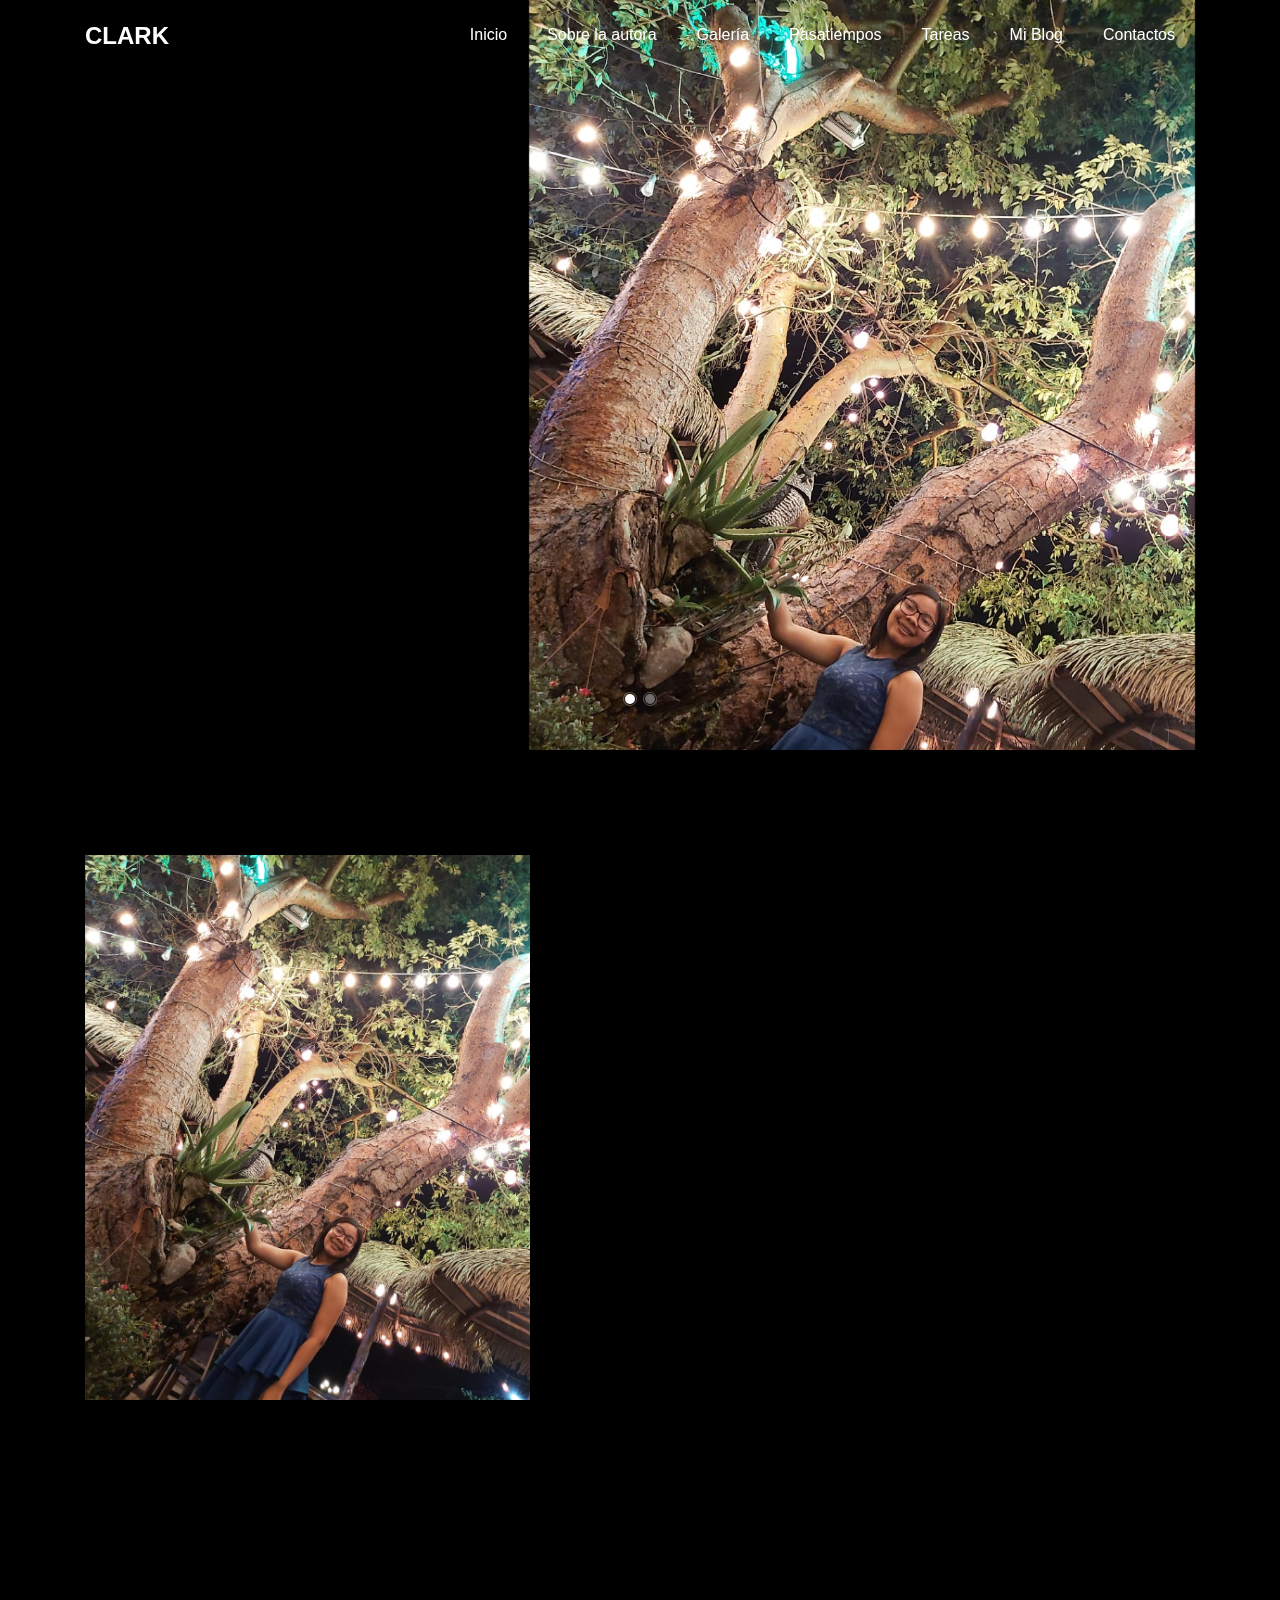
==== commit 2f98c0d9: "Update index.html" ====
--- a/index.html
+++ b/index.html
@@ -40,7 +40,7 @@
 	          <li class="nav-item"><a href="#about-section" class="nav-link"><span>Sobre la autora</span></a></li>
 	          <li class="nav-item"><a href="#galería-section" class="nav-link"><span>Galería</span></a></li>
 	          <li class="nav-item"><a href="#pasatiempos-section" class="nav-link"><span>Pasatiempos</span></a></li>
-	          <li class="nav-item"><a href="#skills-section" class="nav-link"><span>Skills</span></a></li>
+	         
 	          <li class="nav-item"><a href="#Tareas-section" class="nav-link"><span>Tareas</span></a></li>
 	          <li class="nav-item"><a href="#blog-section" class="nav-link"><span>Mi Blog</span></a></li>
 	          <li class="nav-item"><a href="#contact-section" class="nav-link"><span>Contactos</span></a></li>
@@ -233,59 +233,7 @@
 </script>
     
 </body>
-		 </section class id="Galería-section">
-	    </link rel="stylesheet" href="css/newcss.css">
-    	</div class="container">
-    		<div class="row">
-    			<div class="col-md-6">
-    				<div class="resume-wrap ftco-animate">
-    					<span class="date">2014-2015</span>
-    					<h2>Master Degree of Design</h2>
-    					<span class="position">Cambridge University</span>
-    					<p class="mt-4">A small river named Duden flows by their place and supplies it with the necessary regelialia. It is a paradisematic country, in which roasted parts of sentences fly into your mouth.</p>
-    				</div>
-    				<div class="resume-wrap ftco-animate">
-    					<span class="date">2014-2015</span>
-    					<h2>Bachelor's Degree of C.A</h2>
-    					<span class="position">Cambridge University</span>
-    					<p class="mt-4">A small river named Duden flows by their place and supplies it with the necessary regelialia. It is a paradisematic country, in which roasted parts of sentences fly into your mouth.</p>
-    				</div>
-    				<div class="resume-wrap ftco-animate">
-    					<span class="date">2014-2015</span>
-    					<h2>Diploma in Computer</h2>
-    					<span class="position">Cambridge University</span>
-    					<p class="mt-4">A small river named Duden flows by their place and supplies it with the necessary regelialia. It is a paradisematic country, in which roasted parts of sentences fly into your mouth.</p>
-    				</div>
-    			</div>
-
-    			<div class="col-md-6">
-    				<div class="resume-wrap ftco-animate">
-    					<span class="date">2014-2015</span>
-    					<h2>Art &amp; Creative Director</h2>
-    					<span class="position">Cambridge University</span>
-    					<p class="mt-4">A small river named Duden flows by their place and supplies it with the necessary regelialia. It is a paradisematic country, in which roasted parts of sentences fly into your mouth.</p>
-    				</div>
-    				<div class="resume-wrap ftco-animate">
-    					<span class="date">2014-2015</span>
-    					<h2>Wordpress Developer</h2>
-    					<span class="position">Cambridge University</span>
-    					<p class="mt-4">A small river named Duden flows by their place and supplies it with the necessary regelialia. It is a paradisematic country, in which roasted parts of sentences fly into your mouth.</p>
-    				</div>
-    				<div class="resume-wrap ftco-animate">
-    					<span class="date">2017-2018</span>
-    					<h2>UI/UX Designer</h2>
-    					<span class="position">Cambridge University</span>
-    					<p class="mt-4">A small river named Duden flows by their place and supplies it with the necessary regelialia. It is a paradisematic country, in which roasted parts of sentences fly into your mouth.</p>
-    				</div>
-    			</div>
-    		</div>
-    		<div class="row justify-content-center mt-5">
-    			<div class="col-md-6 text-center ftco-animate">
-    				<p><a href="#" class="btn btn-primary py-4 px-5">Download CV</a></p>
-    			</div>
-    		</div>
-    	</div>
-    </section>
+		 
 
     <section class="ftco-section" id="pasatiempos-section">
     	<div class="container">
@@ -363,87 +311,7 @@
     </section>
 
 		
-		<section class="ftco-section" id="skills-section">
-			<div class="container">
-				<div class="row justify-content-center pb-5">
-          <div class="col-md-12 heading-section text-center ftco-animate">
-          	<h1 class="big big-2">Skills</h1>
-            <h2 class="mb-4">My Skills</h2>
-            <p>Far far away, behind the word mountains, far from the countries Vokalia and Consonantia</p>
-          </div>
-        </div>
-				<div class="row">
-					<div class="col-md-6 animate-box">
-						<div class="progress-wrap ftco-animate">
-							<h3>Photoshop</h3>
-							<div class="progress">
-							 	<div class="progress-bar color-1" role="progressbar" aria-valuenow="90"
-							  	aria-valuemin="0" aria-valuemax="100" style="width:90%">
-							    <span>90%</span>
-							  	</div>
-							</div>
-						</div>
-					</div>
-					<div class="col-md-6 animate-box">
-						<div class="progress-wrap ftco-animate">
-							<h3>jQuery</h3>
-							<div class="progress">
-							 	<div class="progress-bar color-2" role="progressbar" aria-valuenow="85"
-							  	aria-valuemin="0" aria-valuemax="100" style="width:85%">
-							    <span>85%</span>
-							  	</div>
-							</div>
-						</div>
-					</div>
-					<div class="col-md-6 animate-box">
-						<div class="progress-wrap ftco-animate">
-							<h3>HTML5</h3>
-							<div class="progress">
-							 	<div class="progress-bar color-3" role="progressbar" aria-valuenow="95"
-							  	aria-valuemin="0" aria-valuemax="100" style="width:95%">
-							    <span>95%</span>
-							  	</div>
-							</div>
-						</div>
-					</div>
-					<div class="col-md-6 animate-box">
-						<div class="progress-wrap ftco-animate">
-							<h3>CSS3</h3>
-							<div class="progress">
-							 	<div class="progress-bar color-4" role="progressbar" aria-valuenow="90"
-							  	aria-valuemin="0" aria-valuemax="100" style="width:90%">
-							    <span>90%</span>
-							  	</div>
-							</div>
-						</div>
-					</div>
-					<div class="col-md-6 animate-box">
-						<div class="progress-wrap ftco-animate">
-							<h3>WordPress</h3>
-							<div class="progress">
-							 	<div class="progress-bar color-5" role="progressbar" aria-valuenow="70"
-							  	aria-valuemin="0" aria-valuemax="100" style="width:70%">
-							    <span>70%</span>
-							  	</div>
-							</div>
-						</div>
-					</div>
-					<div class="col-md-6 animate-box">
-						<div class="progress-wrap ftco-animate">
-							<h3>SEO</h3>
-							<div class="progress">
-							 	<div class="progress-bar color-6" role="progressbar" aria-valuenow="80"
-							  	aria-valuemin="0" aria-valuemax="100" style="width:80%">
-							    <span>80%</span>
-							  	</div>
-							</div>
-						</div>
-					</div>
-				</div>
-			</div>
-		</section>
- 
-
+		
     <section class="ftco-section ftco-Tareas" id="Tareas-section">
     	<div class="container">
     		<div class="row justify-content-center pb-5">
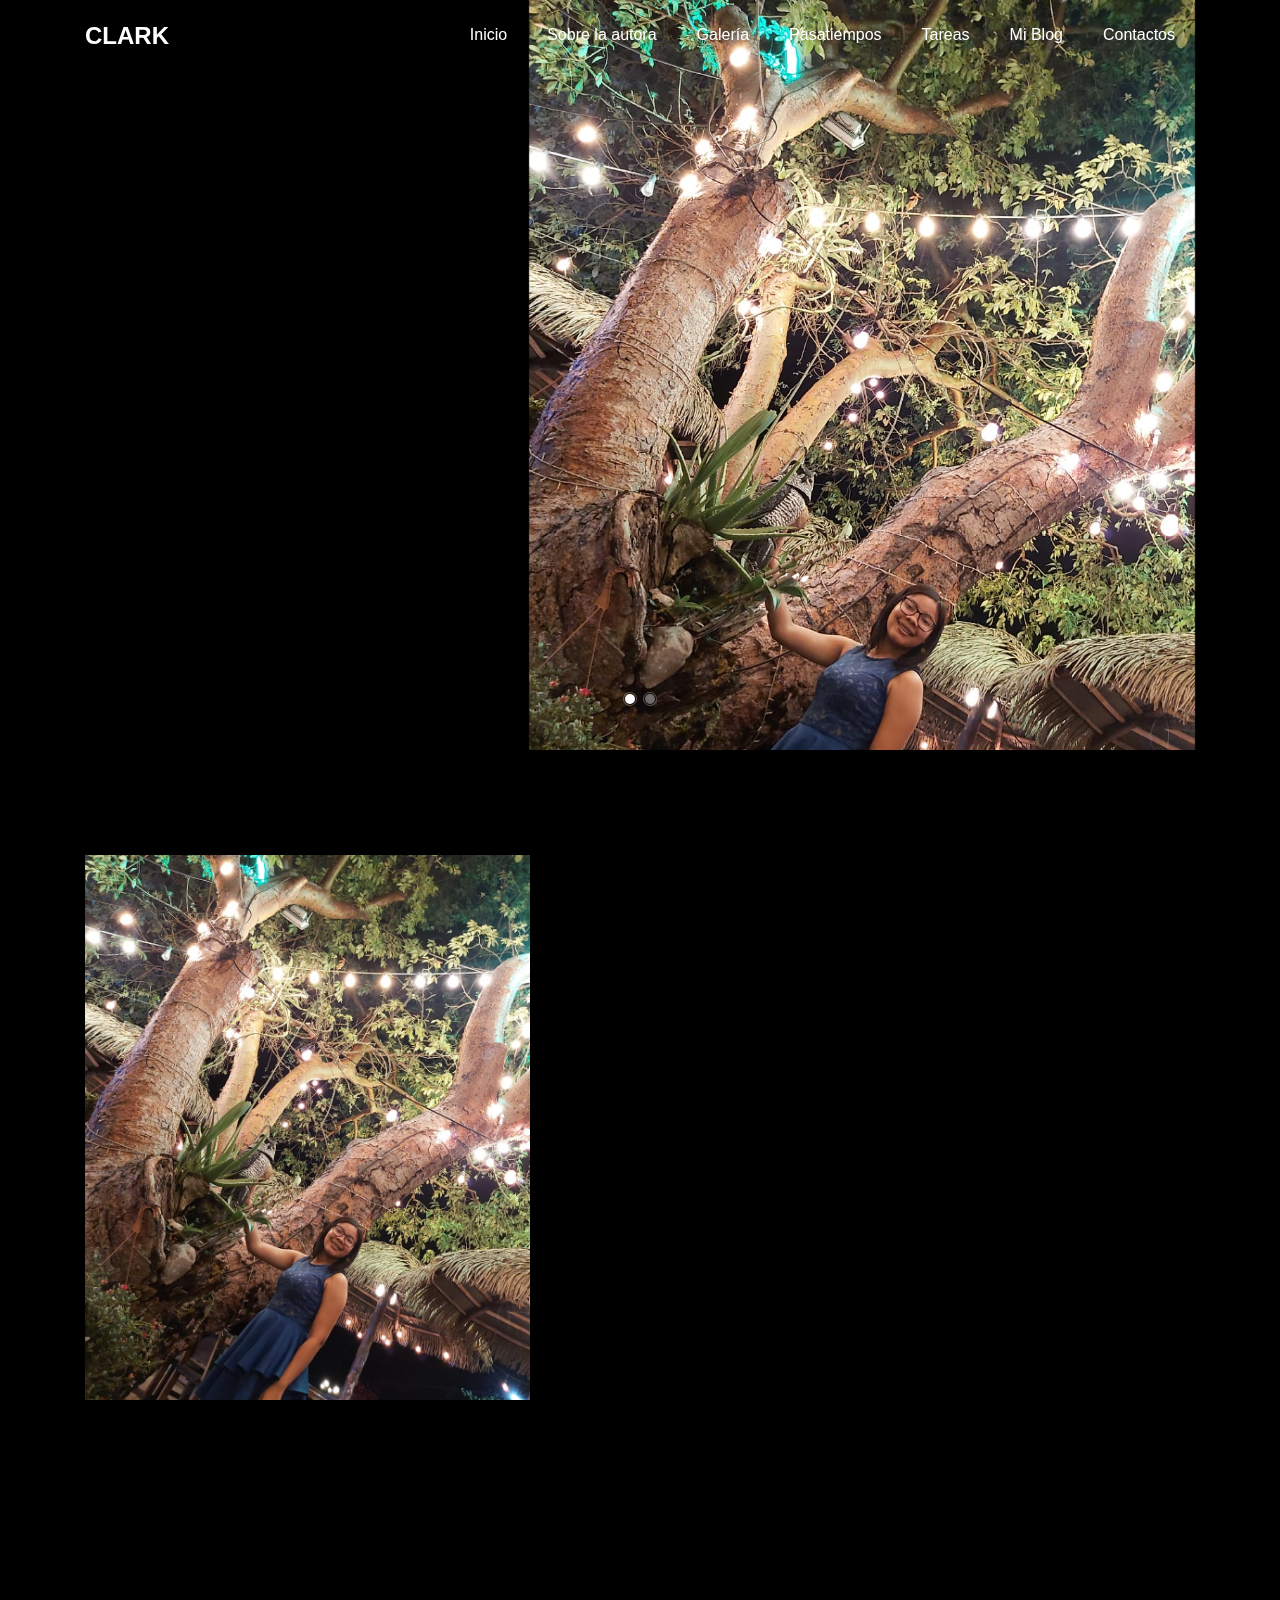
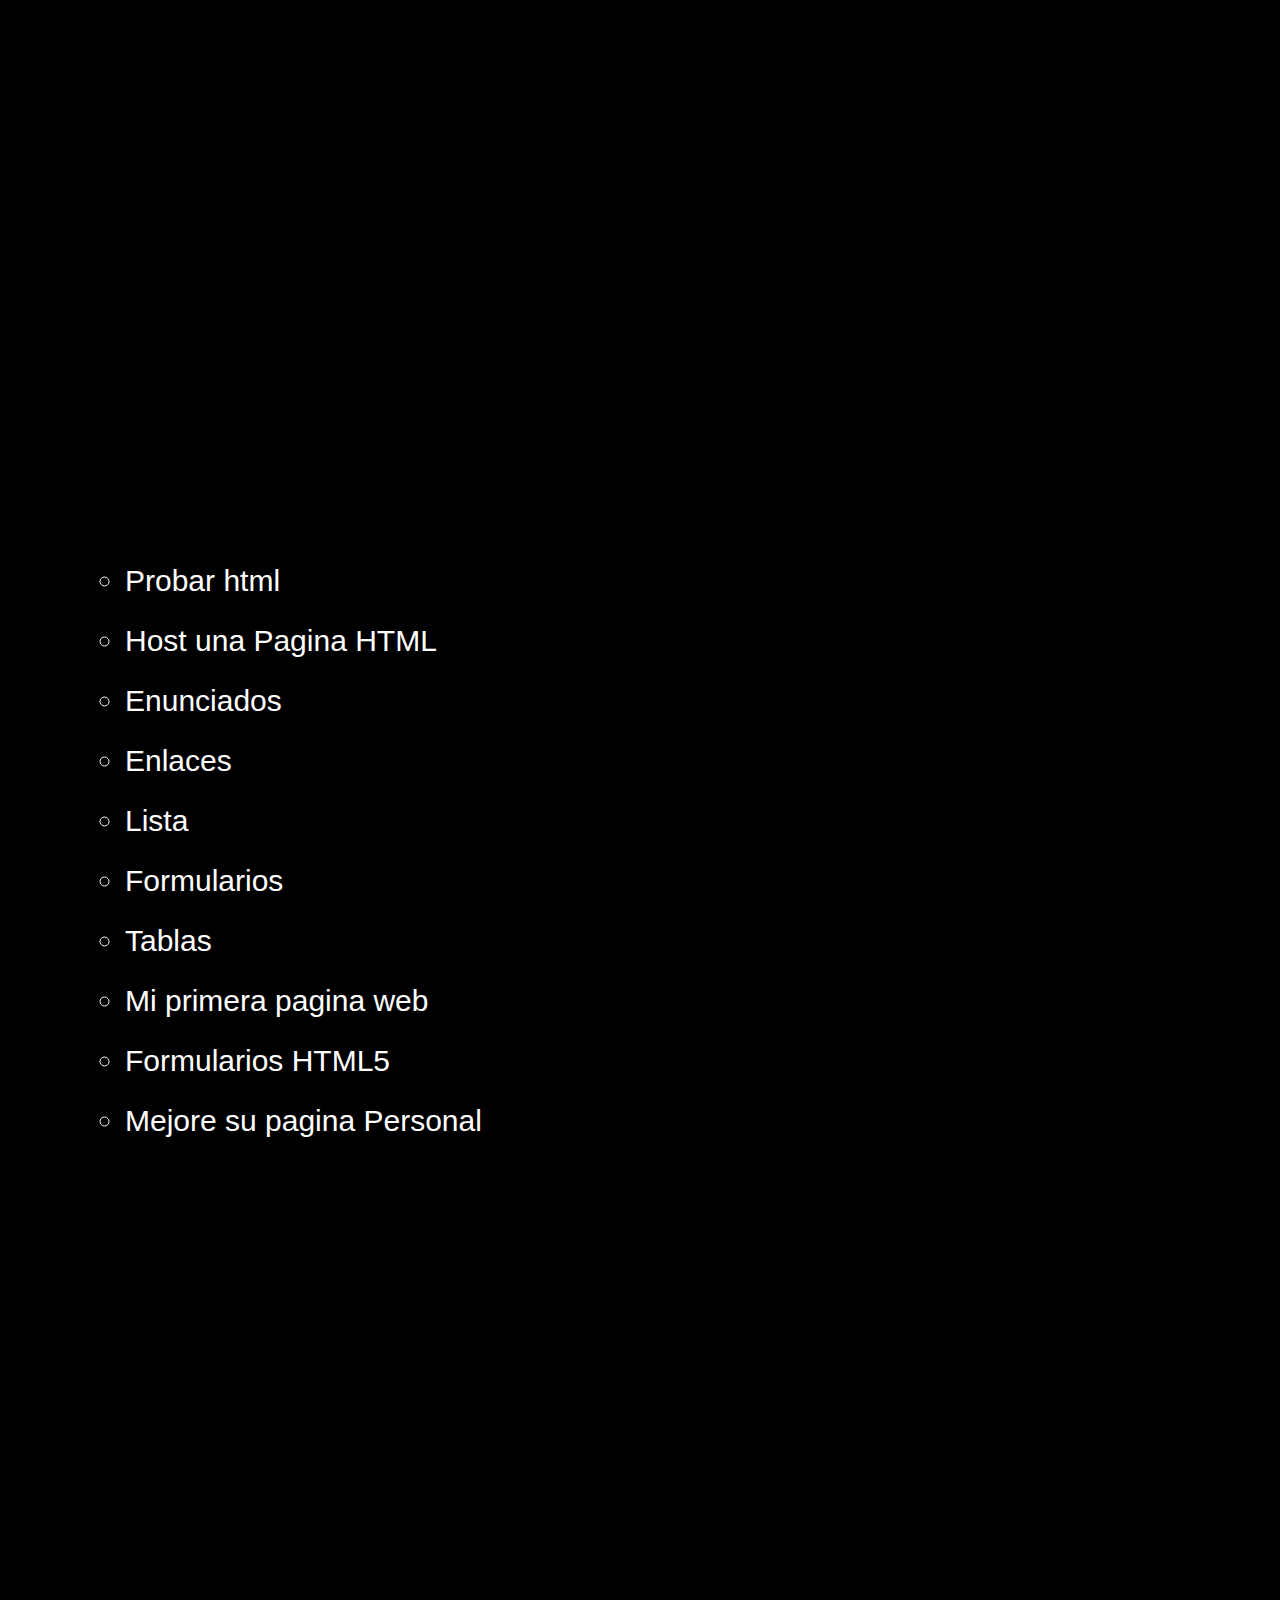
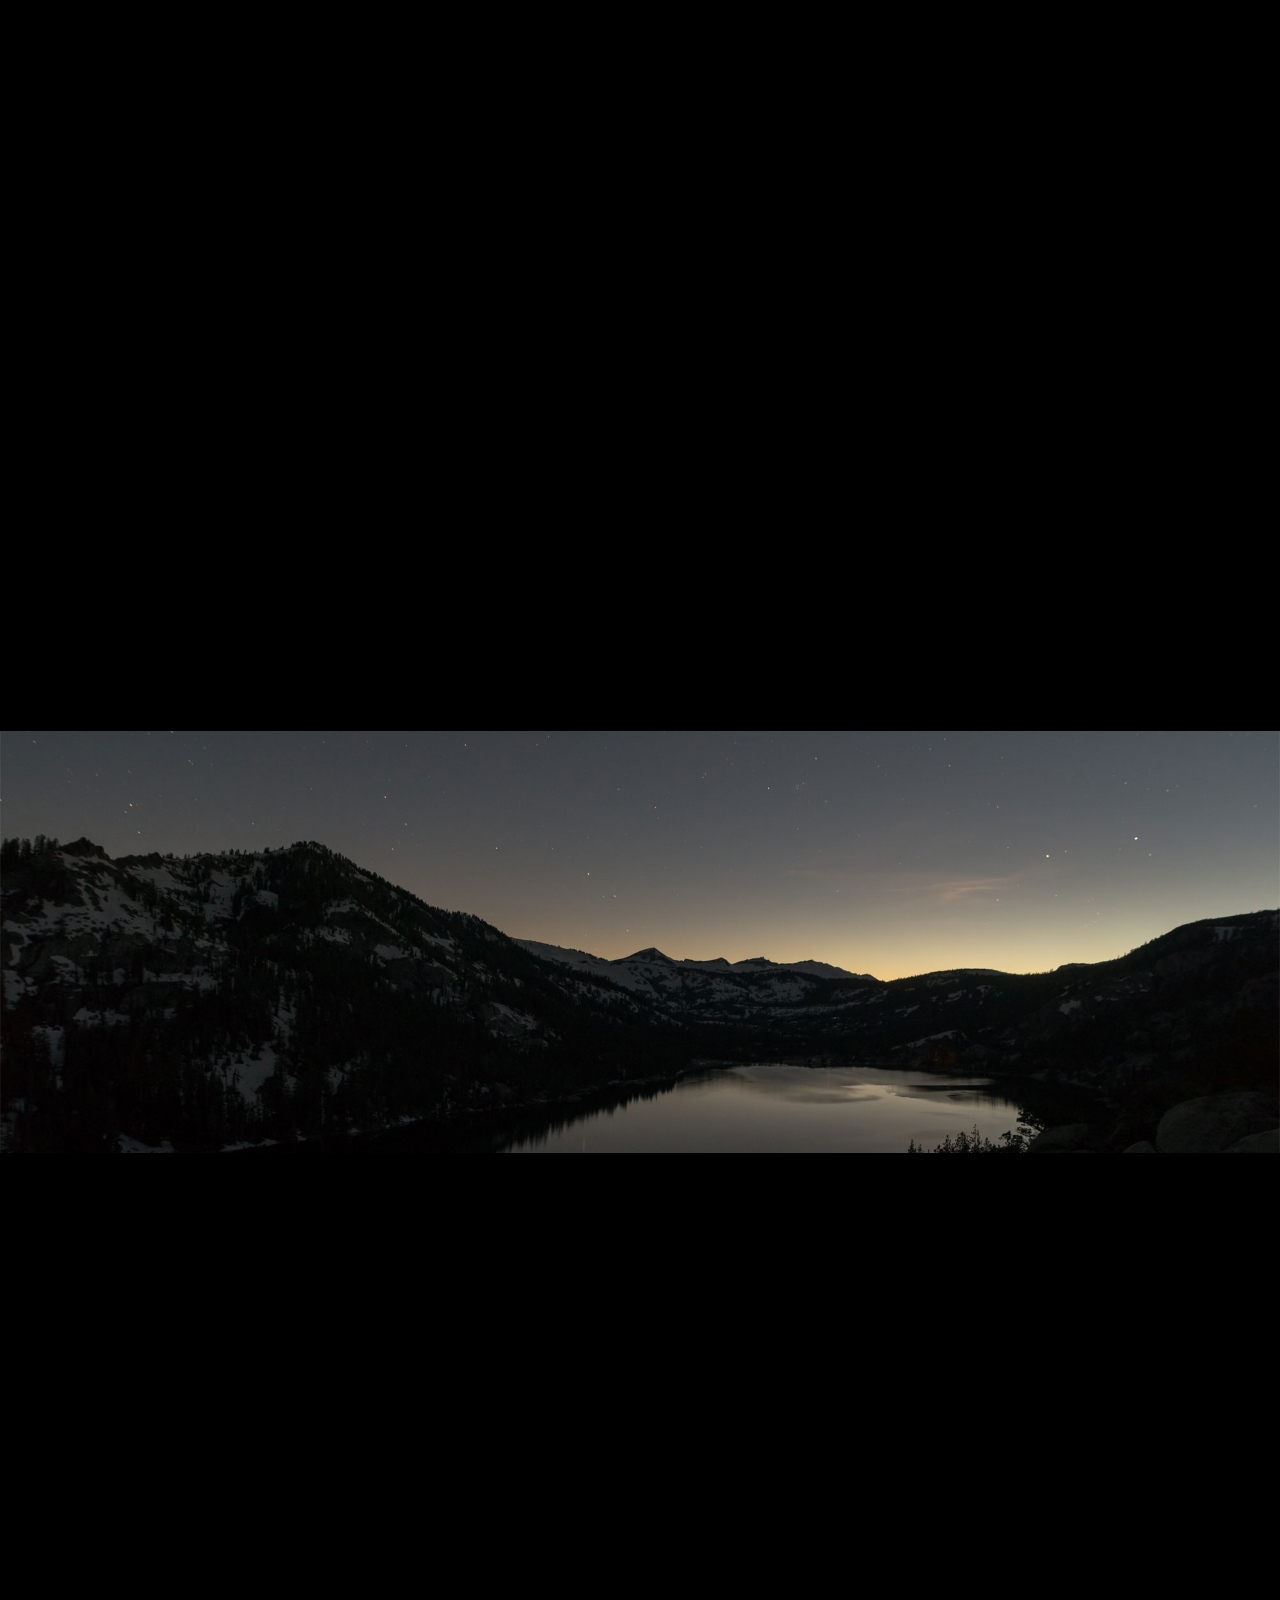
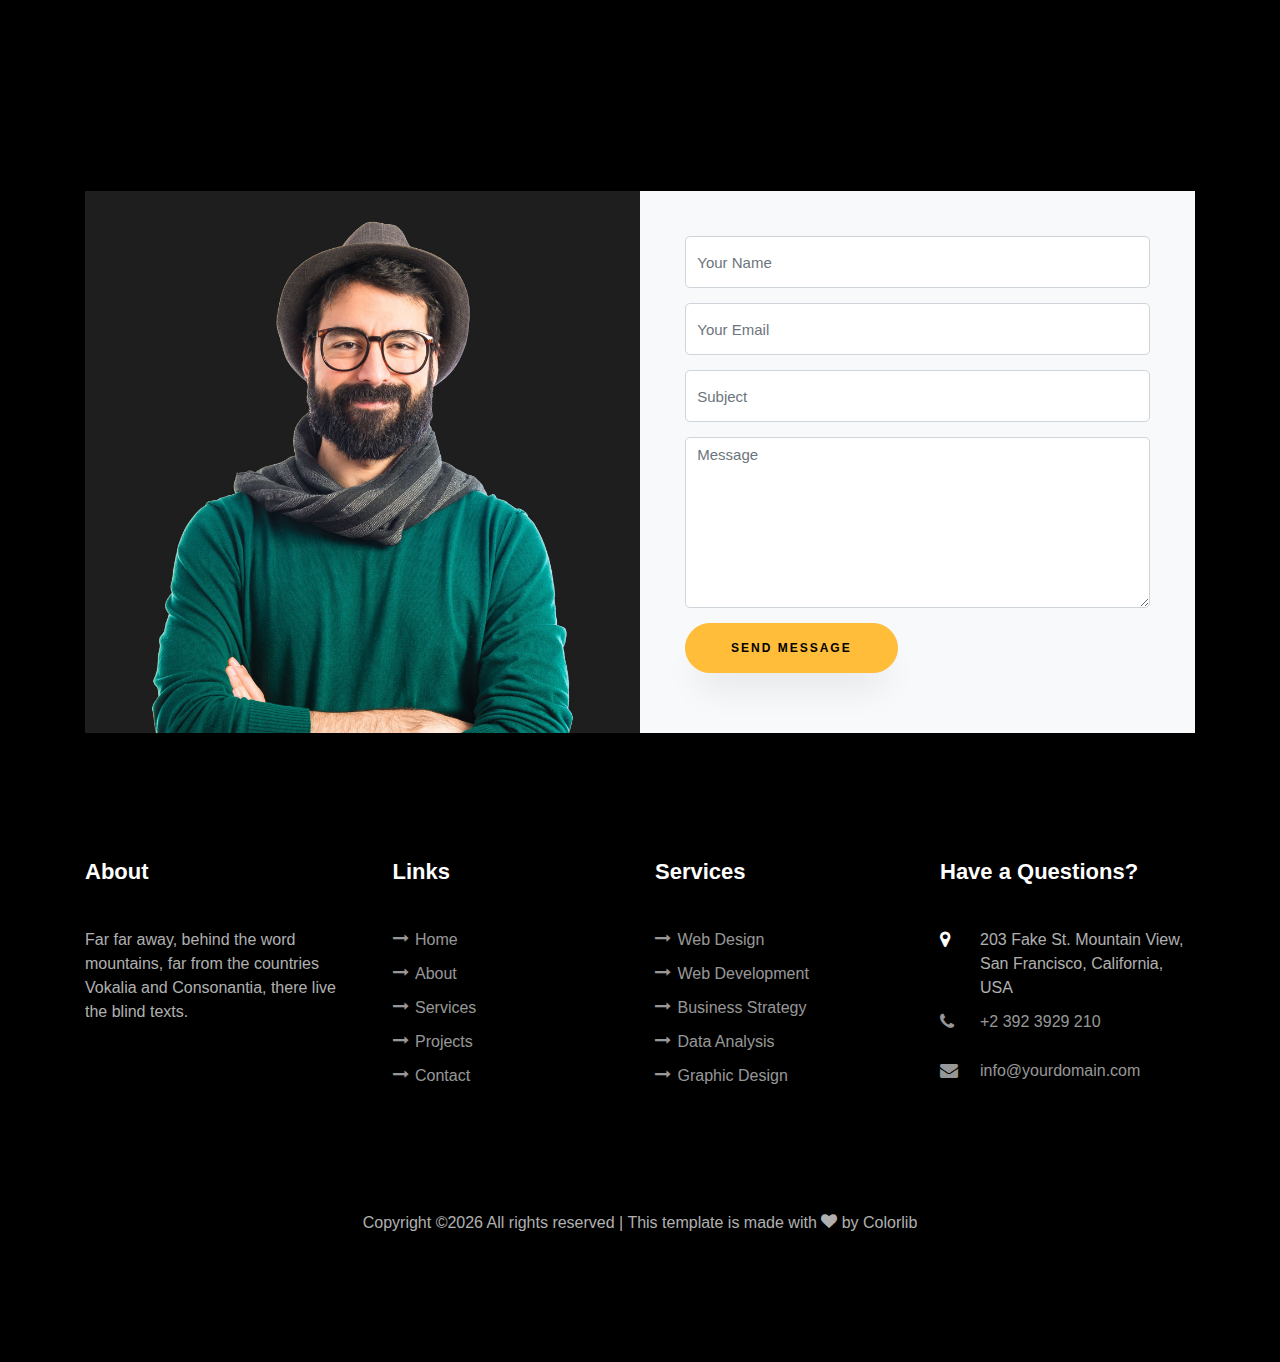
==== commit 338fe061: "Update index.html" ====
--- a/index.html
+++ b/index.html
@@ -233,7 +233,7 @@
 </script>
     
 </body>
-		 
+	</section>	 
 
     <section class="ftco-section" id="pasatiempos-section">
     	<div class="container">
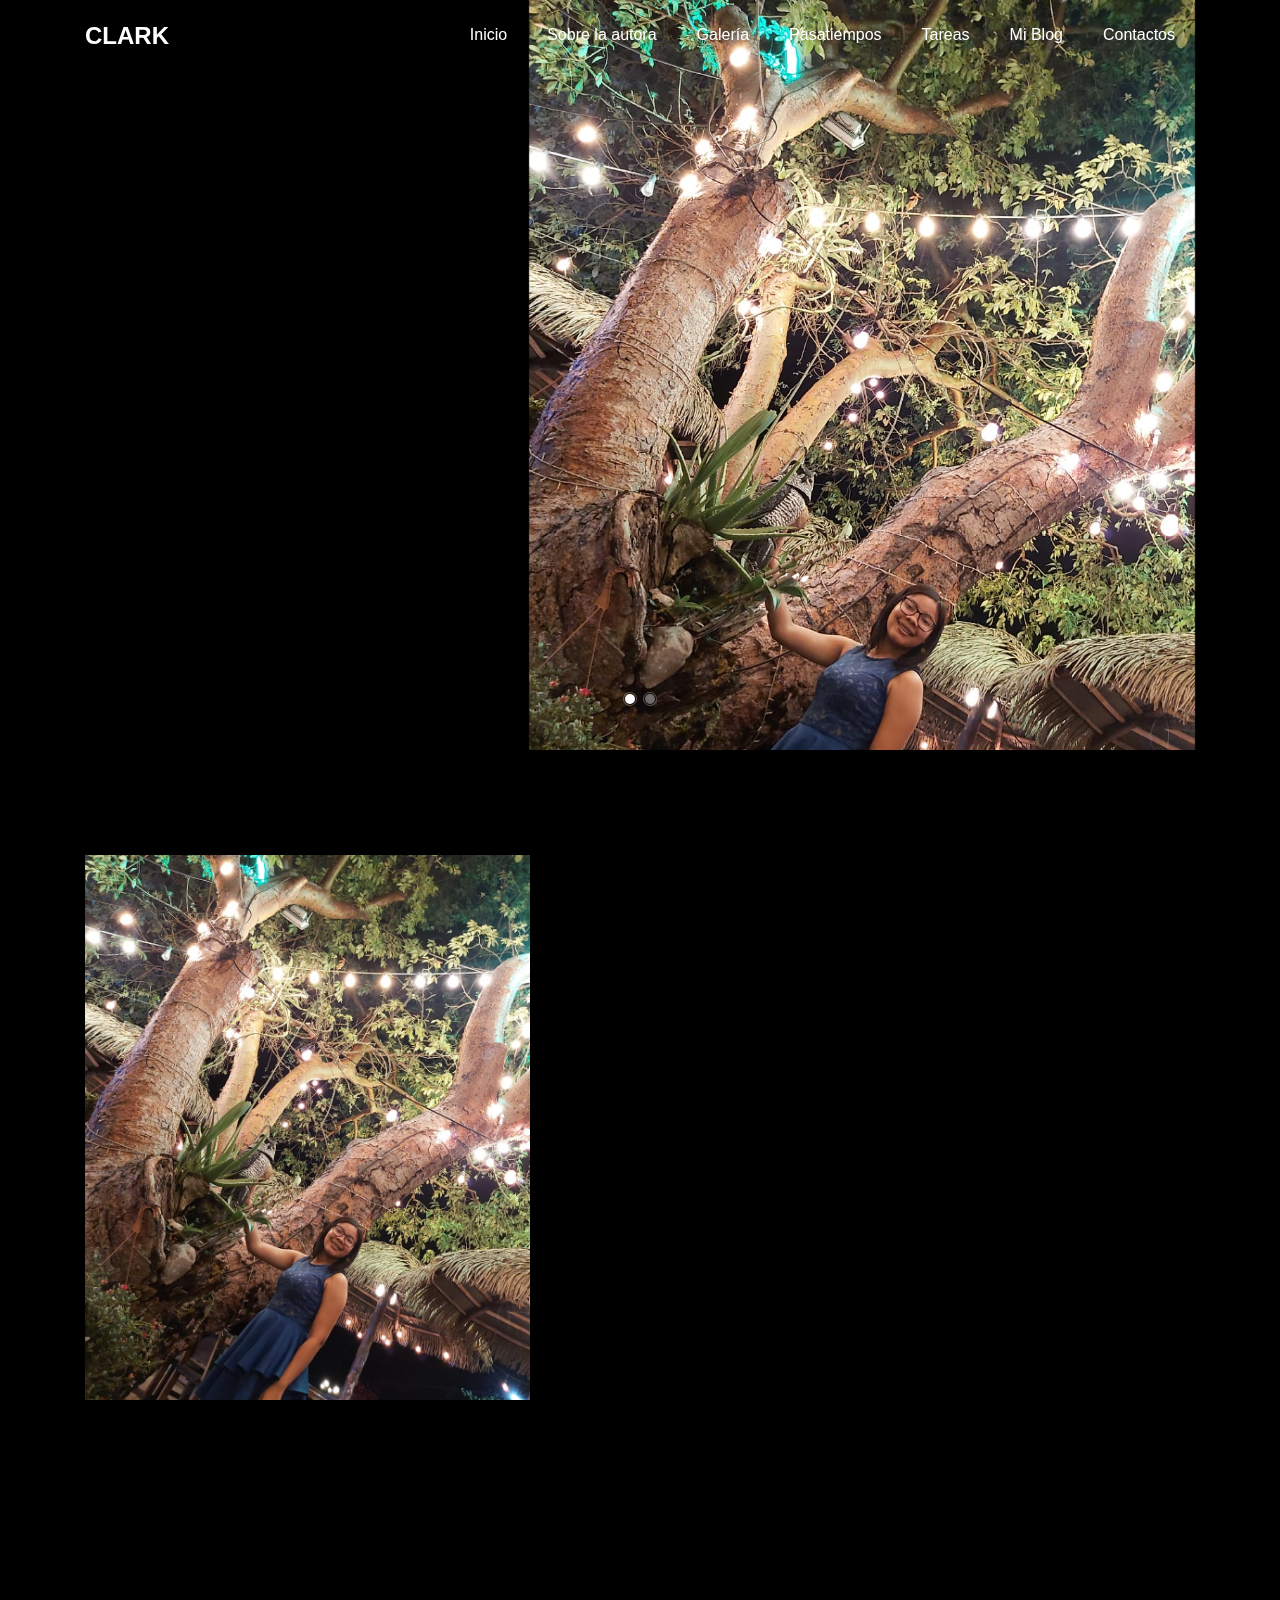
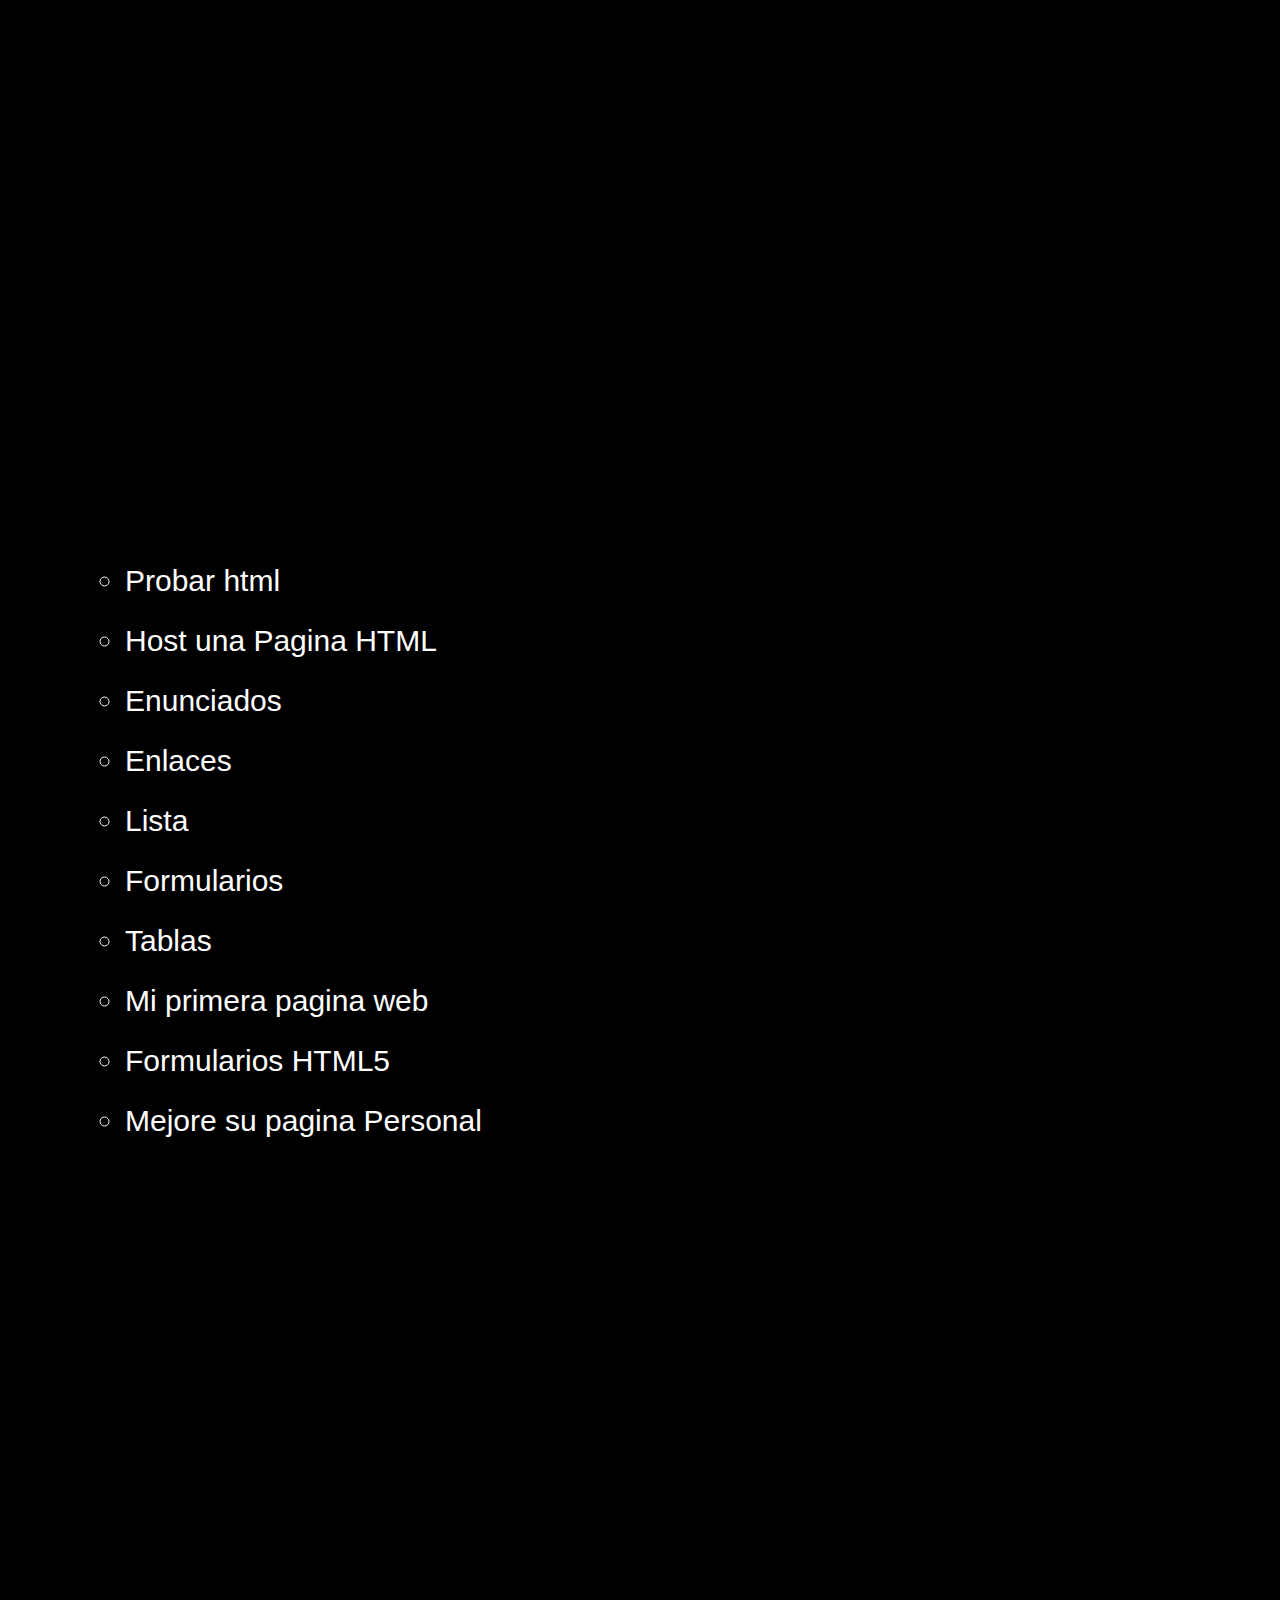
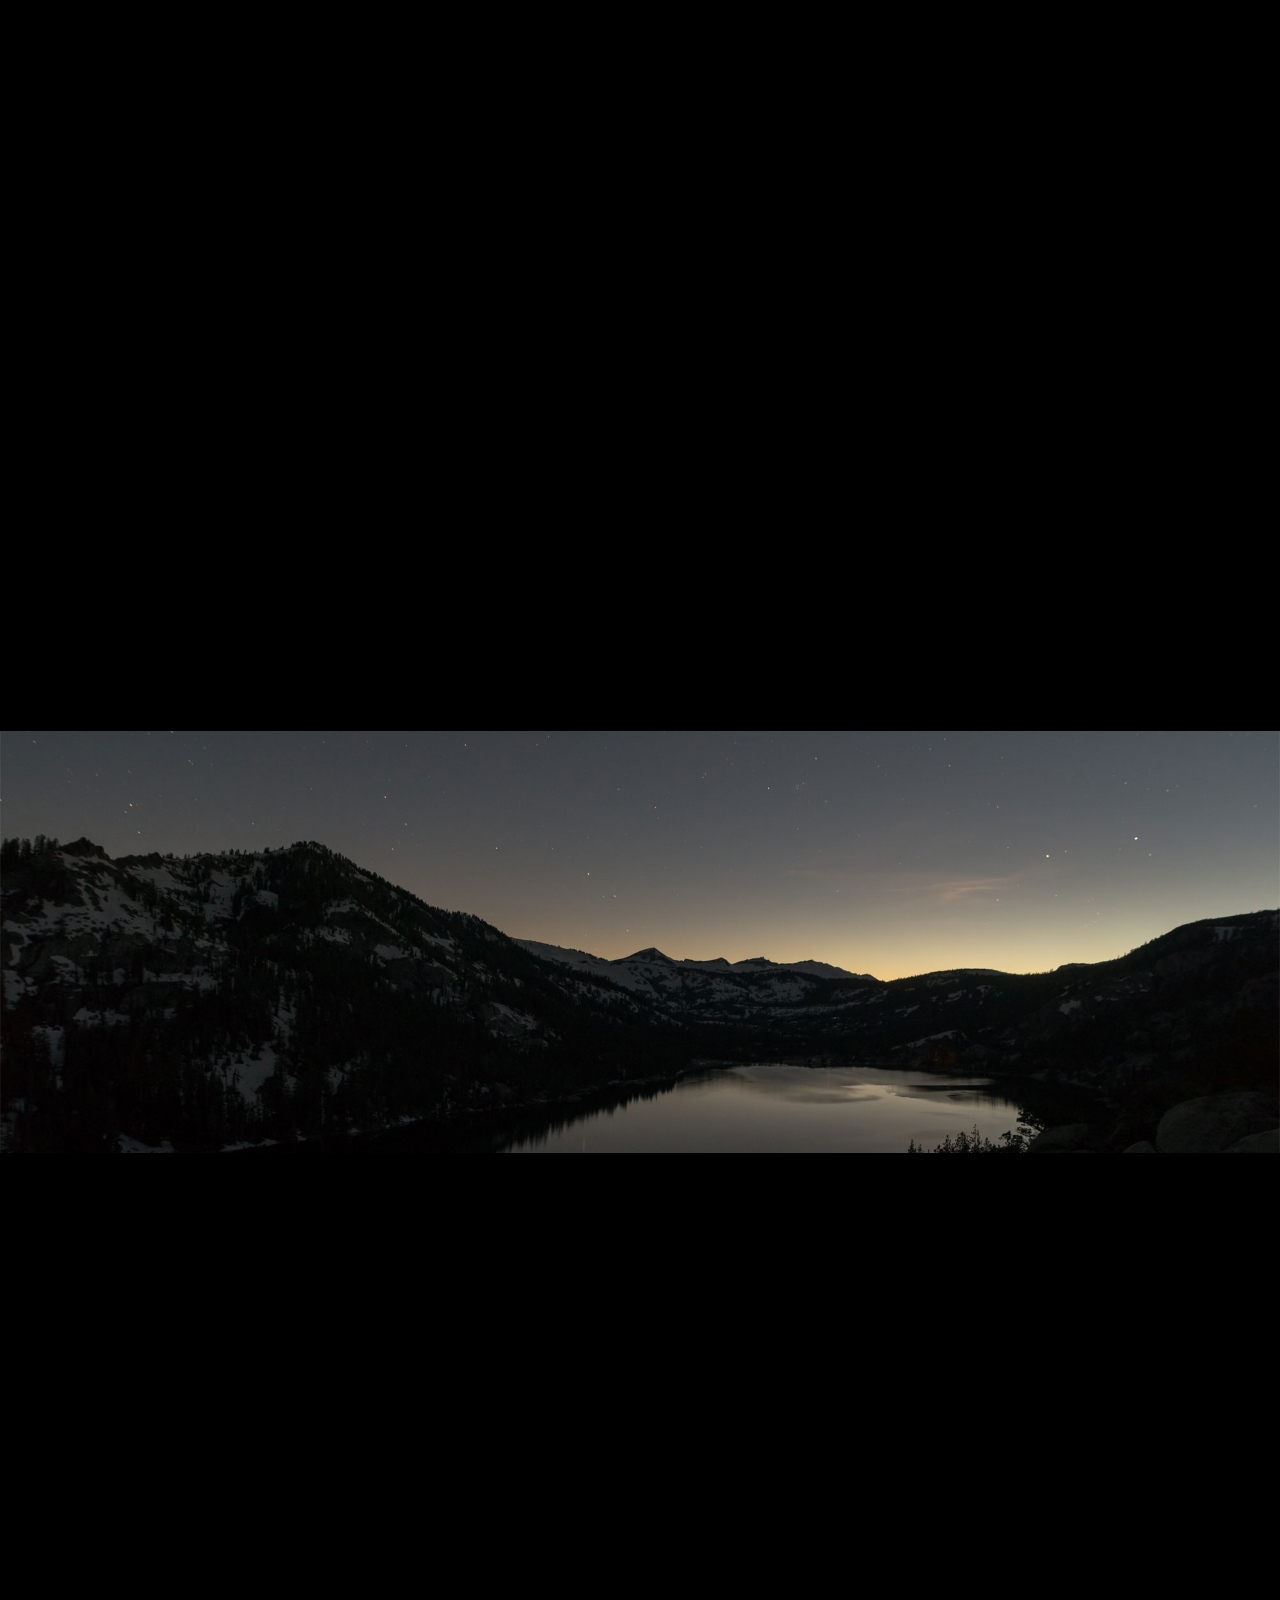
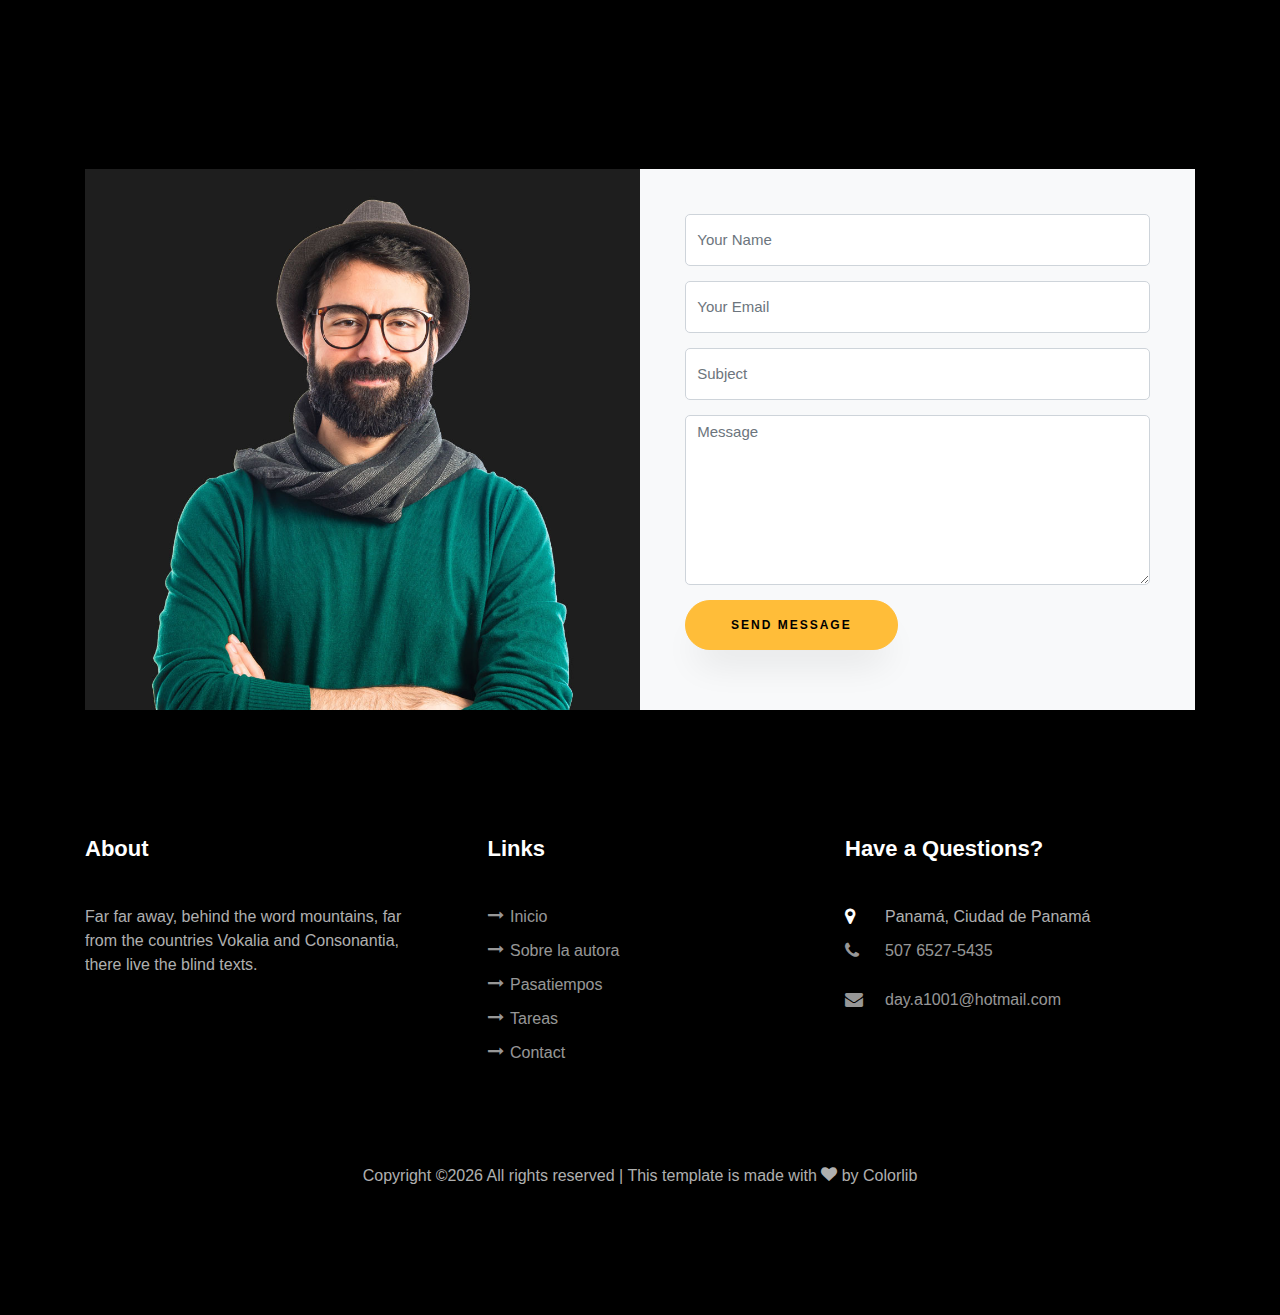
==== commit 6b2ab874: "Update index.html" ====
--- a/index.html
+++ b/index.html
@@ -350,7 +350,7 @@
         <div class="row justify-content-center mb-5 pb-5">
           <div class="col-md-7 heading-section text-center ftco-animate">
             <h1 class="big big-2">Blog</h1>
-            <h2 class="mb-4">Our Blog</h2>
+            <h2 class="mb-4">Mi Blog</h2>
             <p>Far far away, behind the word mountains, far from the countries Vokalia and Consonantia</p>
           </div>
         </div>
@@ -465,8 +465,8 @@
       <div class="container">
       	<div class="row justify-content-center mb-5 pb-3">
           <div class="col-md-7 heading-section text-center ftco-animate">
-            <h1 class="big big-2">Contact</h1>
-            <h2 class="mb-4">Contact Me</h2>
+            <h1 class="big big-2">Contacto</h1>
+            <h2 class="mb-4">Contacto</h2>
             <p>Far far away, behind the word mountains, far from the countries Vokalia and Consonantia</p>
           </div>
         </div>
@@ -477,8 +477,8 @@
           		<div class="icon d-flex align-items-center justify-content-center">
           			<span class="icon-map-signs"></span>
           		</div>
-          		<h3 class="mb-4">Address</h3>
-	            <p>198 West 21th Street, Suite 721 New York NY 10016</p>
+          		<h3 class="mb-4">Dirección</h3>
+	            <p>Panamá, ciudad de Panamá</p>
 	          </div>
           </div>
           <div class="col-md-6 col-lg-3 d-flex ftco-animate">
@@ -486,8 +486,8 @@
           		<div class="icon d-flex align-items-center justify-content-center">
           			<span class="icon-phone2"></span>
           		</div>
-          		<h3 class="mb-4">Contact Number</h3>
-	            <p><a href="tel://1234567920">+ 1235 2355 98</a></p>
+          		<h3 class="mb-4">Número de contact0</h3>
+	            <p><a href="tel://1234567920">507 652794857</a></p>
 	          </div>
           </div>
           <div class="col-md-6 col-lg-3 d-flex ftco-animate">
@@ -495,8 +495,8 @@
           		<div class="icon d-flex align-items-center justify-content-center">
           			<span class="icon-paper-plane"></span>
           		</div>
-          		<h3 class="mb-4">Email Address</h3>
-	            <p><a href="mailto:info@yoursite.com">info@yoursite.com</a></p>
+          		<h3 class="mb-4">Email </h3>
+	            <p><a href="day.a1001@hotmail.com">info@yoursite.com</a></p>
 	          </div>
           </div>
           <div class="col-md-6 col-lg-3 d-flex ftco-animate">
@@ -558,34 +558,23 @@
             <div class="ftco-footer-widget mb-4 ml-md-4">
               <h2 class="ftco-heading-2">Links</h2>
               <ul class="list-unstyled">
-                <li><a href="#"><span class="icon-long-arrow-right mr-2"></span>Home</a></li>
-                <li><a href="#"><span class="icon-long-arrow-right mr-2"></span>About</a></li>
-                <li><a href="#"><span class="icon-long-arrow-right mr-2"></span>Services</a></li>
-                <li><a href="#"><span class="icon-long-arrow-right mr-2"></span>Projects</a></li>
+                <li><a href="#"><span class="icon-long-arrow-right mr-2"></span>Inicio</a></li>
+                <li><a href="#"><span class="icon-long-arrow-right mr-2"></span>Sobre la autora</a></li>
+                <li><a href="#"><span class="icon-long-arrow-right mr-2"></span>Pasatiempos</a></li>
+                <li><a href="#"><span class="icon-long-arrow-right mr-2"></span>Tareas</a></li>
                 <li><a href="#"><span class="icon-long-arrow-right mr-2"></span>Contact</a></li>
               </ul>
             </div>
           </div>
-          <div class="col-md">
-             <div class="ftco-footer-widget mb-4">
-              <h2 class="ftco-heading-2">Services</h2>
-              <ul class="list-unstyled">
-                <li><a href="#"><span class="icon-long-arrow-right mr-2"></span>Web Design</a></li>
-                <li><a href="#"><span class="icon-long-arrow-right mr-2"></span>Web Development</a></li>
-                <li><a href="#"><span class="icon-long-arrow-right mr-2"></span>Business Strategy</a></li>
-                <li><a href="#"><span class="icon-long-arrow-right mr-2"></span>Data Analysis</a></li>
-                <li><a href="#"><span class="icon-long-arrow-right mr-2"></span>Graphic Design</a></li>
-              </ul>
-            </div>
-          </div>
+         
           <div class="col-md">
             <div class="ftco-footer-widget mb-4">
             	<h2 class="ftco-heading-2">Have a Questions?</h2>
             	<div class="block-23 mb-3">
 	              <ul>
-	                <li><span class="icon icon-map-marker"></span><span class="text">203 Fake St. Mountain View, San Francisco, California, USA</span></li>
-	                <li><a href="#"><span class="icon icon-phone"></span><span class="text">+2 392 3929 210</span></a></li>
-	                <li><a href="#"><span class="icon icon-envelope"></span><span class="text">info@yourdomain.com</span></a></li>
+	                <li><span class="icon icon-map-marker"></span><span class="text">Panamá, Ciudad de Panamá</span></li>
+	                <li><a href="#"><span class="icon icon-phone"></span><span class="text">507 6527-5435</span></a></li>
+	                <li><a href="#"><span class="icon icon-envelope"></span><span class="text">day.a1001@hotmail.com</span></a></li>
 	              </ul>
 	            </div>
             </div>
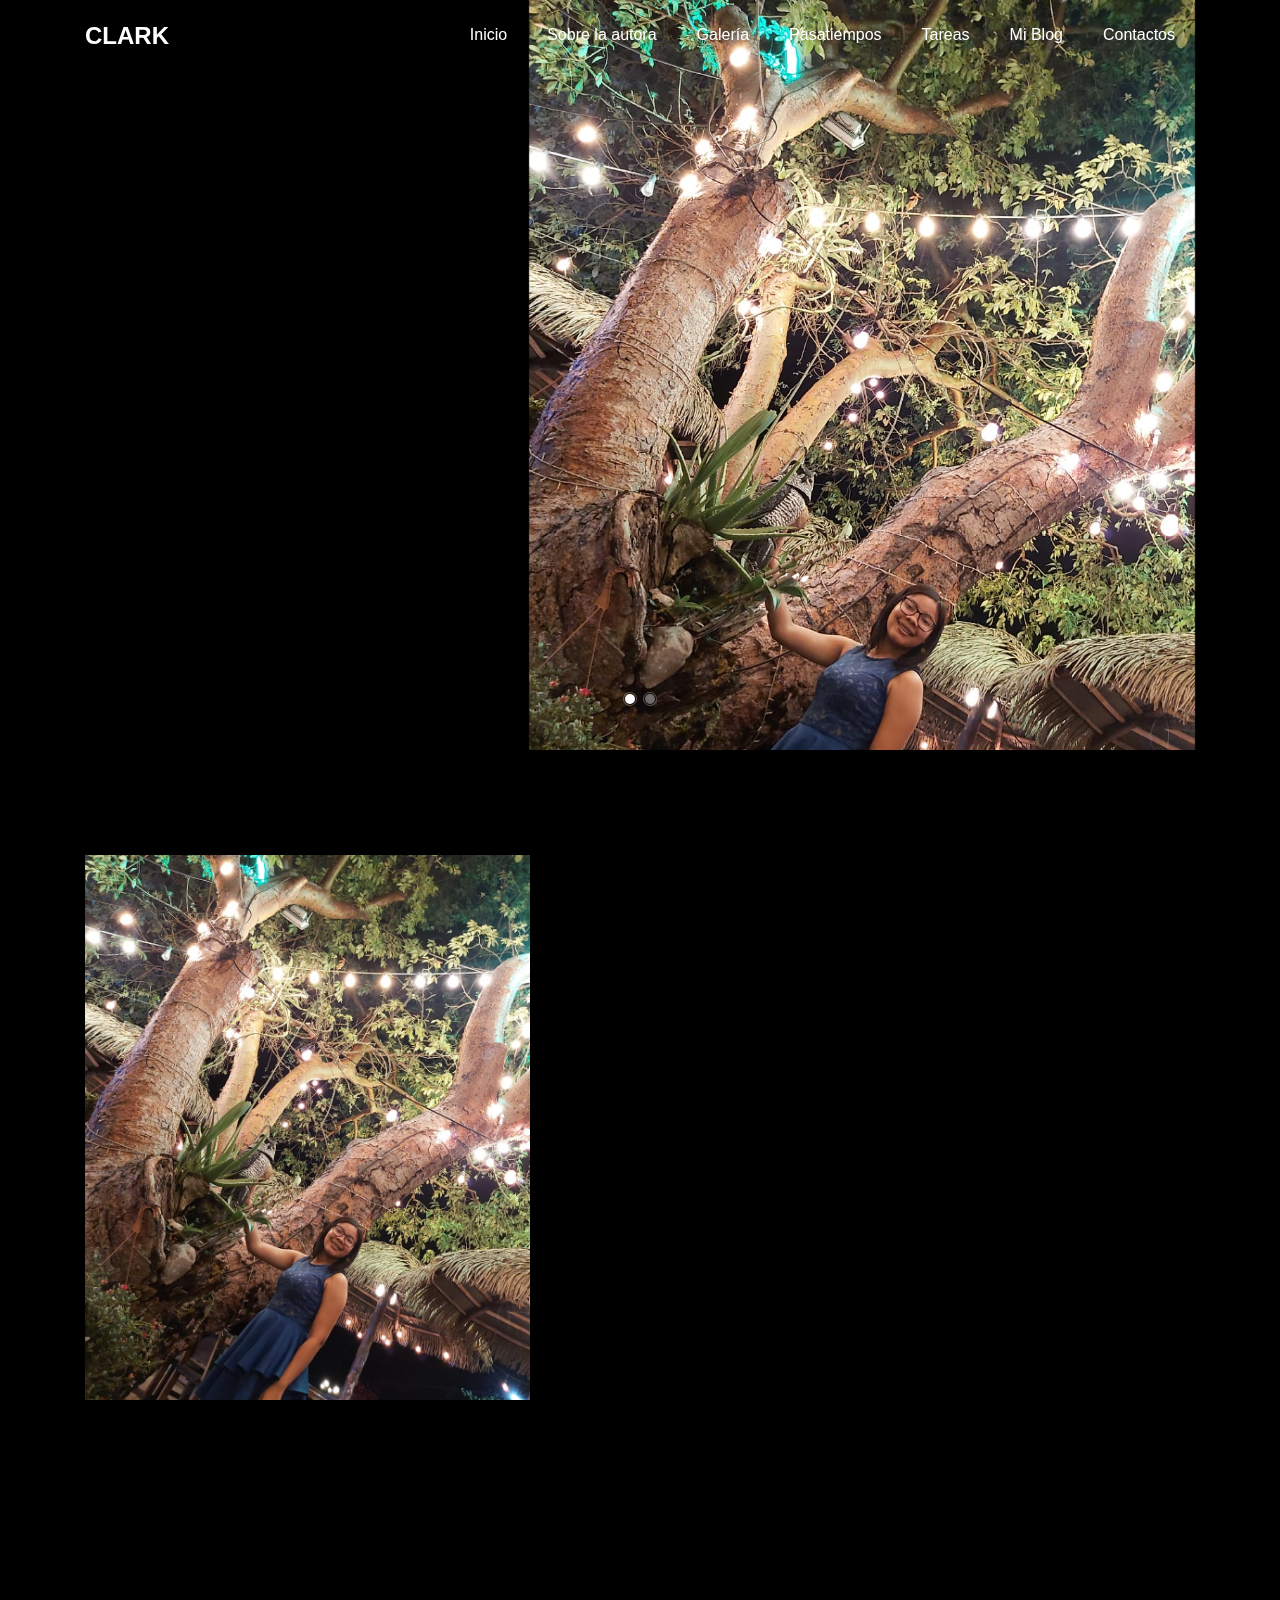
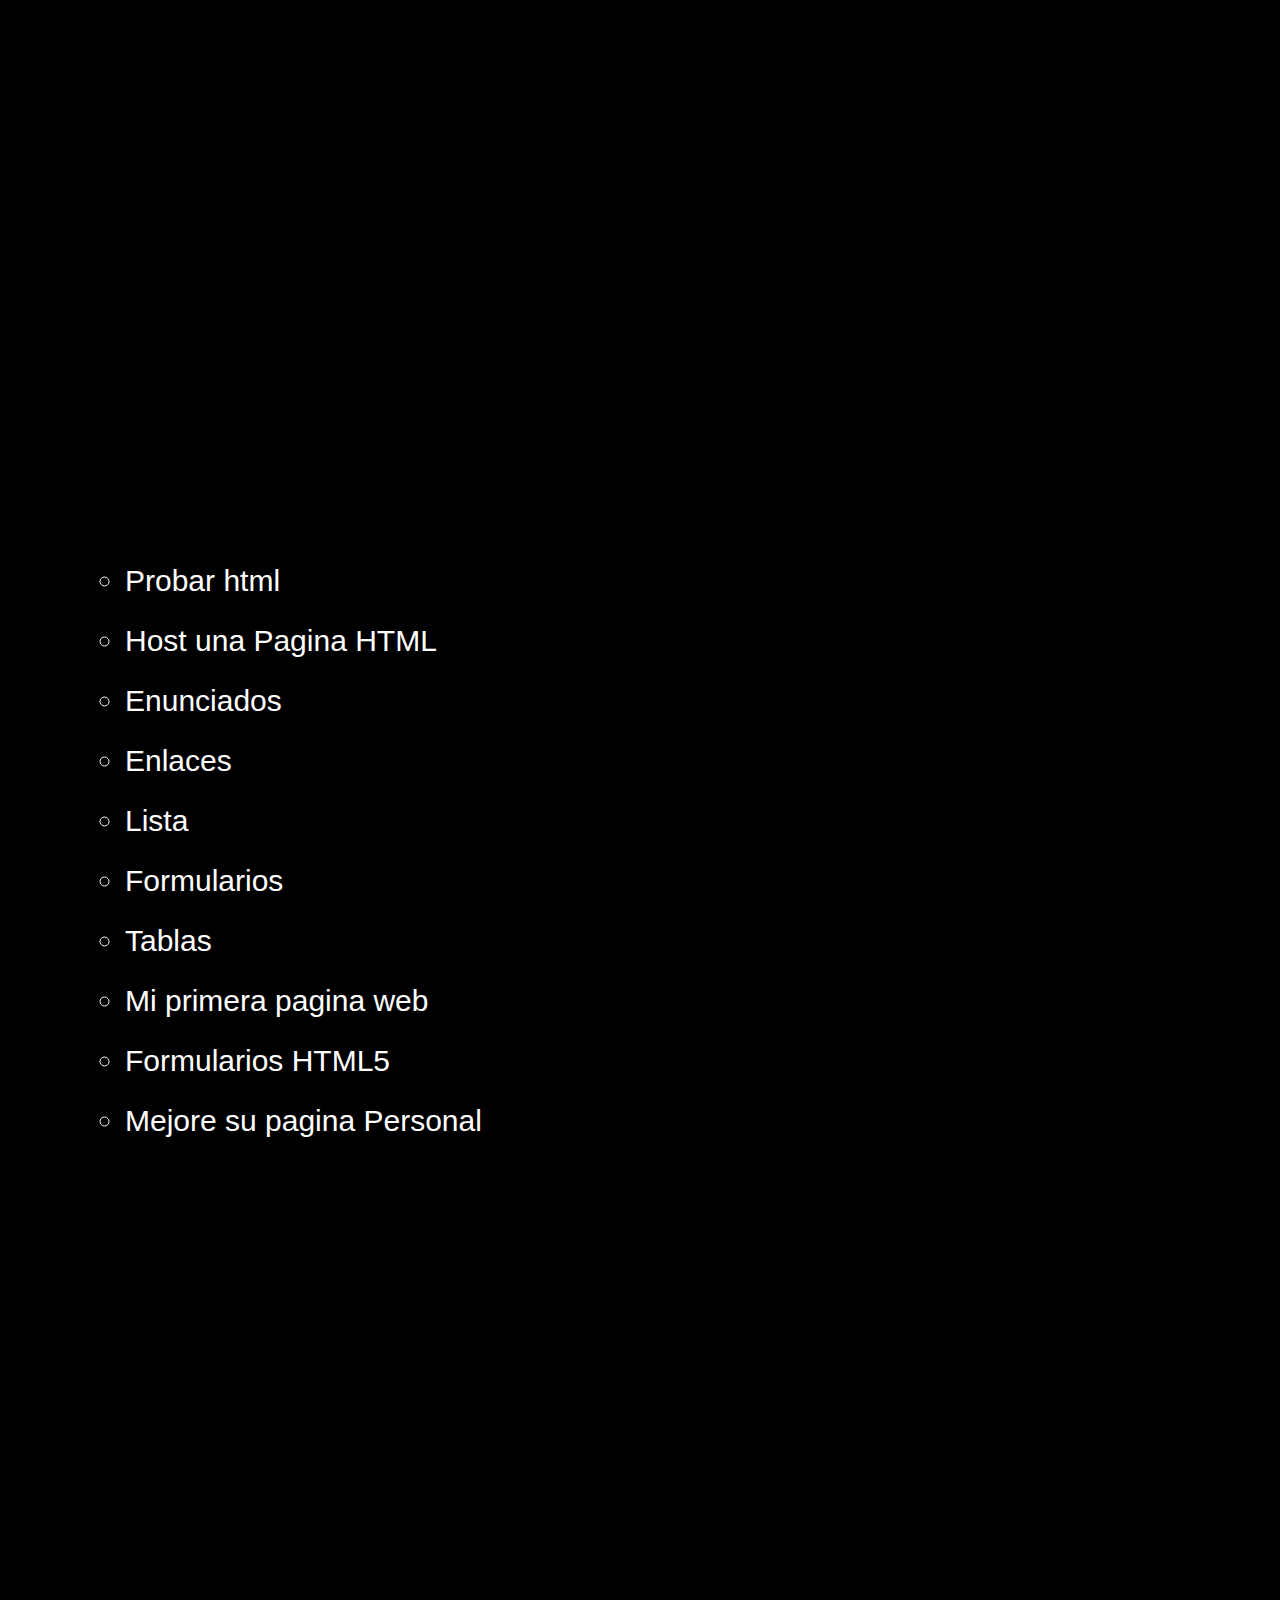
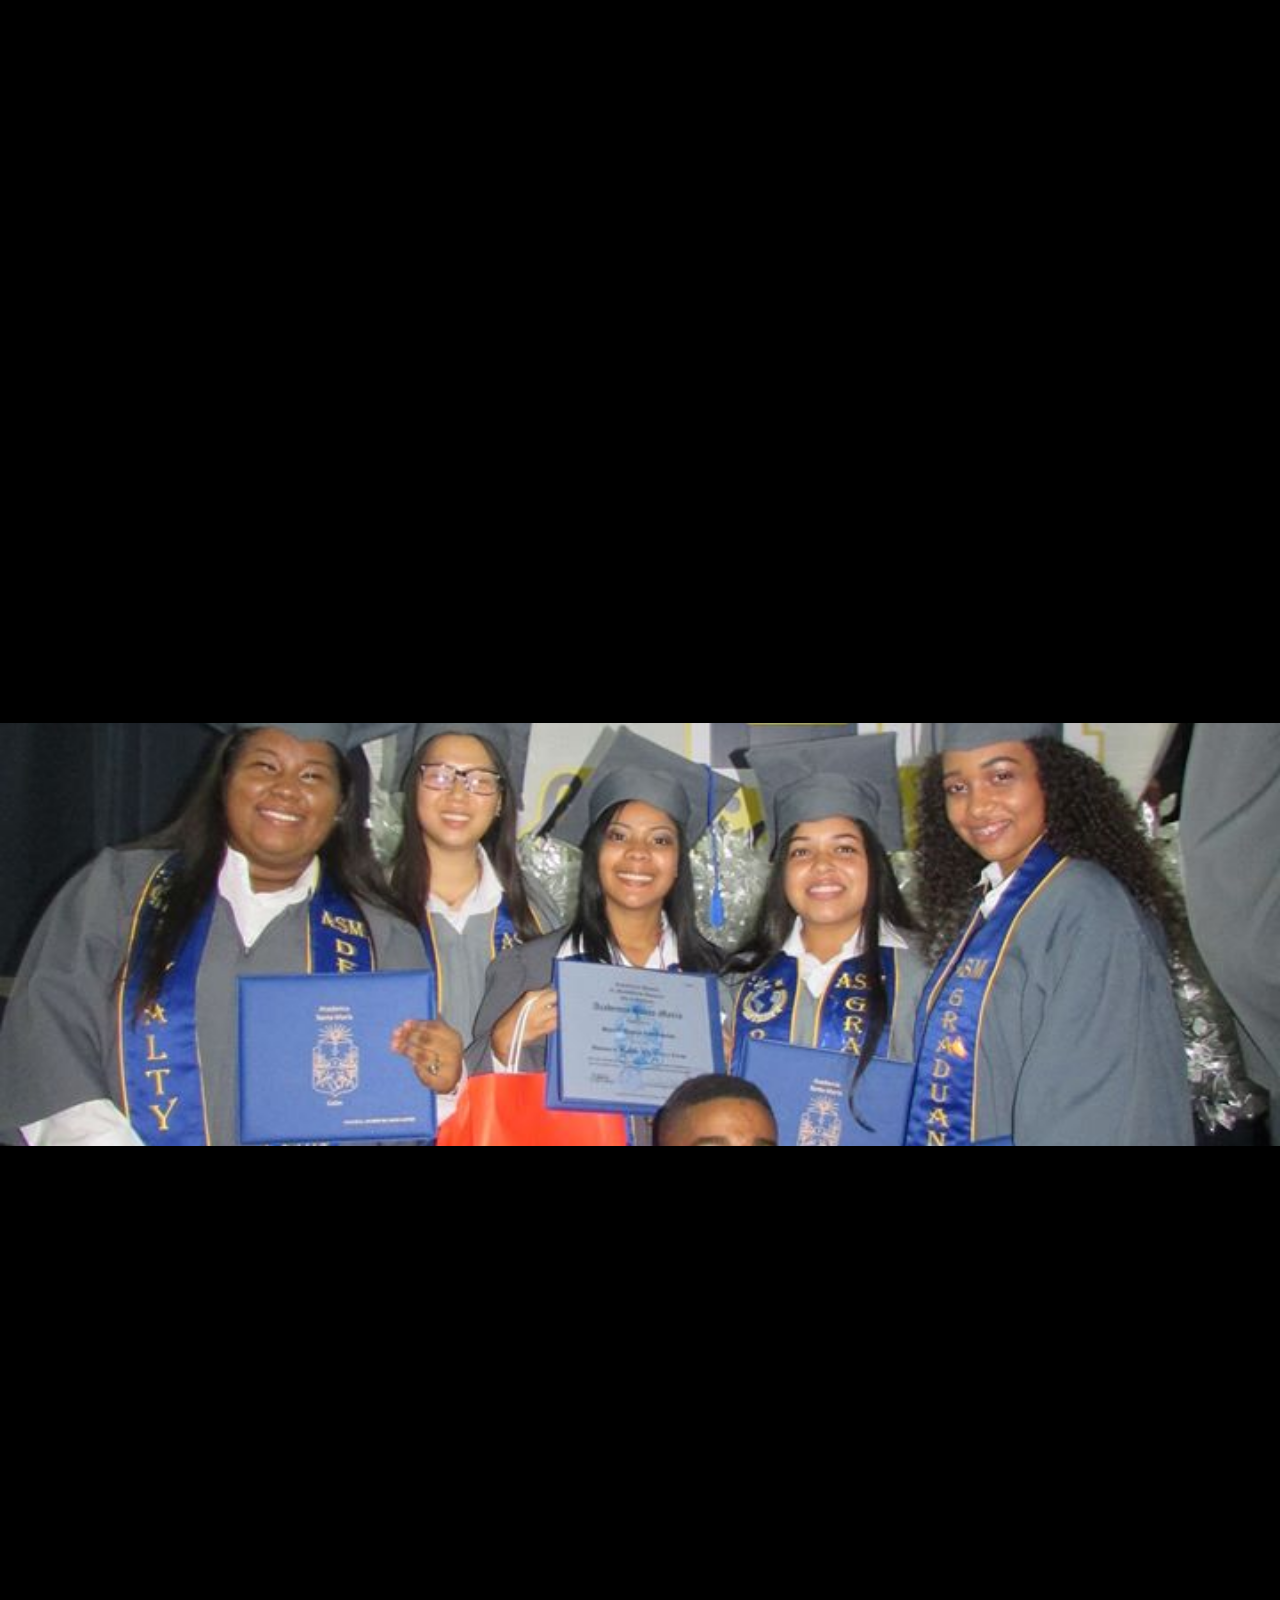
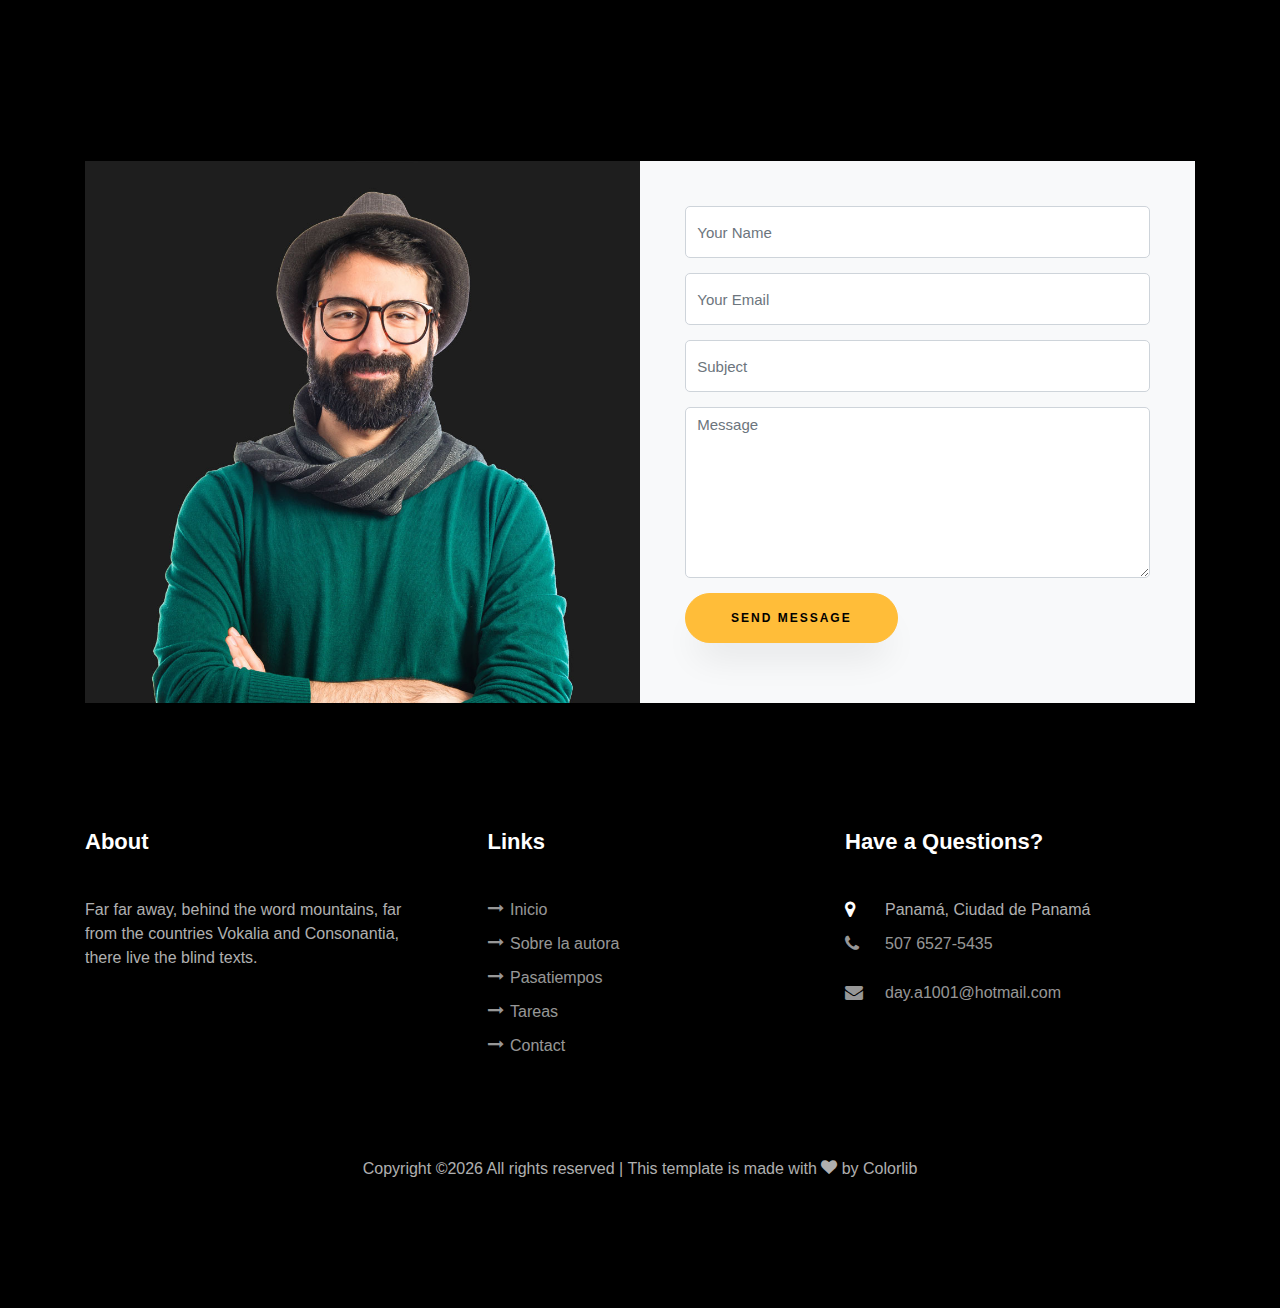
==== commit 346e5b94: "Update index.html" ====
--- a/index.html
+++ b/index.html
@@ -357,52 +357,52 @@
         <div class="row d-flex">
           <div class="col-md-4 d-flex ftco-animate">
           	<div class="blog-entry justify-content-end">
-              <a href="single.html" class="block-20" style="background-image: url('images/image_1.jpg');">
+              <a href="single.html" class="block-20" style="background-image: url('images/agatha.jpg');">
               </a>
               <div class="text mt-3 float-right d-block">
               	<div class="d-flex align-items-center mb-3 meta">
 	                <p class="mb-0">
-	                	<span class="mr-2">June 21, 2019</span>
-	                	<a href="#" class="mr-2">Admin</a>
+	                	<span class="mr-2">Diciembre 10, 2019</span>
+	                	<a href="#" class="mr-2">D.Acre</a>
 	                	<a href="#" class="meta-chat"><span class="icon-chat"></span> 3</a>
 	                </p>
                 </div>
-                <h3 class="heading"><a href="single.html">Why Lead Generation is Key for Business Growth</a></h3>
-                <p>A small river named Duden flows by their place and supplies it with the necessary regelialia.</p>
+                <h3 class="heading"><a href="single.html">Agatha Christie</a></h3>
+                <p>Algunos despertadores que no han sonado, han cambiado el destino de la humanidad.</p>
               </div>
             </div>
           </div>
           <div class="col-md-4 d-flex ftco-animate">
           	<div class="blog-entry justify-content-end">
-              <a href="single.html" class="block-20" style="background-image: url('images/image_2.jpg');">
+              <a href="single.html" class="block-20" style="background-image: url('images/sarah.jpg');">
               </a>
               <div class="text mt-3 float-right d-block">
               	<div class="d-flex align-items-center mb-3 meta">
 	                <p class="mb-0">
-	                	<span class="mr-2">June 21, 2019</span>
-	                	<a href="#" class="mr-2">Admin</a>
+	                	<span class="mr-2"><span class="mr-2">Próximamente</span></span>
+	                	<a href="#" class="mr-2">D.Acre</a>
 	                	<a href="#" class="meta-chat"><span class="icon-chat"></span> 3</a>
 	                </p>
                 </div>
-                <h3 class="heading"><a href="single.html">Why Lead Generation is Key for Business Growth</a></h3>
-                <p>A small river named Duden flows by their place and supplies it with the necessary regelialia.</p>
+                <h3 class="heading"><a href="single.html">Sarah Maas</a></h3>
+                <p>«Las bibliotecas estaban llenas de ideas, quizá las armas más peligrosas y poderosas de todas»</p>
               </div>
             </div>
           </div>
           <div class="col-md-4 d-flex ftco-animate">
           	<div class="blog-entry">
-              <a href="single.html" class="block-20" style="background-image: url('images/image_3.jpg');">
+              <a href="single.html" class="block-20" style="background-image: url('images/phill.jpeg');">
               </a>
               <div class="text mt-3 float-right d-block">
               	<div class="d-flex align-items-center mb-3 meta">
 	                <p class="mb-0">
-	                	<span class="mr-2">June 21, 2019</span>
-	                	<a href="#" class="mr-2">Admin</a>
+	                	<span class="mr-2">Próximamente</span>
+	                	<a href="#" class="mr-2">D.Acre</a>
 	                	<a href="#" class="meta-chat"><span class="icon-chat"></span> 3</a>
 	                </p>
                 </div>
-                <h3 class="heading"><a href="single.html">Why Lead Generation is Key for Business Growth</a></h3>
-                <p>A small river named Duden flows by their place and supplies it with the necessary regelialia.</p>
+                <h3 class="heading"><a href="single.html">Phillip Pullman</a></h3>
+                <p>Estamos tan cerca uno de otro, como un latido del corazón lo está del siguiente."Luces del norte" (1995).</p>
               </div>
             </div>
           </div>
@@ -449,7 +449,7 @@
       </div>
     </section>
 
-    <section class="ftco-section ftco-hireme img margin-top" style="background-image: url(images/bg_1.jpg)">
+    <section class="ftco-section ftco-hireme img margin-top" style="background-image: url(images/1.jpg)">
 			<div class="container">
 				<div class="row justify-content-center">
 					<div class="col-md-7 ftco-animate text-center">
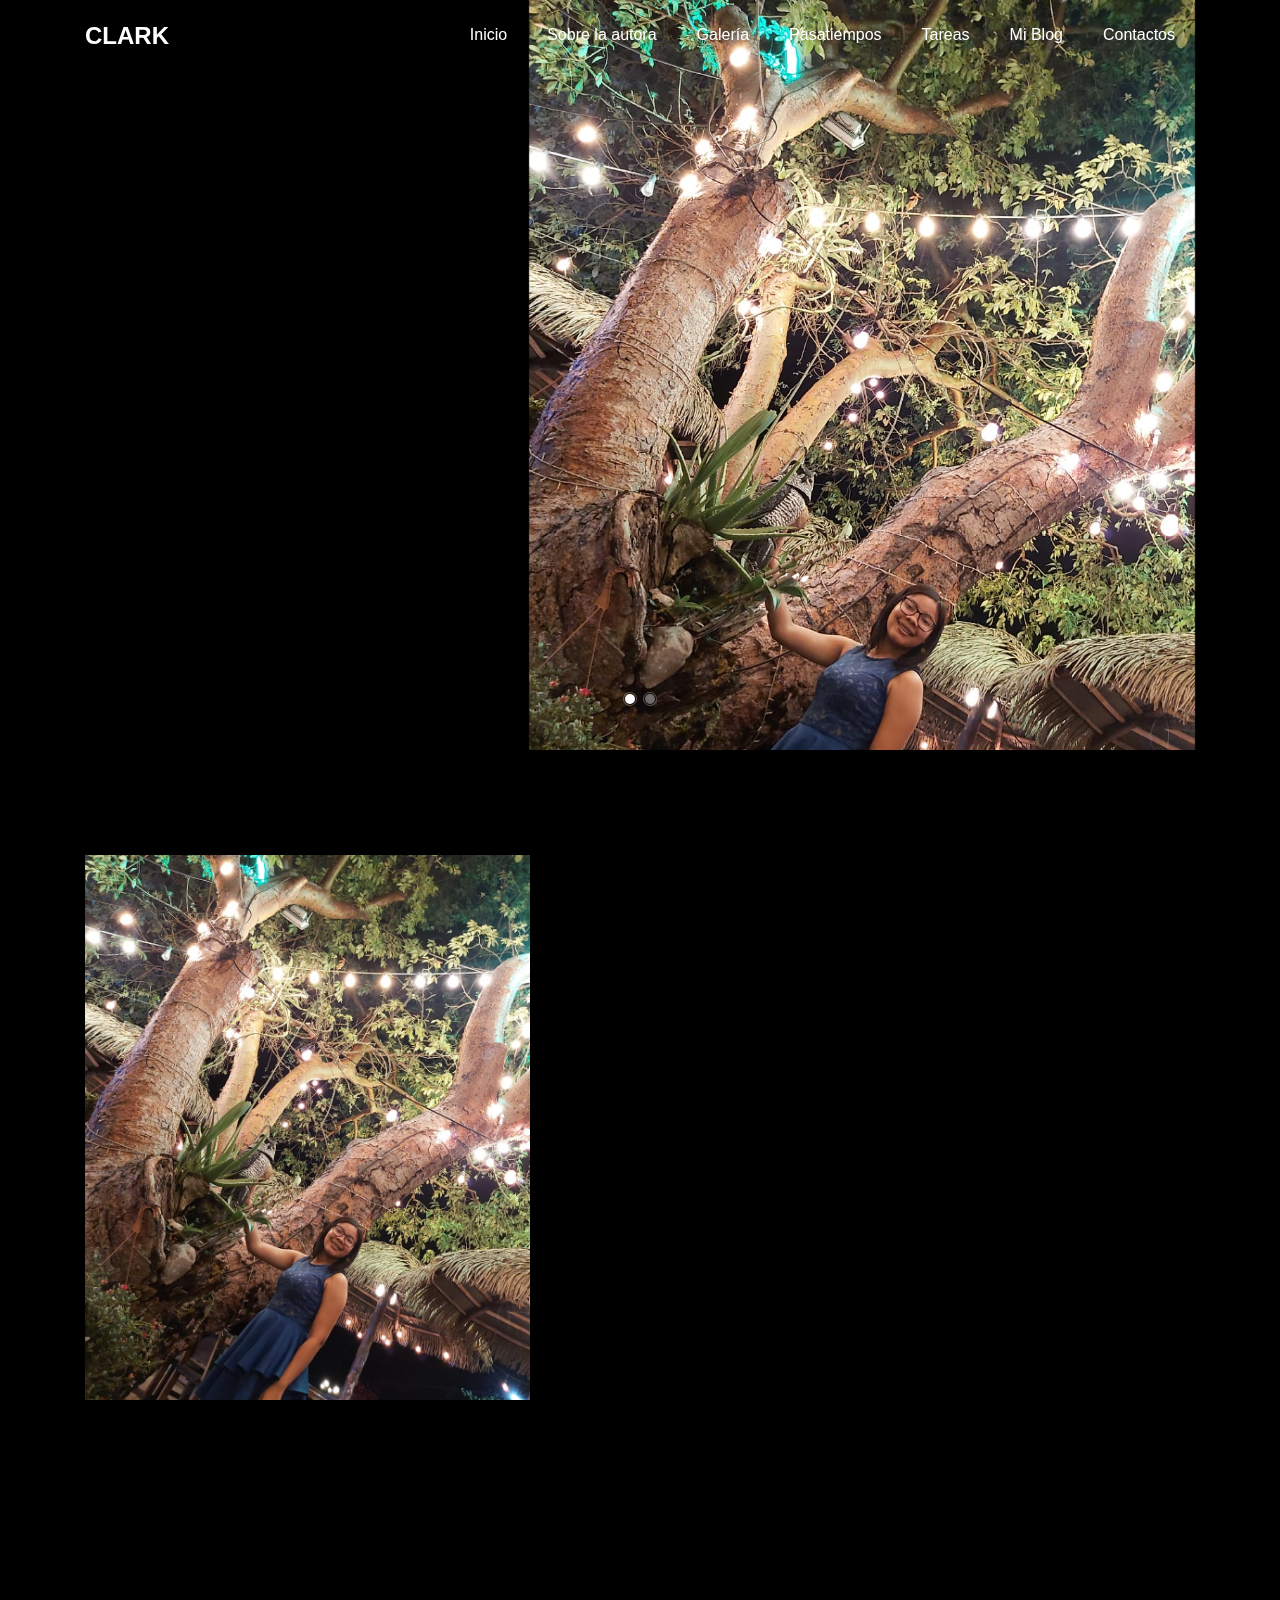
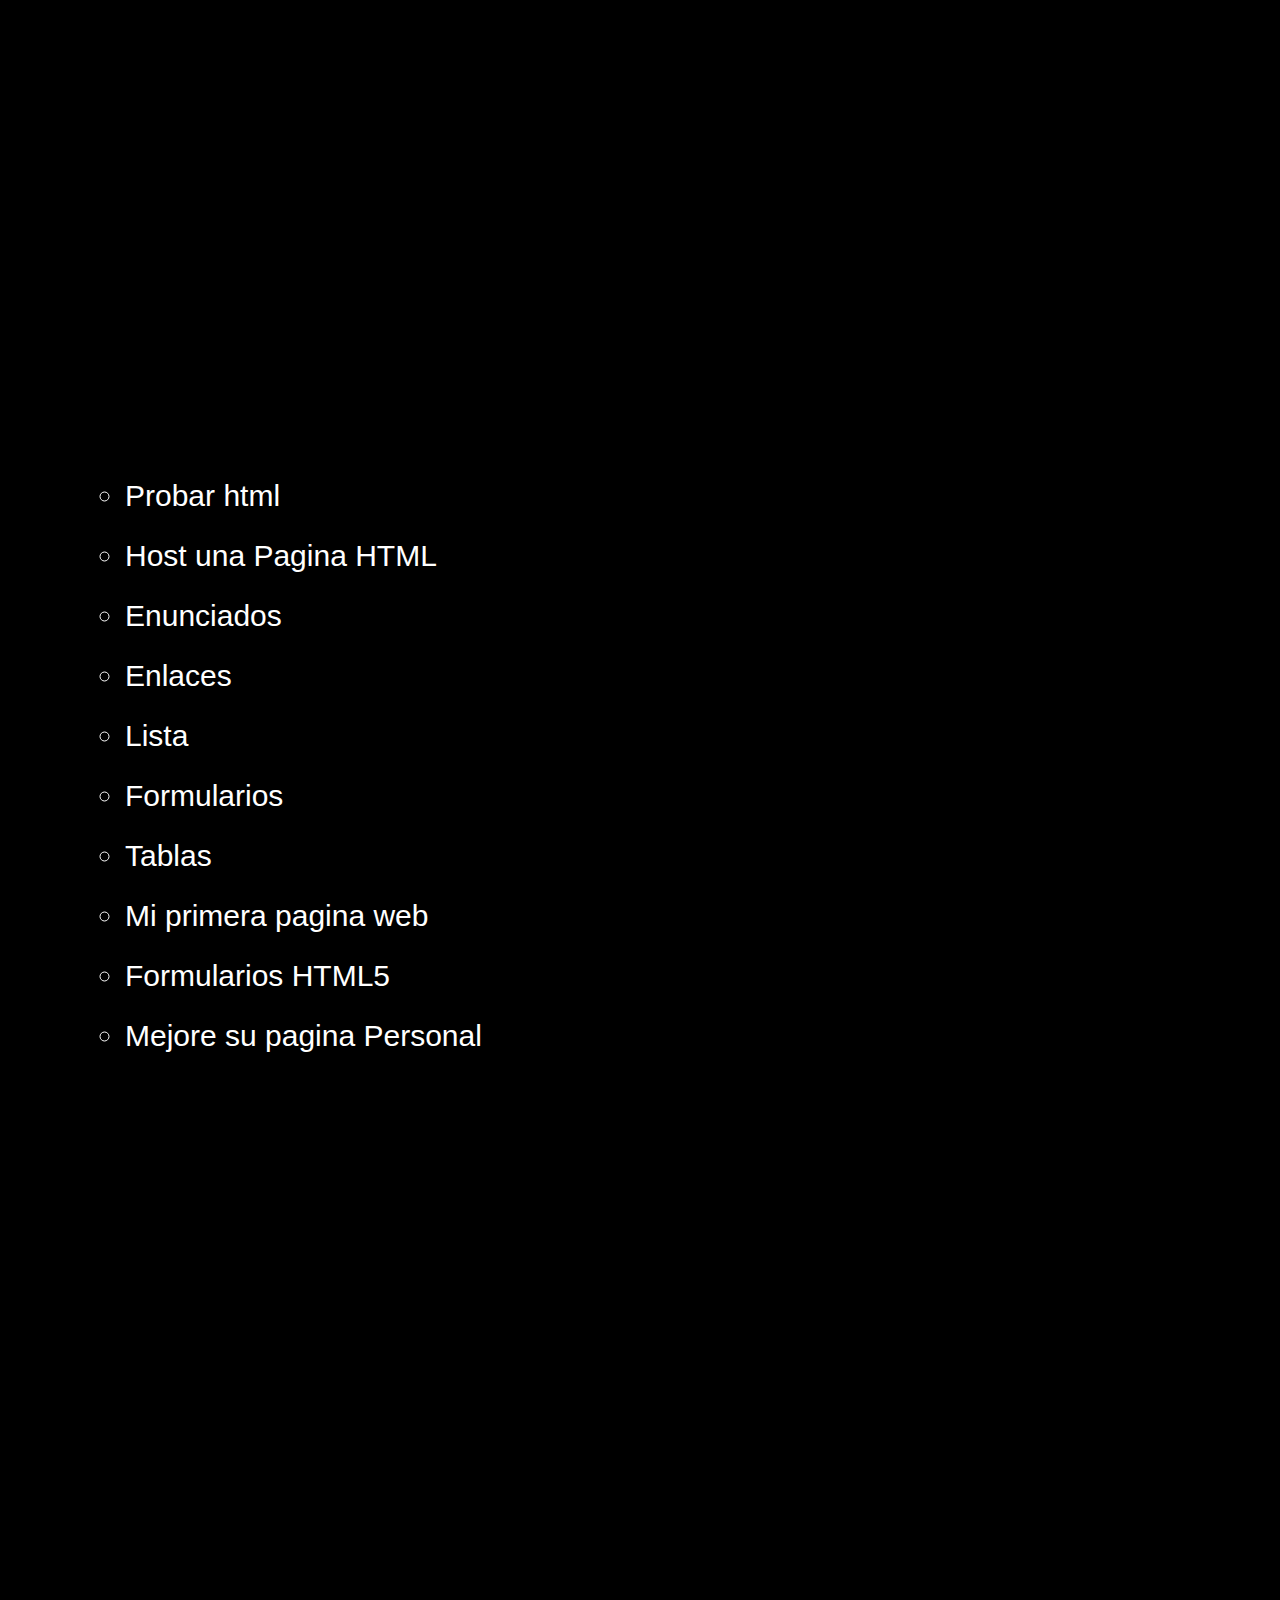
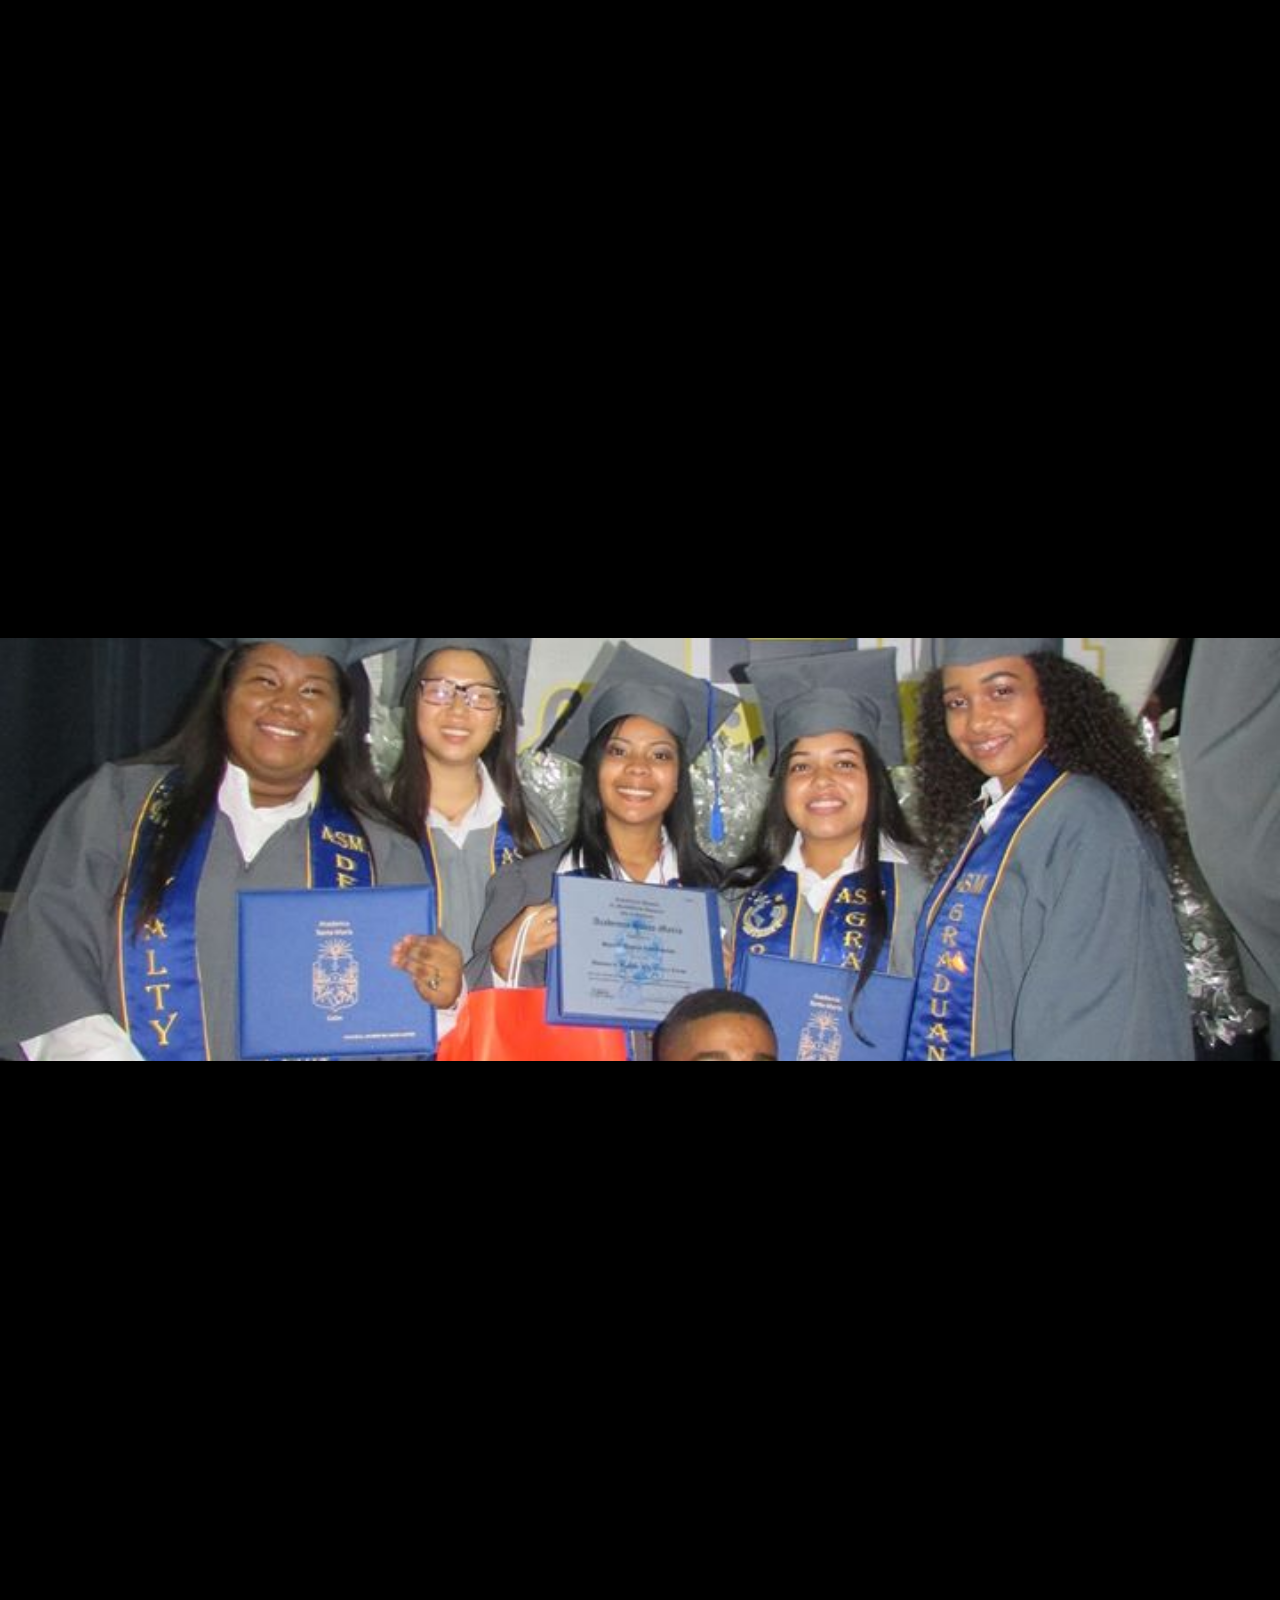
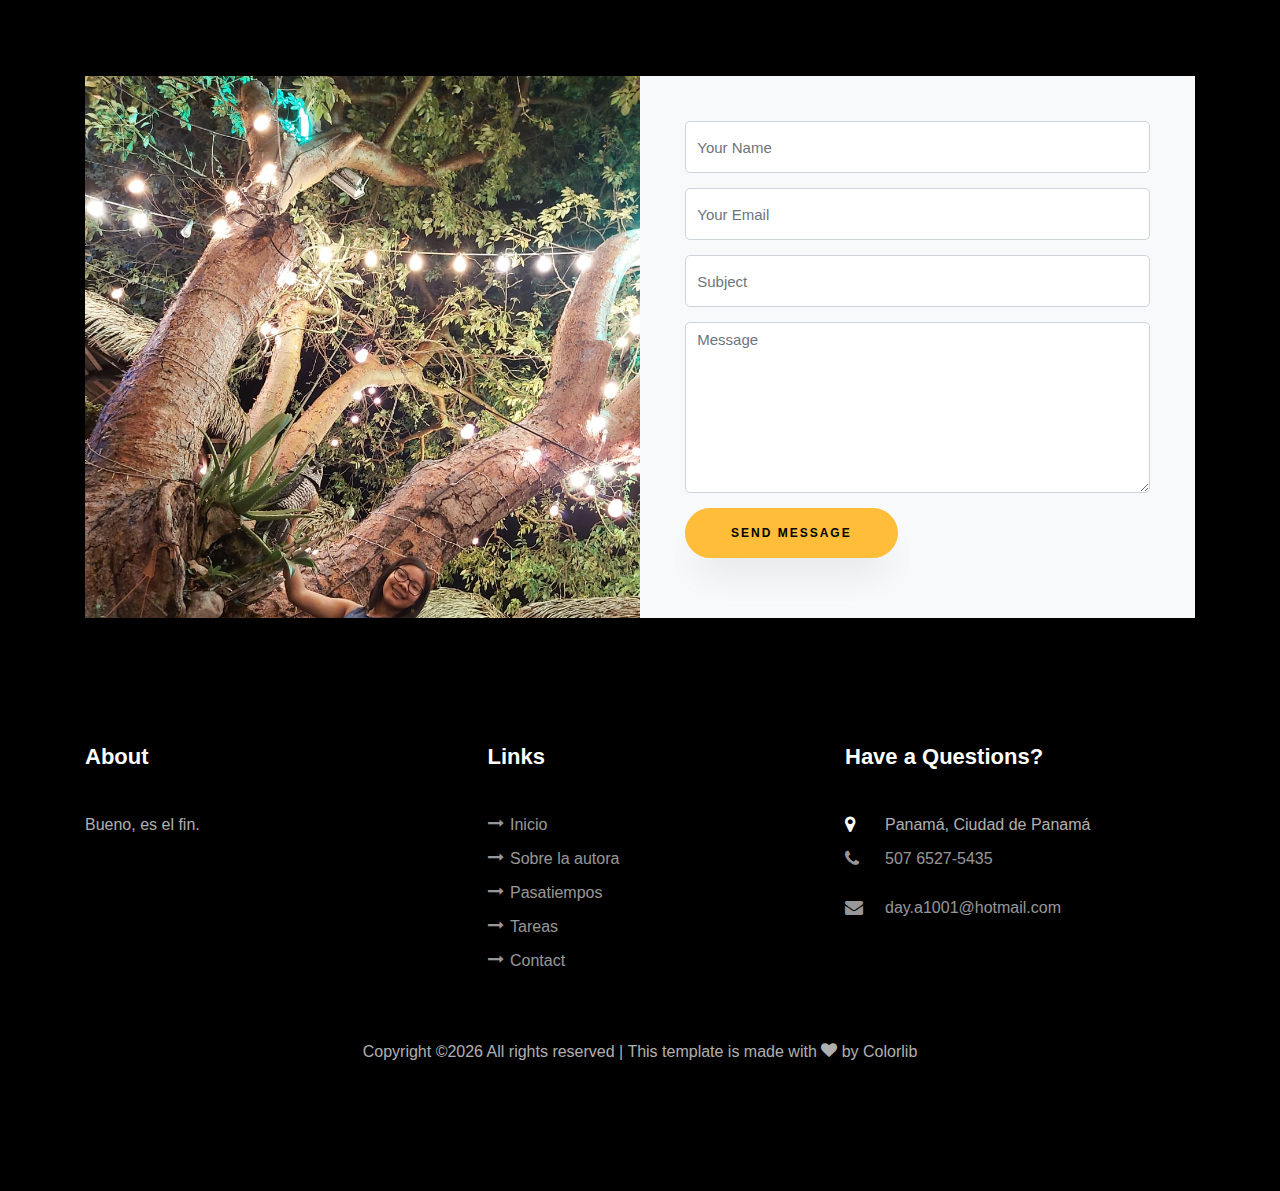
==== commit 89fb6630: "Update index.html" ====
--- a/index.html
+++ b/index.html
@@ -62,7 +62,7 @@
 		          		<span class="subheading">¡Hola!</span>
 			            <h1 class="mb-4 mt-3">Soy<span>Dayreth Acre,</span></h1>
 			            <h2 class="mb-4">estudiante de química</h2>
-			            <p><a href="#" class="btn btn-primary py-3 px-4">Hire me</a> <a href="#" class="btn btn-white btn-outline-white py-3 px-4">My works</a></p>
+			            <p><a href="#" class="btn btn-primary py-3 px-4"></a>Bienvenido!<a href="#" class="btn btn-white btn-outline-white py-3 px-4">Cómo estás?</a></p>
 		            </div>
 		          </div>
 	        	</div>
@@ -138,9 +138,6 @@
             <h2 class="mb-4">Galería</h2>
             <p>“La fotografía es más que un medio para la comunicación efectiva de ideas. Es un arte creativo”. Ansel Adams.</p>
 
-
-<h2 style="text-align:center">Slideshow Gallery</h2>
-
 <div class="container">
   <div class="mySlides">
     <div class="numbertext">1 / 6</div>
@@ -533,7 +530,7 @@
           </div>
 
           <div class="col-md-6 d-flex">
-          	<div class="img" style="background-image: url(images/about.jpg);"></div>
+          	<div class="img" style="background-image: url(images/jj.jpg.jpg);"></div>
           </div>
         </div>
       </div>
@@ -546,7 +543,7 @@
           <div class="col-md">
             <div class="ftco-footer-widget mb-4">
               <h2 class="ftco-heading-2">About</h2>
-              <p>Far far away, behind the word mountains, far from the countries Vokalia and Consonantia, there live the blind texts.</p>
+              <p>Bueno, es el fin.</p>
               <ul class="ftco-footer-social list-unstyled float-md-left float-lft mt-5">
                 <li class="ftco-animate"><a href="#"><span class="icon-twitter"></span></a></li>
                 <li class="ftco-animate"><a href="#"><span class="icon-facebook"></span></a></li>
